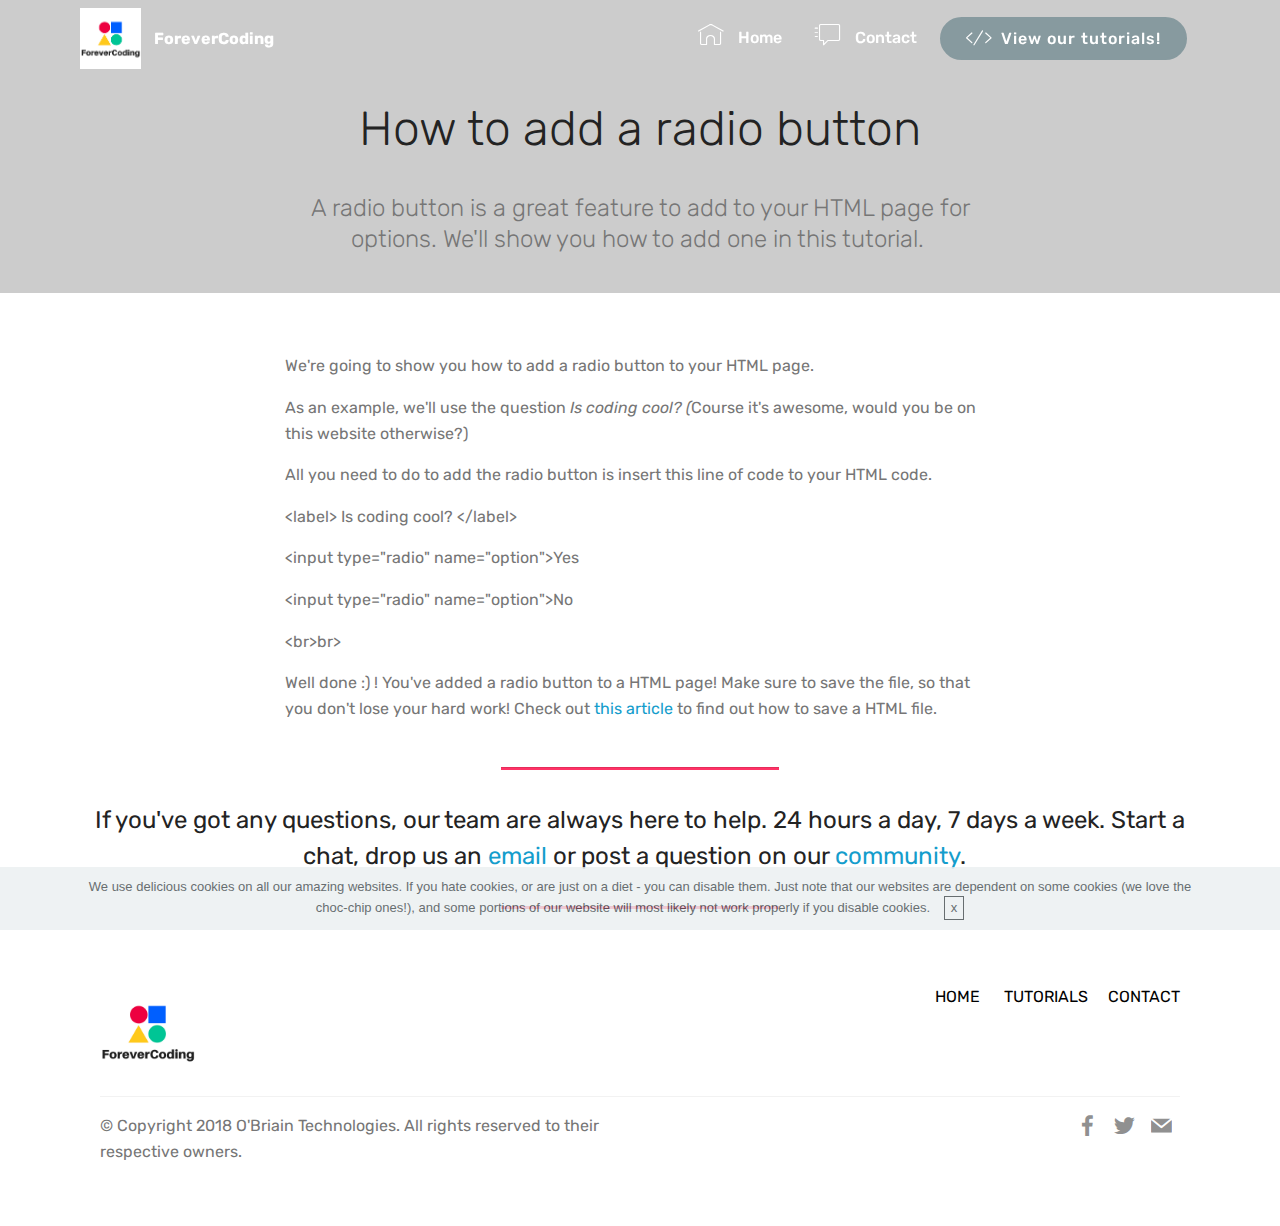
==== howtoaddadradiobutton.html @ 2c469338 "create github pages" ====
<!DOCTYPE html>
<html>
<head>
  <!-- Site made with Mobirise Website Builder v4.3.4, https://mobirise.com -->
  <meta charset="UTF-8">
  <meta http-equiv="X-UA-Compatible" content="IE=edge">
  <meta name="generator" content="Mobirise v4.3.4, mobirise.com">
  <meta name="viewport" content="width=device-width, initial-scale=1">
  <link rel="shortcut icon" href="assets/images/forevercoding.-128x128.png" type="image/x-icon">
  <meta name="description" content="">
  <title>How to add a radio button | ForeverCoding</title>
  <link rel="stylesheet" href="assets/web/assets/mobirise-icons/mobirise-icons.css">
  <link rel="stylesheet" href="assets/tether/tether.min.css">
  <link rel="stylesheet" href="assets/bootstrap/css/bootstrap.min.css">
  <link rel="stylesheet" href="assets/bootstrap/css/bootstrap-grid.min.css">
  <link rel="stylesheet" href="assets/bootstrap/css/bootstrap-reboot.min.css">
  <link rel="stylesheet" href="assets/socicon/css/styles.css">
  <link rel="stylesheet" href="assets/dropdown/css/style.css">
  <link rel="stylesheet" href="assets/theme/css/style.css">
  <link rel="stylesheet" href="assets/mobirise/css/mbr-additional.css" type="text/css">
  
  
  
</head>
<body>
<section class="menu cid-qLqTCGIyu8" once="menu" id="menu1-14" data-rv-view="99">

    

    <nav class="navbar navbar-expand beta-menu navbar-dropdown align-items-center navbar-fixed-top navbar-toggleable-sm bg-color transparent">
        <button class="navbar-toggler navbar-toggler-right" type="button" data-toggle="collapse" data-target="#navbarSupportedContent" aria-controls="navbarSupportedContent" aria-expanded="false" aria-label="Toggle navigation">
            <div class="hamburger">
                <span></span>
                <span></span>
                <span></span>
                <span></span>
            </div>
        </button>
        <div class="menu-logo">
            <div class="navbar-brand">
                <span class="navbar-logo">
                    <a href="https://forevercoding.com">
                         <img src="assets/images/forevercoding.-500x500.png" alt="ForeverCoding" title="" media-simple="true" style="height: 3.8rem;">
                    </a>
                </span>
                <span class="navbar-caption-wrap"><a class="navbar-caption text-white display-4" href="https://forevercoding.com">
                        ForeverCoding</a></span>
            </div>
        </div>
        <div class="collapse navbar-collapse" id="navbarSupportedContent">
            <ul class="navbar-nav nav-dropdown" data-app-modern-menu="true"><li class="nav-item">
                    <a class="nav-link link text-white display-4" href="https://forevercoding.com">
                        <span class="mbri-home mbr-iconfont mbr-iconfont-btn"></span>&nbsp;Home &nbsp;&nbsp;</a>
                </li>
                <li class="nav-item">
                    <a class="nav-link link text-white display-4" href="page6.html"><span class="mbri-help mbr-iconfont mbr-iconfont-btn"></span>
                        Contact</a>
                </li></ul>
            <div class="navbar-buttons mbr-section-btn"><a class="btn btn-sm btn-warning display-4" href="our-tutorials.html"><span class="mbri-code mbr-iconfont mbr-iconfont-btn"></span>
                    View our tutorials!</a></div>
        </div>
    </nav>
</section>

<section class="engine"><a href="https://mobirise.co/p">bootstrap menu</a></section><section class="mbr-section content4 cid-qLqnYWnkEF" id="content4-15" data-rv-view="101">

    

    <div class="container">
        <div class="media-container-row">
            <div class="title col-12 col-md-8">
                <h2 class="align-center pb-3 mbr-fonts-style display-2"><p>
                    How to add a radio button</p></h2>
                <h3 class="mbr-section-subtitle align-center mbr-light mbr-fonts-style display-5">A radio button is a great feature to add to your HTML page for options. We'll show you how to add one in this tutorial.&nbsp;</h3>
                
            </div>
        </div>
    </div>
</section>

<section class="mbr-section article content1 cid-qLqpxlnOiI" id="content1-16" data-rv-view="103">
    
     

    <div class="container">
        <div class="media-container-row">
            <div class="mbr-text col-12 col-md-8 mbr-fonts-style display-7"><p>We're going to show you how to add a radio button to your HTML page.&nbsp;</p><p>As an example, we'll use the question <em>Is coding cool? (</em>Course it's awesome, would you be on this website otherwise?)</p><p>All you need to do to add the radio button is insert this line of code to your HTML code.&nbsp;</p><p>&lt;label&gt; Is coding cool? &lt;/label&gt;</p><p>&lt;input type="radio" name="option"&gt;Yes</p><p>&lt;input type="radio" name="option"&gt;No</p><p>&lt;br&gt;br&gt;</p><p>Well done :) ! You've added a radio button to a HTML page! Make sure to save the file, so that you don't lose your hard work! Check out <a href="page3.html">this article</a> to find out how to save a HTML file.&nbsp;</p></div>
        </div>
    </div>
</section>

<section class="mbr-section article content9 cid-qLqzDOIBge" id="content9-17" data-rv-view="104">
    
     

    <div class="container">
        <div class="inner-container" style="width: 100%;">
            <hr class="line" style="width: 25%;">
            <div class="section-text align-center mbr-fonts-style display-5">
                    If you've got any questions, our team are always here to help. 24 hours a day, 7 days a week. Start a chat, drop us an <a href="mailto:support@forevercoding.com">email </a>or post a question on our <a href="https://community.forevercoding.com">community</a>. &nbsp;</div>
            <hr class="line" style="width: 25%;">
        </div>
        </div>
</section>

<section class="cid-qLwEzr8lSz" id="footer5-1y" data-rv-view="106">

    

    

    <div class="container">
        <div class="media-container-row">
            <div class="col-md-3">
                <div class="media-wrap">
                    <a href="https://forevercoding.com/">
                       <img src="assets/images/forevercoding.-500x500.png" alt="ForeverCoding" title="" media-simple="true">
                    </a>
                </div>
            </div>
            <div class="col-md-9">
                <p class="mbr-text align-right links mbr-fonts-style display-7"><a href="https://forevercoding.com" class="text-black" target="_blank">HOME &nbsp; &nbsp; &nbsp;</a><a href="our-tutorials.html" class="text-black"></a><a href="our-tutorials.html" target="_blank" class="text-black">TUTORIALS &nbsp;&nbsp; &nbsp;</a><a href="page6.html" class="text-black" target="_blank">CONTACT</a>
                </p>
            </div>
        </div>
        <div class="footer-lower">
            <div class="media-container-row">
                <div class="col-md-12">
                    <hr>
                </div>
            </div>
            <div class="media-container-row mbr-white">
                <div class="col-md-6 copyright">
                    <p class="mbr-text mbr-fonts-style display-7">
                        © Copyright 2018 O'Briain Technologies. All rights reserved to their respective owners. 
                    </p>
                </div>
                <div class="col-md-6">
                    <div class="social-list align-right">
                        <div class="soc-item">
                            <a href="https://www.facebook.com/ForeverCodingHQ" target="_blank">
                                <span class="mbr-iconfont mbr-iconfont-social socicon-facebook socicon" media-simple="true"></span>
                            </a>
                        </div>
                        <div class="soc-item">
                            <a href="https://twitter.com/FCodingHQ" target="_blank">
                                <span class="mbr-iconfont mbr-iconfont-social socicon-twitter socicon" media-simple="true"></span>
                            </a>
                        </div>
                        <div class="soc-item">
                            <a href="mailto:hi@forevercoding.com">
                                <span class="mbr-iconfont mbr-iconfont-social socicon-mail socicon" media-simple="true"></span>
                            </a>
                        </div>
                        
                        
                        
                    </div>
                </div>
            </div>
        </div>
    </div>
</section>


  <script src="assets/web/assets/jquery/jquery.min.js"></script>
  <script src="assets/popper/popper.min.js"></script>
  <script src="assets/tether/tether.min.js"></script>
  <script src="assets/bootstrap/js/bootstrap.min.js"></script>
  <script src="assets/cookies-alert-plugin/cookies-alert-core.js"></script>
  <script src="assets/cookies-alert-plugin/cookies-alert-script.js"></script>
  <script src="assets/dropdown/js/script.min.js"></script>
  <script src="assets/touch-swipe/jquery.touch-swipe.min.js"></script>
  <script src="assets/smooth-scroll/smooth-scroll.js"></script>
  <script src="assets/theme/js/script.js"></script>
  
  
<input name="cookieData" type="hidden" data-cookie-text="We use delicious cookies on all our amazing websites. If you hate cookies, or are just on a diet - you can disable them. Just note that our websites are dependent on some cookies (we love the choc-chip ones!), and some portions of our website will most likely not work properly if you disable cookies.  ">
  </body>
</html>
---- assets/web/assets/mobirise-icons/mobirise-icons.css ----
@font-face {
  font-family: 'MobiriseIcons';
  src:  url('mobirise-icons.eot?spat4u');
  src:  url('mobirise-icons.eot?spat4u#iefix') format('embedded-opentype'),
    url('mobirise-icons.ttf?spat4u') format('truetype'),
    url('mobirise-icons.woff?spat4u') format('woff'),
    url('mobirise-icons.svg?spat4u#MobiriseIcons') format('svg');
  font-weight: normal;
  font-style: normal;
}

[class^="mbri-"], [class*=" mbri-"] {
  /* use !important to prevent issues with browser extensions that change fonts */
  font-family: MobiriseIcons !important;
  speak: none;
  font-style: normal;
  font-weight: normal;
  font-variant: normal;
  text-transform: none;
  line-height: 1;

  /* Better Font Rendering =========== */
  -webkit-font-smoothing: antialiased;
  -moz-osx-font-smoothing: grayscale;
}

.mbri-add-submenu:before {
  content: "\e900";
}
.mbri-alert:before {
  content: "\e901";
}
.mbri-align-center:before {
  content: "\e902";
}
.mbri-align-justify:before {
  content: "\e903";
}
.mbri-align-left:before {
  content: "\e904";
}
.mbri-align-right:before {
  content: "\e905";
}
.mbri-android:before {
  content: "\e906";
}
.mbri-apple:before {
  content: "\e907";
}
.mbri-arrow-down:before {
  content: "\e908";
}
.mbri-arrow-next:before {
  content: "\e909";
}
.mbri-arrow-prev:before {
  content: "\e90a";
}
.mbri-arrow-up:before {
  content: "\e90b";
}
.mbri-bold:before {
  content: "\e90c";
}
.mbri-bookmark:before {
  content: "\e90d";
}
.mbri-bootstrap:before {
  content: "\e90e";
}
.mbri-briefcase:before {
  content: "\e90f";
}
.mbri-browse:before {
  content: "\e910";
}
.mbri-bulleted-list:before {
  content: "\e911";
}
.mbri-calendar:before {
  content: "\e912";
}
.mbri-camera:before {
  content: "\e913";
}
.mbri-cart-add:before {
  content: "\e914";
}
.mbri-cart-full:before {
  content: "\e915";
}
.mbri-cash:before {
  content: "\e916";
}
.mbri-change-style:before {
  content: "\e917";
}
.mbri-chat:before {
  content: "\e918";
}
.mbri-clock:before {
  content: "\e919";
}
.mbri-close:before {
  content: "\e91a";
}
.mbri-cloud:before {
  content: "\e91b";
}
.mbri-code:before {
  content: "\e91c";
}
.mbri-contact-form:before {
  content: "\e91d";
}
.mbri-credit-card:before {
  content: "\e91e";
}
.mbri-cursor-click:before {
  content: "\e91f";
}
.mbri-cust-feedback:before {
  content: "\e920";
}
.mbri-database:before {
  content: "\e921";
}
.mbri-delivery:before {
  content: "\e922";
}
.mbri-desktop:before {
  content: "\e923";
}
.mbri-devices:before {
  content: "\e924";
}
.mbri-down:before {
  content: "\e925";
}
.mbri-download:before {
  content: "\e989";
}
.mbri-drag-n-drop:before {
  content: "\e927";
}
.mbri-drag-n-drop2:before {
  content: "\e928";
}
.mbri-edit:before {
  content: "\e929";
}
.mbri-edit2:before {
  content: "\e92a";
}
.mbri-error:before {
  content: "\e92b";
}
.mbri-extension:before {
  content: "\e92c";
}
.mbri-features:before {
  content: "\e92d";
}
.mbri-file:before {
  content: "\e92e";
}
.mbri-flag:before {
  content: "\e92f";
}
.mbri-folder:before {
  content: "\e930";
}
.mbri-gift:before {
  content: "\e931";
}
.mbri-github:before {
  content: "\e932";
}
.mbri-globe:before {
  content: "\e933";
}
.mbri-globe-2:before {
  content: "\e934";
}
.mbri-growing-chart:before {
  content: "\e935";
}
.mbri-hearth:before {
  content: "\e936";
}
.mbri-help:before {
  content: "\e937";
}
.mbri-home:before {
  content: "\e938";
}
.mbri-hot-cup:before {
  content: "\e939";
}
.mbri-idea:before {
  content: "\e93a";
}
.mbri-image-gallery:before {
  content: "\e93b";
}
.mbri-image-slider:before {
  content: "\e93c";
}
.mbri-info:before {
  content: "\e93d";
}
.mbri-italic:before {
  content: "\e93e";
}
.mbri-key:before {
  content: "\e93f";
}
.mbri-laptop:before {
  content: "\e940";
}
.mbri-layers:before {
  content: "\e941";
}
.mbri-left-right:before {
  content: "\e942";
}
.mbri-left:before {
  content: "\e943";
}
.mbri-letter:before {
  content: "\e944";
}
.mbri-like:before {
  content: "\e945";
}
.mbri-link:before {
  content: "\e946";
}
.mbri-lock:before {
  content: "\e947";
}
.mbri-login:before {
  content: "\e948";
}
.mbri-logout:before {
  content: "\e949";
}
.mbri-magic-stick:before {
  content: "\e94a";
}
.mbri-map-pin:before {
  content: "\e94b";
}
.mbri-menu:before {
  content: "\e94c";
}
.mbri-mobile:before {
  content: "\e94d";
}
.mbri-mobile2:before {
  content: "\e94e";
}
.mbri-mobirise:before {
  content: "\e94f";
}
.mbri-more-horizontal:before {
  content: "\e950";
}
.mbri-more-vertical:before {
  content: "\e951";
}
.mbri-music:before {
  content: "\e952";
}
.mbri-new-file:before {
  content: "\e953";
}
.mbri-numbered-list:before {
  content: "\e954";
}
.mbri-opened-folder:before {
  content: "\e955";
}
.mbri-pages:before {
  content: "\e956";
}
.mbri-paper-plane:before {
  content: "\e957";
}
.mbri-paperclip:before {
  content: "\e958";
}
.mbri-photo:before {
  content: "\e959";
}
.mbri-photos:before {
  content: "\e95a";
}
.mbri-pin:before {
  content: "\e95b";
}
.mbri-play:before {
  content: "\e95c";
}
.mbri-plus:before {
  content: "\e95d";
}
.mbri-preview:before {
  content: "\e95e";
}
.mbri-print:before {
  content: "\e95f";
}
.mbri-protect:before {
  content: "\e960";
}
.mbri-question:before {
  content: "\e961";
}
.mbri-quote-left:before {
  content: "\e962";
}
.mbri-quote-right:before {
  content: "\e963";
}
.mbri-refresh:before {
  content: "\e964";
}
.mbri-responsive:before {
  content: "\e965";
}
.mbri-right:before {
  content: "\e966";
}
.mbri-rocket:before {
  content: "\e967";
}
.mbri-sad-face:before {
  content: "\e968";
}
.mbri-sale:before {
  content: "\e969";
}
.mbri-save:before {
  content: "\e96a";
}
.mbri-search:before {
  content: "\e96b";
}
.mbri-setting:before {
  content: "\e96c";
}
.mbri-setting2:before {
  content: "\e96d";
}
.mbri-setting3:before {
  content: "\e96e";
}
.mbri-share:before {
  content: "\e96f";
}
.mbri-shopping-bag:before {
  content: "\e970";
}
.mbri-shopping-basket:before {
  content: "\e971";
}
.mbri-shopping-cart:before {
  content: "\e972";
}
.mbri-sites:before {
  content: "\e973";
}
.mbri-smile-face:before {
  content: "\e974";
}
.mbri-speed:before {
  content: "\e975";
}
.mbri-star:before {
  content: "\e976";
}
.mbri-success:before {
  content: "\e977";
}
.mbri-sun:before {
  content: "\e978";
}
.mbri-sun2:before {
  content: "\e979";
}
.mbri-tablet:before {
  content: "\e97a";
}
.mbri-tablet-vertical:before {
  content: "\e97b";
}
.mbri-target:before {
  content: "\e97c";
}
.mbri-timer:before {
  content: "\e97d";
}
.mbri-to-ftp:before {
  content: "\e97e";
}
.mbri-to-local-drive:before {
  content: "\e97f";
}
.mbri-touch-swipe:before {
  content: "\e980";
}
.mbri-touch:before {
  content: "\e981";
}
.mbri-trash:before {
  content: "\e982";
}
.mbri-underline:before {
  content: "\e983";
}
.mbri-unlink:before {
  content: "\e984";
}
.mbri-unlock:before {
  content: "\e985";
}
.mbri-up-down:before {
  content: "\e986";
}
.mbri-up:before {
  content: "\e987";
}
.mbri-update:before {
  content: "\e988";
}
.mbri-upload:before {
 content: "\e926"; 
}
.mbri-user:before {
  content: "\e98a";
}
.mbri-user2:before {
  content: "\e98b";
}
.mbri-users:before {
  content: "\e98c";
}
.mbri-video:before {
  content: "\e98d";
}
.mbri-video-play:before {
  content: "\e98e";
}
.mbri-watch:before {
  content: "\e98f";
}
.mbri-website-theme:before {
  content: "\e990";
}
.mbri-wifi:before {
  content: "\e991";
}
.mbri-windows:before {
  content: "\e992";
}
.mbri-zoom-out:before {
  content: "\e993";
}
.mbri-redo:before {
  content: "\e994";
}
.mbri-undo:before {
  content: "\e995";
}
---- assets/socicon/css/styles.css ----
@charset "UTF-8";

@font-face {
  font-family: "socicon";
  src:url("../fonts/socicon.eot");
  src:url("../fonts/socicon.eot?#iefix") format("embedded-opentype"),
    url("../fonts/socicon.woff") format("woff"),
    url("../fonts/socicon.ttf") format("truetype"),
    url("../fonts/socicon.svg#socicon") format("svg");
  font-weight: normal;
  font-style: normal;

}

[data-icon]:before {
  font-family: "socicon" !important;
  content: attr(data-icon);
  font-style: normal !important;
  font-weight: normal !important;
  font-variant: normal !important;
  text-transform: none !important;
  speak: none;
  line-height: 1;
  -webkit-font-smoothing: antialiased;
  -moz-osx-font-smoothing: grayscale;
}

[class^="socicon-"]:before,
[class*=" socicon-"]:before {
  font-family: "socicon" !important;
  font-style: normal !important;
  font-weight: normal !important;
  font-variant: normal !important;
  text-transform: none !important;
  speak: none;
  line-height: 1;
  -webkit-font-smoothing: antialiased;
  -moz-osx-font-smoothing: grayscale;
}

.socicon-modelmayhem:before {
  content: "\e000";
}
.socicon-mixcloud:before {
  content: "\e001";
}
.socicon-drupal:before {
  content: "\e002";
}
.socicon-swarm:before {
  content: "\e003";
}
.socicon-istock:before {
  content: "\e004";
}
.socicon-yammer:before {
  content: "\e005";
}
.socicon-ello:before {
  content: "\e006";
}
.socicon-stackoverflow:before {
  content: "\e007";
}
.socicon-persona:before {
  content: "\e008";
}
.socicon-triplej:before {
  content: "\e009";
}
.socicon-houzz:before {
  content: "\e00a";
}
.socicon-rss:before {
  content: "\e00b";
}
.socicon-paypal:before {
  content: "\e00c";
}
.socicon-odnoklassniki:before {
  content: "\e00d";
}
.socicon-airbnb:before {
  content: "\e00e";
}
.socicon-periscope:before {
  content: "\e00f";
}
.socicon-outlook:before {
  content: "\e010";
}
.socicon-coderwall:before {
  content: "\e011";
}
.socicon-tripadvisor:before {
  content: "\e012";
}
.socicon-appnet:before {
  content: "\e013";
}
.socicon-goodreads:before {
  content: "\e014";
}
.socicon-tripit:before {
  content: "\e015";
}
.socicon-lanyrd:before {
  content: "\e016";
}
.socicon-slideshare:before {
  content: "\e017";
}
.socicon-buffer:before {
  content: "\e018";
}
.socicon-disqus:before {
  content: "\e019";
}
.socicon-vkontakte:before {
  content: "\e01a";
}
.socicon-whatsapp:before {
  content: "\e01b";
}
.socicon-patreon:before {
  content: "\e01c";
}
.socicon-storehouse:before {
  content: "\e01d";
}
.socicon-pocket:before {
  content: "\e01e";
}
.socicon-mail:before {
  content: "\e01f";
}
.socicon-blogger:before {
  content: "\e020";
}
.socicon-technorati:before {
  content: "\e021";
}
.socicon-reddit:before {
  content: "\e022";
}
.socicon-dribbble:before {
  content: "\e023";
}
.socicon-stumbleupon:before {
  content: "\e024";
}
.socicon-digg:before {
  content: "\e025";
}
.socicon-envato:before {
  content: "\e026";
}
.socicon-behance:before {
  content: "\e027";
}
.socicon-delicious:before {
  content: "\e028";
}
.socicon-deviantart:before {
  content: "\e029";
}
.socicon-forrst:before {
  content: "\e02a";
}
.socicon-play:before {
  content: "\e02b";
}
.socicon-zerply:before {
  content: "\e02c";
}
.socicon-wikipedia:before {
  content: "\e02d";
}
.socicon-apple:before {
  content: "\e02e";
}
.socicon-flattr:before {
  content: "\e02f";
}
.socicon-github:before {
  content: "\e030";
}
.socicon-renren:before {
  content: "\e031";
}
.socicon-friendfeed:before {
  content: "\e032";
}
.socicon-newsvine:before {
  content: "\e033";
}
.socicon-identica:before {
  content: "\e034";
}
.socicon-bebo:before {
  content: "\e035";
}
.socicon-zynga:before {
  content: "\e036";
}
.socicon-steam:before {
  content: "\e037";
}
.socicon-xbox:before {
  content: "\e038";
}
.socicon-windows:before {
  content: "\e039";
}
.socicon-qq:before {
  content: "\e03a";
}
.socicon-douban:before {
  content: "\e03b";
}
.socicon-meetup:before {
  content: "\e03c";
}
.socicon-playstation:before {
  content: "\e03d";
}
.socicon-android:before {
  content: "\e03e";
}
.socicon-snapchat:before {
  content: "\e03f";
}
.socicon-twitter:before {
  content: "\e040";
}
.socicon-facebook:before {
  content: "\e041";
}
.socicon-googleplus:before {
  content: "\e042";
}
.socicon-pinterest:before {
  content: "\e043";
}
.socicon-foursquare:before {
  content: "\e044";
}
.socicon-yahoo:before {
  content: "\e045";
}
.socicon-skype:before {
  content: "\e046";
}
.socicon-yelp:before {
  content: "\e047";
}
.socicon-feedburner:before {
  content: "\e048";
}
.socicon-linkedin:before {
  content: "\e049";
}
.socicon-viadeo:before {
  content: "\e04a";
}
.socicon-xing:before {
  content: "\e04b";
}
.socicon-myspace:before {
  content: "\e04c";
}
.socicon-soundcloud:before {
  content: "\e04d";
}
.socicon-spotify:before {
  content: "\e04e";
}
.socicon-grooveshark:before {
  content: "\e04f";
}
.socicon-lastfm:before {
  content: "\e050";
}
.socicon-youtube:before {
  content: "\e051";
}
.socicon-vimeo:before {
  content: "\e052";
}
.socicon-dailymotion:before {
  content: "\e053";
}
.socicon-vine:before {
  content: "\e054";
}
.socicon-flickr:before {
  content: "\e055";
}
.socicon-500px:before {
  content: "\e056";
}
.socicon-wordpress:before {
  content: "\e058";
}
.socicon-tumblr:before {
  content: "\e059";
}
.socicon-twitch:before {
  content: "\e05a";
}
.socicon-8tracks:before {
  content: "\e05b";
}
.socicon-amazon:before {
  content: "\e05c";
}
.socicon-icq:before {
  content: "\e05d";
}
.socicon-smugmug:before {
  content: "\e05e";
}
.socicon-ravelry:before {
  content: "\e05f";
}
.socicon-weibo:before {
  content: "\e060";
}
.socicon-baidu:before {
  content: "\e061";
}
.socicon-angellist:before {
  content: "\e062";
}
.socicon-ebay:before {
  content: "\e063";
}
.socicon-imdb:before {
  content: "\e064";
}
.socicon-stayfriends:before {
  content: "\e065";
}
.socicon-residentadvisor:before {
  content: "\e066";
}
.socicon-google:before {
  content: "\e067";
}
.socicon-yandex:before {
  content: "\e068";
}
.socicon-sharethis:before {
  content: "\e069";
}
.socicon-bandcamp:before {
  content: "\e06a";
}
.socicon-itunes:before {
  content: "\e06b";
}
.socicon-deezer:before {
  content: "\e06c";
}
.socicon-telegram:before {
  content: "\e06e";
}
.socicon-openid:before {
  content: "\e06f";
}
.socicon-amplement:before {
  content: "\e070";
}
.socicon-viber:before {
  content: "\e071";
}
.socicon-zomato:before {
  content: "\e072";
}
.socicon-draugiem:before {
  content: "\e074";
}
.socicon-endomodo:before {
  content: "\e075";
}
.socicon-filmweb:before {
  content: "\e076";
}
.socicon-stackexchange:before {
  content: "\e077";
}
.socicon-wykop:before {
  content: "\e078";
}
.socicon-teamspeak:before {
  content: "\e079";
}
.socicon-teamviewer:before {
  content: "\e07a";
}
.socicon-ventrilo:before {
  content: "\e07b";
}
.socicon-younow:before {
  content: "\e07c";
}
.socicon-raidcall:before {
  content: "\e07d";
}
.socicon-mumble:before {
  content: "\e07e";
}
.socicon-medium:before {
  content: "\e06d";
}
.socicon-bebee:before {
  content: "\e07f";
}
.socicon-hitbox:before {
  content: "\e080";
}
.socicon-reverbnation:before {
  content: "\e081";
}
.socicon-formulr:before {
  content: "\e082";
}
.socicon-instagram:before {
  content: "\e057";
}
.socicon-battlenet:before {
  content: "\e083";
}
.socicon-chrome:before {
  content: "\e084";
}
.socicon-discord:before {
  content: "\e086";
}
.socicon-issuu:before {
  content: "\e087";
}
.socicon-macos:before {
  content: "\e088";
}
.socicon-firefox:before {
  content: "\e089";
}
.socicon-opera:before {
  content: "\e08d";
}
.socicon-keybase:before {
  content: "\e090";
}
.socicon-alliance:before {
  content: "\e091";
}
.socicon-livejournal:before {
  content: "\e092";
}
.socicon-googlephotos:before {
  content: "\e093";
}
.socicon-horde:before {
  content: "\e094";
}
.socicon-etsy:before {
  content: "\e095";
}
.socicon-zapier:before {
  content: "\e096";
}
.socicon-google-scholar:before {
  content: "\e097";
}
.socicon-researchgate:before {
  content: "\e098";
}
.socicon-wechat:before {
  content: "\e099";
}
.socicon-strava:before {
  content: "\e09a";
}
.socicon-line:before {
  content: "\e09b";
}
.socicon-lyft:before {
  content: "\e09c";
}
.socicon-uber:before {
  content: "\e09d";
}
.socicon-songkick:before {
  content: "\e09e";
}
.socicon-viewbug:before {
  content: "\e09f";
}
.socicon-googlegroups:before {
  content: "\e0a0";
}
.socicon-quora:before {
  content: "\e073";
}
.socicon-diablo:before {
  content: "\e085";
}
.socicon-blizzard:before {
  content: "\e0a1";
}
.socicon-hearthstone:before {
  content: "\e08b";
}
.socicon-heroes:before {
  content: "\e08a";
}
.socicon-overwatch:before {
  content: "\e08c";
}
.socicon-warcraft:before {
  content: "\e08e";
}
.socicon-starcraft:before {
  content: "\e08f";
}
.socicon-beam:before {
  content: "\e0a2";
}
.socicon-curse:before {
  content: "\e0a3";
}
.socicon-player:before {
  content: "\e0a4";
}
.socicon-streamjar:before {
  content: "\e0a5";
}
.socicon-nintendo:before {
  content: "\e0a6";
}
.socicon-hellocoton:before {
  content: "\e0a7";
}
---- assets/dropdown/css/style.css ----
.navbar-dropdown {
  left: 0;
  padding: 0;
  position: absolute;
  right: 0;
  top: 0;
  transition: all 0.45s ease;
  z-index: 1030;
  background: #282828; }
  .navbar-dropdown .navbar-logo {
    margin-right: 0.8rem;
    transition: margin 0.3s ease-in-out;
    vertical-align: middle; }
    .navbar-dropdown .navbar-logo img {
      height: 3.125rem;
      transition: all 0.3s ease-in-out; }
    .navbar-dropdown .navbar-logo.mbr-iconfont {
      font-size: 3.125rem;
      line-height: 3.125rem; }
  .navbar-dropdown .navbar-caption {
    font-weight: 700;
    white-space: normal;
    vertical-align: -4px;
    line-height: 3.125rem !important; }
    .navbar-dropdown .navbar-caption, .navbar-dropdown .navbar-caption:hover {
      color: inherit;
      text-decoration: none; }
  .navbar-dropdown .mbr-iconfont + .navbar-caption {
    vertical-align: -1px; }
  .navbar-dropdown.navbar-fixed-top {
    position: fixed; }
  .navbar-dropdown .navbar-brand span {
    vertical-align: -4px; }
  .navbar-dropdown.bg-color.transparent {
    background: none; }
  .navbar-dropdown.navbar-short .navbar-brand {
    padding: 0.625rem 0; }
    .navbar-dropdown.navbar-short .navbar-brand span {
      vertical-align: -1px; }
  .navbar-dropdown.navbar-short .navbar-caption {
    line-height: 2.375rem !important;
    vertical-align: -2px; }
  .navbar-dropdown.navbar-short .navbar-logo {
    margin-right: 0.5rem; }
    .navbar-dropdown.navbar-short .navbar-logo img {
      height: 2.375rem; }
    .navbar-dropdown.navbar-short .navbar-logo.mbr-iconfont {
      font-size: 2.375rem;
      line-height: 2.375rem; }
  .navbar-dropdown.navbar-short .mbr-table-cell {
    height: 3.625rem; }
  .navbar-dropdown .navbar-close {
    left: 0.6875rem;
    position: fixed;
    top: 0.75rem;
    z-index: 1000; }
  .navbar-dropdown .hamburger-icon {
    content: "";
    display: inline-block;
    vertical-align: middle;
    width: 16px;
    -webkit-box-shadow: 0 -6px 0 1px #282828,0 0 0 1px #282828,0 6px 0 1px #282828;
    -moz-box-shadow: 0 -6px 0 1px #282828,0 0 0 1px #282828,0 6px 0 1px #282828;
    box-shadow: 0 -6px 0 1px #282828,0 0 0 1px #282828,0 6px 0 1px #282828; }

.dropdown-menu .dropdown-toggle[data-toggle="dropdown-submenu"]::after {
  border-bottom: 0.35em solid transparent;
  border-left: 0.35em solid;
  border-right: 0;
  border-top: 0.35em solid transparent;
  margin-left: 0.3rem; }

.dropdown-menu .dropdown-item:focus {
  outline: 0; }

.nav-dropdown {
  font-size: 0.75rem;
  font-weight: 500;
  height: auto !important; }
  .nav-dropdown .nav-btn {
    padding-left: 1rem; }
  .nav-dropdown .link {
    margin: .667em 1.667em;
    font-weight: 500;
    padding: 0;
    transition: color .2s ease-in-out; }
    .nav-dropdown .link.dropdown-toggle {
      margin-right: 2.583em; }
      .nav-dropdown .link.dropdown-toggle::after {
        margin-left: .25rem;
        border-top: 0.35em solid;
        border-right: 0.35em solid transparent;
        border-left: 0.35em solid transparent;
        border-bottom: 0; }
      .nav-dropdown .link.dropdown-toggle[aria-expanded="true"] {
        margin: 0;
        padding: 0.667em 3.263em  0.667em 1.667em; }
  .nav-dropdown .link::after,
  .nav-dropdown .dropdown-item::after {
    color: inherit; }
  .nav-dropdown .btn {
    font-size: 0.75rem;
    font-weight: 700;
    letter-spacing: 0;
    margin-bottom: 0;
    padding-left: 1.25rem;
    padding-right: 1.25rem; }
  .nav-dropdown .dropdown-menu {
    border-radius: 0;
    border: 0;
    left: 0;
    margin: 0;
    padding-bottom: 1.25rem;
    padding-top: 1.25rem;
    position: relative; }
  .nav-dropdown .dropdown-submenu {
    margin-left: 0.125rem;
    top: 0; }
  .nav-dropdown .dropdown-item {
    font-weight: 500;
    line-height: 2;
    padding: 0.3846em 4.615em 0.3846em 1.5385em;
    position: relative;
    transition: color .2s ease-in-out, background-color .2s ease-in-out; }
    .nav-dropdown .dropdown-item::after {
      margin-top: -0.3077em;
      position: absolute;
      right: 1.1538em;
      top: 50%; }
    .nav-dropdown .dropdown-item:focus, .nav-dropdown .dropdown-item:hover {
      background: none; }

@media (max-width: 767px) {
  .nav-dropdown.navbar-toggleable-sm {
    bottom: 0;
    display: none;
    left: 0;
    overflow-x: hidden;
    position: fixed;
    top: 0;
    transform: translateX(-100%);
    -ms-transform: translateX(-100%);
    -webkit-transform: translateX(-100%);
    width: 18.75rem;
    z-index: 999; } }
.nav-dropdown.navbar-toggleable-xl {
  bottom: 0;
  display: none;
  left: 0;
  overflow-x: hidden;
  position: fixed;
  top: 0;
  transform: translateX(-100%);
  -ms-transform: translateX(-100%);
  -webkit-transform: translateX(-100%);
  width: 18.75rem;
  z-index: 999; }

.nav-dropdown-sm {
  display: block !important;
  overflow-x: hidden;
  overflow: auto;
  padding-top: 3.875rem; }
  .nav-dropdown-sm::after {
    content: "";
    display: block;
    height: 3rem;
    width: 100%; }
  .nav-dropdown-sm.collapse.in ~ .navbar-close {
    display: block !important; }
  .nav-dropdown-sm.collapsing, .nav-dropdown-sm.collapse.in {
    transform: translateX(0);
    -ms-transform: translateX(0);
    -webkit-transform: translateX(0);
    transition: all 0.25s ease-out;
    -webkit-transition: all 0.25s ease-out;
    background: #282828; }
  .nav-dropdown-sm.collapsing[aria-expanded="false"] {
    transform: translateX(-100%);
    -ms-transform: translateX(-100%);
    -webkit-transform: translateX(-100%); }
  .nav-dropdown-sm .nav-item {
    display: block;
    margin-left: 0 !important;
    padding-left: 0; }
  .nav-dropdown-sm .link,
  .nav-dropdown-sm .dropdown-item {
    border-top: 1px dotted rgba(255, 255, 255, 0.1);
    font-size: 0.8125rem;
    line-height: 1.6;
    margin: 0 !important;
    padding: 0.875rem 2.4rem 0.875rem 1.5625rem !important;
    position: relative;
    white-space: normal; }
    .nav-dropdown-sm .link:focus, .nav-dropdown-sm .link:hover,
    .nav-dropdown-sm .dropdown-item:focus,
    .nav-dropdown-sm .dropdown-item:hover {
      background: rgba(0, 0, 0, 0.2) !important;
      color: #c0a375; }
  .nav-dropdown-sm .nav-btn {
    position: relative;
    padding: 1.5625rem 1.5625rem 0 1.5625rem; }
    .nav-dropdown-sm .nav-btn::before {
      border-top: 1px dotted rgba(255, 255, 255, 0.1);
      content: "";
      left: 0;
      position: absolute;
      top: 0;
      width: 100%; }
    .nav-dropdown-sm .nav-btn + .nav-btn {
      padding-top: 0.625rem; }
      .nav-dropdown-sm .nav-btn + .nav-btn::before {
        display: none; }
  .nav-dropdown-sm .btn {
    padding: 0.625rem 0; }
  .nav-dropdown-sm .dropdown-toggle[data-toggle="dropdown-submenu"]::after {
    margin-left: .25rem;
    border-top: 0.35em solid;
    border-right: 0.35em solid transparent;
    border-left: 0.35em solid transparent;
    border-bottom: 0; }
  .nav-dropdown-sm .dropdown-toggle[data-toggle="dropdown-submenu"][aria-expanded="true"]::after {
    border-top: 0;
    border-right: 0.35em solid transparent;
    border-left: 0.35em solid transparent;
    border-bottom: 0.35em solid; }
  .nav-dropdown-sm .dropdown-menu {
    margin: 0;
    padding: 0;
    position: relative;
    top: 0;
    left: 0;
    width: 100%;
    border: 0;
    float: none;
    border-radius: 0;
    background: none; }
  .nav-dropdown-sm .dropdown-submenu {
    left: 100%;
    margin-left: 0.125rem;
    margin-top: -1.25rem;
    top: 0; }

.navbar-toggleable-sm .nav-dropdown .dropdown-menu {
  position: absolute; }

.navbar-toggleable-sm .nav-dropdown .dropdown-submenu {
  left: 100%;
  margin-left: 0.125rem;
  margin-top: -1.25rem;
  top: 0; }

.navbar-toggleable-sm.opened .nav-dropdown .dropdown-menu {
  position: relative; }

.navbar-toggleable-sm.opened .nav-dropdown .dropdown-submenu {
  left: 0;
  margin-left: 00rem;
  margin-top: 0rem;
  top: 0; }

.is-builder .nav-dropdown.collapsing {
  transition: none !important; }

/*# sourceMappingURL=style.css.map */
---- assets/theme/css/style.css ----
/*!
 * Mobirise v4 theme (https://mobirise.com/)
 * Copyright 2017 Mobirise
 */
section {
  background-color: #eeeeee; }

section,
.container,
.container-fluid {
  position: relative;
  word-wrap: break-word; }

a.mbr-iconfont:hover {
  text-decoration: none; }

.article .lead p, .article .lead ul, .article .lead ol, .article .lead pre, .article .lead blockquote {
  margin-bottom: 0; }

a {
  font-style: normal;
  font-weight: 400;
  cursor: pointer; }
  a, a:hover {
    text-decoration: none; }

figure {
  margin-bottom: 0; }

body {
  color: #232323; }

h1, h2, h3, h4, h5, h6,
.h1, .h2, .h3, .h4, .h5, .h6,
.display-1, .display-2, .display-3, .display-4 {
  line-height: 1;
  word-break: break-word;
  word-wrap: break-word; }

b, strong {
  font-weight: bold; }

blockquote {
  padding: 10px 0 10px 20px;
  position: relative;
  border-left: 2px solid;
  border-color: #ff3366; }

input:-webkit-autofill, input:-webkit-autofill:hover, input:-webkit-autofill:focus, input:-webkit-autofill:active {
  transition-delay: 9999s;
  transition-property: background-color, color; }

textarea[type="hidden"] {
  display: none; }

body {
  position: relative; }

section {
  background-position: 50% 50%;
  background-repeat: no-repeat;
  background-size: cover; }
  section .mbr-background-video,
  section .mbr-background-video-preview {
    position: absolute;
    bottom: 0;
    left: 0;
    right: 0;
    top: 0; }

.hidden {
  visibility: hidden; }

.mbr-z-index20 {
  z-index: 20; }

/*! Base colors */
.mbr-white {
  color: #ffffff; }

.mbr-black {
  color: #000000; }

.mbr-bg-white {
  background-color: #ffffff; }

.mbr-bg-black {
  background-color: #000000; }

/*! Text-aligns */
.align-left {
  text-align: left; }

.align-center {
  text-align: center; }

.align-right {
  text-align: right; }

@media (max-width: 767px) {
  .align-left, .align-center, .align-right, .mbr-section-btn, .mbr-section-title {
    text-align: center; } }
/*! Font-weight  */
.mbr-light {
  font-weight: 300; }

.mbr-regular {
  font-weight: 400; }

.mbr-semibold {
  font-weight: 500; }

.mbr-bold {
  font-weight: 700; }

/*! Media  */
.media-size-item {
  -webkit-flex: 1 1 auto;
  -moz-flex: 1 1 auto;
  -ms-flex: 1 1 auto;
  -o-flex: 1 1 auto;
  flex: 1 1 auto; }

.media-content {
  -webkit-flex-basis: 100%;
  flex-basis: 100%; }

.media-container-row {
  display: -ms-flexbox;
  display: -webkit-flex;
  display: flex;
  -webkit-flex-direction: row;
  -ms-flex-direction: row;
  flex-direction: row;
  -webkit-flex-wrap: wrap;
  -ms-flex-wrap: wrap;
  flex-wrap: wrap;
  -webkit-justify-content: center;
  -ms-flex-pack: center;
  justify-content: center;
  -webkit-align-content: center;
  -ms-flex-line-pack: center;
  align-content: center;
  -webkit-align-items: start;
  -ms-flex-align: start;
  align-items: start; }
  .media-container-row .media-size-item {
    width: 400px; }

.media-container-column {
  display: -ms-flexbox;
  display: -webkit-flex;
  display: flex;
  -webkit-flex-direction: column;
  -ms-flex-direction: column;
  flex-direction: column;
  -webkit-flex-wrap: wrap;
  -ms-flex-wrap: wrap;
  flex-wrap: wrap;
  -webkit-justify-content: center;
  -ms-flex-pack: center;
  justify-content: center;
  -webkit-align-content: center;
  -ms-flex-line-pack: center;
  align-content: center;
  -webkit-align-items: stretch;
  -ms-flex-align: stretch;
  align-items: stretch; }
  .media-container-column > * {
    width: 100%; }

@media (min-width: 992px) {
  .media-container-row {
    -webkit-flex-wrap: nowrap;
    -ms-flex-wrap: nowrap;
    flex-wrap: nowrap; } }
figure {
  overflow: hidden; }

figure[mbr-media-size] {
  transition: width 0.1s; }

.mbr-figure img, .mbr-figure iframe {
  display: block;
  width: 100%; }

.card {
  background-color: transparent;
  border: none; }

.card-img {
  text-align: center;
  flex-shrink: 0; }

.media {
  max-width: 100%;
  margin: 0 auto; }

.mbr-figure {
  -ms-flex-item-align: center;
  -ms-grid-row-align: center;
  -webkit-align-self: center;
  align-self: center; }

.media-container > div {
  max-width: 100%; }

.mbr-figure img, .card-img img {
  width: 100%; }

@media (max-width: 991px) {
  .media-size-item {
    width: auto !important; }

  .media {
    width: auto; }

  .mbr-figure {
    width: 100% !important; } }
/*! Buttons */
.mbr-section-btn {
  margin-left: -.25rem;
  margin-right: -.25rem;
  font-size: 0; }

nav .mbr-section-btn {
  margin-left: 0rem;
  margin-right: 0rem; }

/*! Btn icon margin */
.btn .mbr-iconfont, .btn.btn-sm .mbr-iconfont {
  cursor: pointer;
  margin-right: 0.5rem; }

.btn.btn-md .mbr-iconfont, .btn.btn-md .mbr-iconfont {
  margin-right: 0.8rem; }

.mbr-regular {
  font-weight: 400; }

.mbr-semibold {
  font-weight: 500; }

.mbr-bold {
  font-weight: 700; }

[type="submit"] {
  -webkit-appearance: none; }

/*! Full-screen */
.mbr-fullscreen .mbr-overlay {
  min-height: 100vh; }

.mbr-fullscreen {
  display: flex;
  display: -webkit-flex;
  display: -moz-flex;
  display: -ms-flex;
  display: -o-flex;
  align-items: center;
  -webkit-align-items: center;
  min-height: 100vh;
  padding-top: 3rem;
  padding-bottom: 3rem; }

/*! Map */
.map {
  height: 25rem;
  position: relative; }
  .map iframe {
    width: 100%;
    height: 100%; }

/* Form */
.form-asterisk {
  font-family: initial;
  position: absolute;
  top: -2px;
  font-weight: normal; }

/*! Scroll to top arrow */
.mbr-arrow-up {
  bottom: 25px;
  right: 90px;
  position: fixed;
  text-align: right;
  z-index: 5000;
  color: #ffffff;
  font-size: 32px;
  transform: rotate(180deg);
  -webkit-transform: rotate(180deg); }

.mbr-arrow-up a {
  background: rgba(0, 0, 0, 0.2);
  border-radius: 3px;
  color: #fff;
  display: inline-block;
  height: 60px;
  width: 60px;
  outline-style: none !important;
  position: relative;
  text-decoration: none;
  transition: all .3s ease-in-out;
  cursor: pointer;
  text-align: center; }
  .mbr-arrow-up a:hover {
    background-color: rgba(0, 0, 0, 0.4); }
  .mbr-arrow-up a i {
    line-height: 60px; }

.mbr-arrow-up-icon {
  display: block;
  color: #fff; }

.mbr-arrow-up-icon::before {
  content: "\203a";
  display: inline-block;
  font-family: serif;
  font-size: 32px;
  line-height: 1;
  font-style: normal;
  position: relative;
  top: 6px;
  left: -4px;
  -webkit-transform: rotate(-90deg);
  transform: rotate(-90deg); }

/*! Arrow Down */
.mbr-arrow {
  position: absolute;
  bottom: 45px;
  left: 50%;
  width: 60px;
  height: 60px;
  cursor: pointer;
  background-color: rgba(80, 80, 80, 0.5);
  border-radius: 50%;
  -webkit-transform: translateX(-50%);
  transform: translateX(-50%); }
  .mbr-arrow > a {
    display: inline-block;
    text-decoration: none;
    outline-style: none;
    -webkit-animation: arrowdown 1.7s ease-in-out infinite;
    animation: arrowdown 1.7s ease-in-out infinite; }
    .mbr-arrow > a > i {
      position: absolute;
      top: -2px;
      left: 15px;
      font-size: 2rem; }

@keyframes arrowdown {
  0% {
    transform: translateY(0px);
    -webkit-transform: translateY(0px); }
  50% {
    transform: translateY(-5px);
    -webkit-transform: translateY(-5px); }
  100% {
    transform: translateY(0px);
    -webkit-transform: translateY(0px); } }
@-webkit-keyframes arrowdown {
  0% {
    transform: translateY(0px);
    -webkit-transform: translateY(0px); }
  50% {
    transform: translateY(-5px);
    -webkit-transform: translateY(-5px); }
  100% {
    transform: translateY(0px);
    -webkit-transform: translateY(0px); } }
@media (max-width: 500px) {
  .mbr-arrow-up {
    left: 50%;
    right: auto;
    transform: translateX(-50%) rotate(180deg);
    -webkit-transform: translateX(-50%) rotate(180deg); } }
/*Gradients animation*/
@keyframes gradient-animation {
  from {
    background-position: 0% 100%;
    animation-timing-function: ease-in-out; }
  to {
    background-position: 100% 0%;
    animation-timing-function: ease-in-out; } }
@-webkit-keyframes gradient-animation {
  from {
    background-position: 0% 100%;
    animation-timing-function: ease-in-out; }
  to {
    background-position: 100% 0%;
    animation-timing-function: ease-in-out; } }
.bg-gradient {
  background-size: 200% 200%;
  animation: gradient-animation 5s infinite alternate;
  -webkit-animation: gradient-animation 5s infinite alternate; }

.menu .navbar-brand {
  display: -webkit-flex; }
  .menu .navbar-brand span {
    display: flex;
    display: -webkit-flex; }
  .menu .navbar-brand .navbar-caption-wrap {
    display: -webkit-flex; }
  .menu .navbar-brand .navbar-logo img {
    display: -webkit-flex; }
@media (min-width: 768px) and (max-width: 991px) {
  .menu .navbar-toggleable-sm .navbar-nav {
    display: -webkit-box;
    display: -webkit-flex;
    display: -ms-flexbox; } }
@media (min-width: 992px) {
  .menu .navbar-nav.nav-dropdown {
    display: -webkit-flex; }
  .menu .navbar-toggleable-sm .navbar-collapse {
    display: -webkit-flex !important; } }

/*# sourceMappingURL=style.css.map */
.engine {
	position: absolute;
	text-indent: -2400px;
	text-align: center;
	padding: 0;
	top: 0;
	left: -2400px;
}
---- assets/mobirise/css/mbr-additional.css ----
@import url(https://fonts.googleapis.com/css?family=Rubik:300,300i,400,400i,500,500i,700,700i,900,900i);





body {
  font-style: normal;
  line-height: 1.5;
}
.mbr-section-title {
  font-style: normal;
  line-height: 1.2;
}
.mbr-section-subtitle {
  line-height: 1.3;
}
.mbr-text {
  font-style: normal;
  line-height: 1.6;
}
.display-1 {
  font-family: 'Rubik', sans-serif;
  font-size: 4.25rem;
}
.display-1 > .mbr-iconfont {
  font-size: 6.8rem;
}
.display-2 {
  font-family: 'Rubik', sans-serif;
  font-size: 3rem;
}
.display-2 > .mbr-iconfont {
  font-size: 4.8rem;
}
.display-4 {
  font-family: 'Rubik', sans-serif;
  font-size: 1rem;
}
.display-4 > .mbr-iconfont {
  font-size: 1.6rem;
}
.display-5 {
  font-family: 'Rubik', sans-serif;
  font-size: 1.5rem;
}
.display-5 > .mbr-iconfont {
  font-size: 2.4rem;
}
.display-7 {
  font-family: 'Rubik', sans-serif;
  font-size: 1rem;
}
.display-7 > .mbr-iconfont {
  font-size: 1.6rem;
}
/* ---- Fluid typography for mobile devices ---- */
/* 1.4 - font scale ratio ( bootstrap == 1.42857 ) */
/* 100vw - current viewport width */
/* (48 - 20)  48 == 48rem == 768px, 20 == 20rem == 320px(minimal supported viewport) */
/* 0.65 - min scale variable, may vary */
@media (max-width: 768px) {
  .display-1 {
    font-size: 3.4rem;
    font-size: calc( 2.1374999999999997rem + (4.25 - 2.1374999999999997) * ((100vw - 20rem) / (48 - 20)));
    line-height: calc( 1.4 * (2.1374999999999997rem + (4.25 - 2.1374999999999997) * ((100vw - 20rem) / (48 - 20))));
  }
  .display-2 {
    font-size: 2.4rem;
    font-size: calc( 1.7rem + (3 - 1.7) * ((100vw - 20rem) / (48 - 20)));
    line-height: calc( 1.4 * (1.7rem + (3 - 1.7) * ((100vw - 20rem) / (48 - 20))));
  }
  .display-4 {
    font-size: 0.8rem;
    font-size: calc( 1rem + (1 - 1) * ((100vw - 20rem) / (48 - 20)));
    line-height: calc( 1.4 * (1rem + (1 - 1) * ((100vw - 20rem) / (48 - 20))));
  }
  .display-5 {
    font-size: 1.2rem;
    font-size: calc( 1.175rem + (1.5 - 1.175) * ((100vw - 20rem) / (48 - 20)));
    line-height: calc( 1.4 * (1.175rem + (1.5 - 1.175) * ((100vw - 20rem) / (48 - 20))));
  }
}
/* Buttons */
.btn {
  font-weight: 500;
  border-width: 2px;
  font-style: normal;
  letter-spacing: 1px;
  margin: .4rem .8rem;
  white-space: normal;
  -webkit-transition: all 0.3s ease-in-out;
  -moz-transition: all 0.3s ease-in-out;
  transition: all 0.3s ease-in-out;
  padding: 1rem 3rem;
  border-radius: 3px;
  display: inline-flex;
  align-items: center;
  justify-content: center;
  word-break: break-word;
}
.btn-sm {
  font-weight: 500;
  letter-spacing: 1px;
  -webkit-transition: all 0.3s ease-in-out;
  -moz-transition: all 0.3s ease-in-out;
  transition: all 0.3s ease-in-out;
  padding: 0.6rem 1.5rem;
  border-radius: 3px;
}
.btn-md {
  font-weight: 500;
  letter-spacing: 1px;
  margin: .4rem .8rem !important;
  -webkit-transition: all 0.3s ease-in-out;
  -moz-transition: all 0.3s ease-in-out;
  transition: all 0.3s ease-in-out;
  padding: 1rem 3rem;
  border-radius: 3px;
}
.btn-lg {
  font-weight: 500;
  letter-spacing: 1px;
  margin: .4rem .8rem !important;
  -webkit-transition: all 0.3s ease-in-out;
  -moz-transition: all 0.3s ease-in-out;
  transition: all 0.3s ease-in-out;
  padding: 1.2rem 3.2rem;
  border-radius: 3px;
}
.bg-primary {
  background-color: #149dcc !important;
}
.bg-success {
  background-color: #f7ed4a !important;
}
.bg-info {
  background-color: #82786e !important;
}
.bg-warning {
  background-color: #879a9f !important;
}
.bg-danger {
  background-color: #b1a374 !important;
}
.btn-primary,
.btn-primary:active {
  background-color: #149dcc;
  border-color: #149dcc;
  color: #ffffff;
}
.btn-primary:hover,
.btn-primary:focus,
.btn-primary.focus,
.btn-primary.active {
  color: #ffffff;
  background-color: #0d6786;
  border-color: #0d6786;
}
.btn-primary.disabled,
.btn-primary:disabled {
  color: #ffffff !important;
  background-color: #0d6786 !important;
  border-color: #0d6786 !important;
}
.btn-secondary,
.btn-secondary:active {
  background-color: #a60707;
  border-color: #a60707;
  color: #ffffff;
}
.btn-secondary:hover,
.btn-secondary:focus,
.btn-secondary.focus,
.btn-secondary.active {
  color: #ffffff;
  background-color: #5d0404;
  border-color: #5d0404;
}
.btn-secondary.disabled,
.btn-secondary:disabled {
  color: #ffffff !important;
  background-color: #5d0404 !important;
  border-color: #5d0404 !important;
}
.btn-info,
.btn-info:active {
  background-color: #82786e;
  border-color: #82786e;
  color: #ffffff;
}
.btn-info:hover,
.btn-info:focus,
.btn-info.focus,
.btn-info.active {
  color: #ffffff;
  background-color: #59524b;
  border-color: #59524b;
}
.btn-info.disabled,
.btn-info:disabled {
  color: #ffffff !important;
  background-color: #59524b !important;
  border-color: #59524b !important;
}
.btn-success,
.btn-success:active {
  background-color: #f7ed4a;
  border-color: #f7ed4a;
  color: #ffffff;
}
.btn-success:hover,
.btn-success:focus,
.btn-success.focus,
.btn-success.active {
  color: #ffffff;
  background-color: #eadd0a;
  border-color: #eadd0a;
}
.btn-success.disabled,
.btn-success:disabled {
  color: #ffffff !important;
  background-color: #eadd0a !important;
  border-color: #eadd0a !important;
}
.btn-warning,
.btn-warning:active {
  background-color: #879a9f;
  border-color: #879a9f;
  color: #ffffff;
}
.btn-warning:hover,
.btn-warning:focus,
.btn-warning.focus,
.btn-warning.active {
  color: #ffffff;
  background-color: #617479;
  border-color: #617479;
}
.btn-warning.disabled,
.btn-warning:disabled {
  color: #ffffff !important;
  background-color: #617479 !important;
  border-color: #617479 !important;
}
.btn-danger,
.btn-danger:active {
  background-color: #b1a374;
  border-color: #b1a374;
  color: #ffffff;
}
.btn-danger:hover,
.btn-danger:focus,
.btn-danger.focus,
.btn-danger.active {
  color: #ffffff;
  background-color: #8b7d4e;
  border-color: #8b7d4e;
}
.btn-danger.disabled,
.btn-danger:disabled {
  color: #ffffff !important;
  background-color: #8b7d4e !important;
  border-color: #8b7d4e !important;
}
.btn-white {
  color: #333333 !important;
}
.btn-white,
.btn-white:active {
  background-color: #ffffff;
  border-color: #ffffff;
  color: #ffffff;
}
.btn-white:hover,
.btn-white:focus,
.btn-white.focus,
.btn-white.active {
  color: #ffffff;
  background-color: #d4d4d4;
  border-color: #d4d4d4;
}
.btn-white.disabled,
.btn-white:disabled {
  color: #ffffff !important;
  background-color: #d4d4d4 !important;
  border-color: #d4d4d4 !important;
}
.btn-black,
.btn-black:active {
  background-color: #333333;
  border-color: #333333;
  color: #ffffff;
}
.btn-black:hover,
.btn-black:focus,
.btn-black.focus,
.btn-black.active {
  color: #ffffff;
  background-color: #0d0d0d;
  border-color: #0d0d0d;
}
.btn-black.disabled,
.btn-black:disabled {
  color: #ffffff !important;
  background-color: #0d0d0d !important;
  border-color: #0d0d0d !important;
}
.btn-primary-outline,
.btn-primary-outline:active {
  background: none;
  border-color: #0b566f;
  color: #0b566f;
}
.btn-primary-outline:hover,
.btn-primary-outline:focus,
.btn-primary-outline.focus,
.btn-primary-outline.active {
  color: #ffffff;
  background-color: #149dcc;
  border-color: #149dcc;
}
.btn-primary-outline.disabled,
.btn-primary-outline:disabled {
  color: #ffffff !important;
  background-color: #149dcc !important;
  border-color: #149dcc !important;
}
.btn-secondary-outline,
.btn-secondary-outline:active {
  background: none;
  border-color: #440303;
  color: #440303;
}
.btn-secondary-outline:hover,
.btn-secondary-outline:focus,
.btn-secondary-outline.focus,
.btn-secondary-outline.active {
  color: #ffffff;
  background-color: #a60707;
  border-color: #a60707;
}
.btn-secondary-outline.disabled,
.btn-secondary-outline:disabled {
  color: #ffffff !important;
  background-color: #a60707 !important;
  border-color: #a60707 !important;
}
.btn-info-outline,
.btn-info-outline:active {
  background: none;
  border-color: #4b453f;
  color: #4b453f;
}
.btn-info-outline:hover,
.btn-info-outline:focus,
.btn-info-outline.focus,
.btn-info-outline.active {
  color: #ffffff;
  background-color: #82786e;
  border-color: #82786e;
}
.btn-info-outline.disabled,
.btn-info-outline:disabled {
  color: #ffffff !important;
  background-color: #82786e !important;
  border-color: #82786e !important;
}
.btn-success-outline,
.btn-success-outline:active {
  background: none;
  border-color: #d2c609;
  color: #d2c609;
}
.btn-success-outline:hover,
.btn-success-outline:focus,
.btn-success-outline.focus,
.btn-success-outline.active {
  color: #ffffff;
  background-color: #f7ed4a;
  border-color: #f7ed4a;
}
.btn-success-outline.disabled,
.btn-success-outline:disabled {
  color: #ffffff !important;
  background-color: #f7ed4a !important;
  border-color: #f7ed4a !important;
}
.btn-warning-outline,
.btn-warning-outline:active {
  background: none;
  border-color: #55666b;
  color: #55666b;
}
.btn-warning-outline:hover,
.btn-warning-outline:focus,
.btn-warning-outline.focus,
.btn-warning-outline.active {
  color: #ffffff;
  background-color: #879a9f;
  border-color: #879a9f;
}
.btn-warning-outline.disabled,
.btn-warning-outline:disabled {
  color: #ffffff !important;
  background-color: #879a9f !important;
  border-color: #879a9f !important;
}
.btn-danger-outline,
.btn-danger-outline:active {
  background: none;
  border-color: #7a6e45;
  color: #7a6e45;
}
.btn-danger-outline:hover,
.btn-danger-outline:focus,
.btn-danger-outline.focus,
.btn-danger-outline.active {
  color: #ffffff;
  background-color: #b1a374;
  border-color: #b1a374;
}
.btn-danger-outline.disabled,
.btn-danger-outline:disabled {
  color: #ffffff !important;
  background-color: #b1a374 !important;
  border-color: #b1a374 !important;
}
.btn-black-outline,
.btn-black-outline:active {
  background: none;
  border-color: #000000;
  color: #000000;
}
.btn-black-outline:hover,
.btn-black-outline:focus,
.btn-black-outline.focus,
.btn-black-outline.active {
  color: #ffffff;
  background-color: #333333;
  border-color: #333333;
}
.btn-black-outline.disabled,
.btn-black-outline:disabled {
  color: #ffffff !important;
  background-color: #333333 !important;
  border-color: #333333 !important;
}
.btn-white-outline,
.btn-white-outline:active,
.btn-white-outline.active {
  background: none;
  border-color: #ffffff;
  color: #ffffff;
}
.btn-white-outline:hover,
.btn-white-outline:focus,
.btn-white-outline.focus {
  color: #333333;
  background-color: #ffffff;
  border-color: #ffffff;
}
.text-primary {
  color: #149dcc !important;
}
.text-secondary {
  color: #a60707 !important;
}
.text-success {
  color: #f7ed4a !important;
}
.text-info {
  color: #82786e !important;
}
.text-warning {
  color: #879a9f !important;
}
.text-danger {
  color: #b1a374 !important;
}
.text-white {
  color: #ffffff !important;
}
.text-black {
  color: #000000 !important;
}
a.text-primary:hover,
a.text-primary:focus {
  color: #0b566f !important;
}
a.text-secondary:hover,
a.text-secondary:focus {
  color: #440303 !important;
}
a.text-success:hover,
a.text-success:focus {
  color: #d2c609 !important;
}
a.text-info:hover,
a.text-info:focus {
  color: #4b453f !important;
}
a.text-warning:hover,
a.text-warning:focus {
  color: #55666b !important;
}
a.text-danger:hover,
a.text-danger:focus {
  color: #7a6e45 !important;
}
a.text-white:hover,
a.text-white:focus {
  color: #b3b3b3 !important;
}
a.text-black:hover,
a.text-black:focus {
  color: #4d4d4d !important;
}
.alert-success {
  background-color: #70c770;
}
.alert-info {
  background-color: #82786e;
}
.alert-warning {
  background-color: #879a9f;
}
.alert-danger {
  background-color: #b1a374;
}
.mbr-section-btn a.btn:not(.btn-form) {
  border-radius: 100px;
}
.mbr-section-btn a.btn:not(.btn-form):hover {
  box-shadow: 0 10px 40px 0 rgba(0, 0, 0, 0.2);
}
.mbr-gallery-filter li a {
  border-radius: 100px !important;
}
.mbr-gallery-filter li.active .btn {
  background-color: #149dcc;
  border-color: #149dcc;
  color: #ffffff;
}
.mbr-gallery-filter li.active .btn:focus {
  box-shadow: none;
}
.nav-tabs .nav-link {
  border-radius: 100px !important;
}
.btn-form {
  border-radius: 0;
}
.btn-form:hover {
  cursor: pointer;
}
a,
a:hover {
  color: #149dcc;
}
.mbr-plan-header.bg-primary .mbr-plan-subtitle,
.mbr-plan-header.bg-primary .mbr-plan-price-desc {
  color: #b4e6f8;
}
.mbr-plan-header.bg-success .mbr-plan-subtitle,
.mbr-plan-header.bg-success .mbr-plan-price-desc {
  color: #ffffff;
}
.mbr-plan-header.bg-info .mbr-plan-subtitle,
.mbr-plan-header.bg-info .mbr-plan-price-desc {
  color: #beb8b2;
}
.mbr-plan-header.bg-warning .mbr-plan-subtitle,
.mbr-plan-header.bg-warning .mbr-plan-price-desc {
  color: #ced6d8;
}
.mbr-plan-header.bg-danger .mbr-plan-subtitle,
.mbr-plan-header.bg-danger .mbr-plan-price-desc {
  color: #dfd9c6;
}
/* Scroll to top button*/
.scrollToTop_wraper {
  opacity: 0 !important;
}
/* Others*/
.note-check a[data-value=Rubik] {
  font-style: normal;
}
.mbr-arrow a {
  color: #ffffff;
}
.form-control-label {
  position: relative;
  cursor: pointer;
  margin-bottom: .357em;
  padding: 0;
}
.alert {
  color: #ffffff;
  border-radius: 0;
  border: 0;
  font-size: .875rem;
  line-height: 1.5;
  margin-bottom: 1.875rem;
  padding: 1.25rem;
  position: relative;
}
.alert.alert-form::after {
  background-color: inherit;
  bottom: -7px;
  content: "";
  display: block;
  height: 14px;
  left: 50%;
  margin-left: -7px;
  position: absolute;
  transform: rotate(45deg);
  width: 14px;
}
.form-control {
  background-color: #f5f5f5;
  box-shadow: none;
  color: #565656;
  font-family: 'Rubik', sans-serif;
  font-size: 1rem;
  line-height: 1.43;
  min-height: 3.5em;
  padding: 1.07em .5em;
}
.form-control > .mbr-iconfont {
  font-size: 1.6rem;
}
.form-control,
.form-control:focus {
  border: 1px solid #e8e8e8;
}
.form-active .form-control:invalid {
  border-color: red;
}
.mbr-overlay {
  background-color: #000;
  bottom: 0;
  left: 0;
  opacity: .5;
  position: absolute;
  right: 0;
  top: 0;
  z-index: 0;
}
blockquote {
  font-style: italic;
  padding: 10px 0 10px 20px;
  font-size: 1.09rem;
  position: relative;
  border-color: #149dcc;
  border-width: 3px;
}
ul,
ol,
pre,
blockquote {
  margin-bottom: 2.3125rem;
}
pre {
  background: #f4f4f4;
  padding: 10px 24px;
  white-space: pre-wrap;
}
.inactive {
  -webkit-user-select: none;
  -moz-user-select: none;
  -ms-user-select: none;
  user-select: none;
  pointer-events: none;
  -webkit-user-drag: none;
  user-drag: none;
}
.mbr-section__comments .row {
  justify-content: center;
}
/* Forms */
.mbr-form .btn {
  margin: .4rem 0;
}
.mbr-form .input-group-btn a.btn {
  border-radius: 100px !important;
}
.mbr-form .input-group-btn a.btn:hover {
  box-shadow: 0 10px 40px 0 rgba(0, 0, 0, 0.2);
}
.mbr-form .input-group-btn button[type="submit"] {
  border-radius: 100px !important;
  padding: 1rem 3rem;
}
.mbr-form .input-group-btn button[type="submit"]:hover {
  box-shadow: 0 10px 40px 0 rgba(0, 0, 0, 0.2);
}
.form2 .form-control {
  border-top-left-radius: 100px;
  border-bottom-left-radius: 100px;
}
.form2 .input-group-btn a.btn {
  border-top-left-radius: 0 !important;
  border-bottom-left-radius: 0 !important;
}
.form2 .input-group-btn button[type="submit"] {
  border-top-left-radius: 0 !important;
  border-bottom-left-radius: 0 !important;
}
.form3 input[type="email"] {
  border-radius: 100px !important;
}
@media (max-width: 349px) {
  .form2 input[type="email"] {
    border-radius: 100px !important;
  }
  .form2 .input-group-btn a.btn {
    border-radius: 100px !important;
  }
  .form2 .input-group-btn button[type="submit"] {
    border-radius: 100px !important;
  }
}
@media (max-width: 767px) {
  .btn {
    font-size: .75rem !important;
  }
  .btn .mbr-iconfont {
    font-size: 1rem !important;
  }
}
/* Social block */
.btn-social {
  font-size: 20px;
  border-radius: 50%;
  padding: 0;
  width: 44px;
  height: 44px;
  line-height: 44px;
  text-align: center;
  position: relative;
  border: 2px solid #c0a375;
  border-color: #149dcc;
  color: #232323;
  cursor: pointer;
}
.btn-social i {
  top: 0;
  line-height: 44px;
  width: 44px;
}
.btn-social:hover {
  color: #fff;
  background: #149dcc;
}
.btn-social + .btn {
  margin-left: .1rem;
}
/* Footer */
.mbr-footer-content li::before,
.mbr-footer .mbr-contacts li::before {
  background: #149dcc;
}
.mbr-footer-content li a:hover,
.mbr-footer .mbr-contacts li a:hover {
  color: #149dcc;
}
.footer3 input[type="email"],
.footer4 input[type="email"] {
  border-radius: 100px !important;
}
.footer3 .input-group-btn a.btn,
.footer4 .input-group-btn a.btn {
  border-radius: 100px !important;
}
.footer3 .input-group-btn button[type="submit"],
.footer4 .input-group-btn button[type="submit"] {
  border-radius: 100px !important;
}
/* Headers*/
.header13 .form-inline input[type="email"],
.header14 .form-inline input[type="email"] {
  border-radius: 100px;
}
.header13 .form-inline input[type="text"],
.header14 .form-inline input[type="text"] {
  border-radius: 100px;
}
.header13 .form-inline input[type="tel"],
.header14 .form-inline input[type="tel"] {
  border-radius: 100px;
}
.header13 .form-inline a.btn,
.header14 .form-inline a.btn {
  border-radius: 100px;
}
.header13 .form-inline button,
.header14 .form-inline button {
  border-radius: 100px !important;
}
.offset-1 {
  margin-left: 8.33333%;
}
.offset-2 {
  margin-left: 16.66667%;
}
.offset-3 {
  margin-left: 25%;
}
.offset-4 {
  margin-left: 33.33333%;
}
.offset-5 {
  margin-left: 41.66667%;
}
.offset-6 {
  margin-left: 50%;
}
.offset-7 {
  margin-left: 58.33333%;
}
.offset-8 {
  margin-left: 66.66667%;
}
.offset-9 {
  margin-left: 75%;
}
.offset-10 {
  margin-left: 83.33333%;
}
.offset-11 {
  margin-left: 91.66667%;
}
@media (min-width: 576px) {
  .offset-sm-0 {
    margin-left: 0%;
  }
  .offset-sm-1 {
    margin-left: 8.33333%;
  }
  .offset-sm-2 {
    margin-left: 16.66667%;
  }
  .offset-sm-3 {
    margin-left: 25%;
  }
  .offset-sm-4 {
    margin-left: 33.33333%;
  }
  .offset-sm-5 {
    margin-left: 41.66667%;
  }
  .offset-sm-6 {
    margin-left: 50%;
  }
  .offset-sm-7 {
    margin-left: 58.33333%;
  }
  .offset-sm-8 {
    margin-left: 66.66667%;
  }
  .offset-sm-9 {
    margin-left: 75%;
  }
  .offset-sm-10 {
    margin-left: 83.33333%;
  }
  .offset-sm-11 {
    margin-left: 91.66667%;
  }
}
@media (min-width: 768px) {
  .offset-md-0 {
    margin-left: 0%;
  }
  .offset-md-1 {
    margin-left: 8.33333%;
  }
  .offset-md-2 {
    margin-left: 16.66667%;
  }
  .offset-md-3 {
    margin-left: 25%;
  }
  .offset-md-4 {
    margin-left: 33.33333%;
  }
  .offset-md-5 {
    margin-left: 41.66667%;
  }
  .offset-md-6 {
    margin-left: 50%;
  }
  .offset-md-7 {
    margin-left: 58.33333%;
  }
  .offset-md-8 {
    margin-left: 66.66667%;
  }
  .offset-md-9 {
    margin-left: 75%;
  }
  .offset-md-10 {
    margin-left: 83.33333%;
  }
  .offset-md-11 {
    margin-left: 91.66667%;
  }
}
@media (min-width: 992px) {
  .offset-lg-0 {
    margin-left: 0%;
  }
  .offset-lg-1 {
    margin-left: 8.33333%;
  }
  .offset-lg-2 {
    margin-left: 16.66667%;
  }
  .offset-lg-3 {
    margin-left: 25%;
  }
  .offset-lg-4 {
    margin-left: 33.33333%;
  }
  .offset-lg-5 {
    margin-left: 41.66667%;
  }
  .offset-lg-6 {
    margin-left: 50%;
  }
  .offset-lg-7 {
    margin-left: 58.33333%;
  }
  .offset-lg-8 {
    margin-left: 66.66667%;
  }
  .offset-lg-9 {
    margin-left: 75%;
  }
  .offset-lg-10 {
    margin-left: 83.33333%;
  }
  .offset-lg-11 {
    margin-left: 91.66667%;
  }
}
@media (min-width: 1200px) {
  .offset-xl-0 {
    margin-left: 0%;
  }
  .offset-xl-1 {
    margin-left: 8.33333%;
  }
  .offset-xl-2 {
    margin-left: 16.66667%;
  }
  .offset-xl-3 {
    margin-left: 25%;
  }
  .offset-xl-4 {
    margin-left: 33.33333%;
  }
  .offset-xl-5 {
    margin-left: 41.66667%;
  }
  .offset-xl-6 {
    margin-left: 50%;
  }
  .offset-xl-7 {
    margin-left: 58.33333%;
  }
  .offset-xl-8 {
    margin-left: 66.66667%;
  }
  .offset-xl-9 {
    margin-left: 75%;
  }
  .offset-xl-10 {
    margin-left: 83.33333%;
  }
  .offset-xl-11 {
    margin-left: 91.66667%;
  }
}
.navbar-toggler {
  -webkit-align-self: flex-start;
  -ms-flex-item-align: start;
  align-self: flex-start;
  padding: 0.25rem 0.75rem;
  font-size: 1.25rem;
  line-height: 1;
  background: transparent;
  border: 1px solid transparent;
  -webkit-border-radius: 0.25rem;
  border-radius: 0.25rem;
}
.navbar-toggler:focus,
.navbar-toggler:hover {
  text-decoration: none;
}
.navbar-toggler-icon {
  display: inline-block;
  width: 1.5em;
  height: 1.5em;
  vertical-align: middle;
  content: "";
  background: no-repeat center center;
  -webkit-background-size: 100% 100%;
  -o-background-size: 100% 100%;
  background-size: 100% 100%;
}
.navbar-toggler-left {
  position: absolute;
  left: 1rem;
}
.navbar-toggler-right {
  position: absolute;
  right: 1rem;
}
@media (max-width: 575px) {
  .navbar-toggleable .navbar-nav .dropdown-menu {
    position: static;
    float: none;
  }
  .navbar-toggleable > .container {
    padding-right: 0;
    padding-left: 0;
  }
}
@media (min-width: 576px) {
  .navbar-toggleable {
    -webkit-box-orient: horizontal;
    -webkit-box-direction: normal;
    -webkit-flex-direction: row;
    -ms-flex-direction: row;
    flex-direction: row;
    -webkit-flex-wrap: nowrap;
    -ms-flex-wrap: nowrap;
    flex-wrap: nowrap;
    -webkit-box-align: center;
    -webkit-align-items: center;
    -ms-flex-align: center;
    align-items: center;
  }
  .navbar-toggleable .navbar-nav {
    -webkit-box-orient: horizontal;
    -webkit-box-direction: normal;
    -webkit-flex-direction: row;
    -ms-flex-direction: row;
    flex-direction: row;
  }
  .navbar-toggleable .navbar-nav .nav-link {
    padding-right: .5rem;
    padding-left: .5rem;
  }
  .navbar-toggleable > .container {
    display: -webkit-box;
    display: -webkit-flex;
    display: -ms-flexbox;
    display: flex;
    -webkit-flex-wrap: nowrap;
    -ms-flex-wrap: nowrap;
    flex-wrap: nowrap;
    -webkit-box-align: center;
    -webkit-align-items: center;
    -ms-flex-align: center;
    align-items: center;
  }
  .navbar-toggleable .navbar-collapse {
    display: -webkit-box !important;
    display: -webkit-flex !important;
    display: -ms-flexbox !important;
    display: flex !important;
    width: 100%;
  }
  .navbar-toggleable .navbar-toggler {
    display: none;
  }
}
@media (max-width: 767px) {
  .navbar-toggleable-sm .navbar-nav .dropdown-menu {
    position: static;
    float: none;
  }
  .navbar-toggleable-sm > .container {
    padding-right: 0;
    padding-left: 0;
  }
}
@media (min-width: 768px) {
  .navbar-toggleable-sm {
    -webkit-box-orient: horizontal;
    -webkit-box-direction: normal;
    -webkit-flex-direction: row;
    -ms-flex-direction: row;
    flex-direction: row;
    -webkit-flex-wrap: nowrap;
    -ms-flex-wrap: nowrap;
    flex-wrap: nowrap;
    -webkit-box-align: center;
    -webkit-align-items: center;
    -ms-flex-align: center;
    align-items: center;
  }
  .navbar-toggleable-sm .navbar-nav {
    -webkit-box-orient: horizontal;
    -webkit-box-direction: normal;
    -webkit-flex-direction: row;
    -ms-flex-direction: row;
    flex-direction: row;
  }
  .navbar-toggleable-sm .navbar-nav .nav-link {
    padding-right: .5rem;
    padding-left: .5rem;
  }
  .navbar-toggleable-sm > .container {
    display: -webkit-box;
    display: -webkit-flex;
    display: -ms-flexbox;
    display: flex;
    -webkit-flex-wrap: nowrap;
    -ms-flex-wrap: nowrap;
    flex-wrap: nowrap;
    -webkit-box-align: center;
    -webkit-align-items: center;
    -ms-flex-align: center;
    align-items: center;
  }
  .navbar-toggleable-sm .navbar-collapse {
    display: -webkit-box !important;
    display: -webkit-flex !important;
    display: -ms-flexbox !important;
    display: flex !important;
    width: 100%;
  }
  .navbar-toggleable-sm .navbar-toggler {
    display: none;
  }
}
@media (max-width: 991px) {
  .navbar-toggleable-md .navbar-nav .dropdown-menu {
    position: static;
    float: none;
  }
  .navbar-toggleable-md > .container {
    padding-right: 0;
    padding-left: 0;
  }
}
@media (min-width: 992px) {
  .navbar-toggleable-md {
    -webkit-box-orient: horizontal;
    -webkit-box-direction: normal;
    -webkit-flex-direction: row;
    -ms-flex-direction: row;
    flex-direction: row;
    -webkit-flex-wrap: nowrap;
    -ms-flex-wrap: nowrap;
    flex-wrap: nowrap;
    -webkit-box-align: center;
    -webkit-align-items: center;
    -ms-flex-align: center;
    align-items: center;
  }
  .navbar-toggleable-md .navbar-nav {
    -webkit-box-orient: horizontal;
    -webkit-box-direction: normal;
    -webkit-flex-direction: row;
    -ms-flex-direction: row;
    flex-direction: row;
  }
  .navbar-toggleable-md .navbar-nav .nav-link {
    padding-right: .5rem;
    padding-left: .5rem;
  }
  .navbar-toggleable-md > .container {
    display: -webkit-box;
    display: -webkit-flex;
    display: -ms-flexbox;
    display: flex;
    -webkit-flex-wrap: nowrap;
    -ms-flex-wrap: nowrap;
    flex-wrap: nowrap;
    -webkit-box-align: center;
    -webkit-align-items: center;
    -ms-flex-align: center;
    align-items: center;
  }
  .navbar-toggleable-md .navbar-collapse {
    display: -webkit-box !important;
    display: -webkit-flex !important;
    display: -ms-flexbox !important;
    display: flex !important;
    width: 100%;
  }
  .navbar-toggleable-md .navbar-toggler {
    display: none;
  }
}
@media (max-width: 1199px) {
  .navbar-toggleable-lg .navbar-nav .dropdown-menu {
    position: static;
    float: none;
  }
  .navbar-toggleable-lg > .container {
    padding-right: 0;
    padding-left: 0;
  }
}
@media (min-width: 1200px) {
  .navbar-toggleable-lg {
    -webkit-box-orient: horizontal;
    -webkit-box-direction: normal;
    -webkit-flex-direction: row;
    -ms-flex-direction: row;
    flex-direction: row;
    -webkit-flex-wrap: nowrap;
    -ms-flex-wrap: nowrap;
    flex-wrap: nowrap;
    -webkit-box-align: center;
    -webkit-align-items: center;
    -ms-flex-align: center;
    align-items: center;
  }
  .navbar-toggleable-lg .navbar-nav {
    -webkit-box-orient: horizontal;
    -webkit-box-direction: normal;
    -webkit-flex-direction: row;
    -ms-flex-direction: row;
    flex-direction: row;
  }
  .navbar-toggleable-lg .navbar-nav .nav-link {
    padding-right: .5rem;
    padding-left: .5rem;
  }
  .navbar-toggleable-lg > .container {
    display: -webkit-box;
    display: -webkit-flex;
    display: -ms-flexbox;
    display: flex;
    -webkit-flex-wrap: nowrap;
    -ms-flex-wrap: nowrap;
    flex-wrap: nowrap;
    -webkit-box-align: center;
    -webkit-align-items: center;
    -ms-flex-align: center;
    align-items: center;
  }
  .navbar-toggleable-lg .navbar-collapse {
    display: -webkit-box !important;
    display: -webkit-flex !important;
    display: -ms-flexbox !important;
    display: flex !important;
    width: 100%;
  }
  .navbar-toggleable-lg .navbar-toggler {
    display: none;
  }
}
.navbar-toggleable-xl {
  -webkit-box-orient: horizontal;
  -webkit-box-direction: normal;
  -webkit-flex-direction: row;
  -ms-flex-direction: row;
  flex-direction: row;
  -webkit-flex-wrap: nowrap;
  -ms-flex-wrap: nowrap;
  flex-wrap: nowrap;
  -webkit-box-align: center;
  -webkit-align-items: center;
  -ms-flex-align: center;
  align-items: center;
}
.navbar-toggleable-xl .navbar-nav .dropdown-menu {
  position: static;
  float: none;
}
.navbar-toggleable-xl > .container {
  padding-right: 0;
  padding-left: 0;
}
.navbar-toggleable-xl .navbar-nav {
  -webkit-box-orient: horizontal;
  -webkit-box-direction: normal;
  -webkit-flex-direction: row;
  -ms-flex-direction: row;
  flex-direction: row;
}
.navbar-toggleable-xl .navbar-nav .nav-link {
  padding-right: .5rem;
  padding-left: .5rem;
}
.navbar-toggleable-xl > .container {
  display: -webkit-box;
  display: -webkit-flex;
  display: -ms-flexbox;
  display: flex;
  -webkit-flex-wrap: nowrap;
  -ms-flex-wrap: nowrap;
  flex-wrap: nowrap;
  -webkit-box-align: center;
  -webkit-align-items: center;
  -ms-flex-align: center;
  align-items: center;
}
.navbar-toggleable-xl .navbar-collapse {
  display: -webkit-box !important;
  display: -webkit-flex !important;
  display: -ms-flexbox !important;
  display: flex !important;
  width: 100%;
}
.navbar-toggleable-xl .navbar-toggler {
  display: none;
}
.card-img {
  width: auto;
}
.menu .navbar.collapsed:not(.beta-menu) {
  flex-direction: column;
}
.carousel-item.active,
.carousel-item-next,
.carousel-item-prev {
  display: -webkit-box;
  display: -webkit-flex;
  display: -ms-flexbox;
  display: flex;
}
.note-air-layout .dropup .dropdown-menu,
.note-air-layout .navbar-fixed-bottom .dropdown .dropdown-menu {
  bottom: initial !important;
}
html,
body {
  height: auto;
  min-height: 100vh;
}
.cid-qLqFZQeOSm .navbar {
  padding: .5rem 0;
  background: #333333;
  transition: none;
  min-height: 77px;
}
.cid-qLqFZQeOSm .navbar-dropdown.bg-color.transparent.opened {
  background: #333333;
}
.cid-qLqFZQeOSm a {
  font-style: normal;
}
.cid-qLqFZQeOSm .nav-item span {
  padding-right: 0.4em;
  line-height: 0.5em;
  vertical-align: text-bottom;
  position: relative;
  top: -0.2em;
  text-decoration: none;
}
.cid-qLqFZQeOSm .nav-item a {
  padding: 0.7rem 0 !important;
  margin: 0rem .65rem !important;
}
.cid-qLqFZQeOSm .btn {
  padding: 0.4rem 1.5rem;
  display: inline-flex;
  align-items: center;
}
.cid-qLqFZQeOSm .btn .mbr-iconfont {
  font-size: 1.6rem;
}
.cid-qLqFZQeOSm .menu-logo {
  margin-right: auto;
}
.cid-qLqFZQeOSm .menu-logo .navbar-brand {
  display: flex;
  margin-left: 5rem;
  padding: 0;
  transition: padding .2s;
  min-height: 3.8rem;
  align-items: center;
}
.cid-qLqFZQeOSm .menu-logo .navbar-brand .navbar-caption-wrap {
  display: -webkit-flex;
  -webkit-align-items: center;
  align-items: center;
  word-break: break-word;
  min-width: 7rem;
  margin: .3rem 0;
}
.cid-qLqFZQeOSm .menu-logo .navbar-brand .navbar-caption-wrap .navbar-caption {
  line-height: 1.2rem !important;
  padding-right: 2rem;
}
.cid-qLqFZQeOSm .menu-logo .navbar-brand .navbar-logo {
  font-size: 4rem;
  transition: font-size 0.25s;
}
.cid-qLqFZQeOSm .menu-logo .navbar-brand .navbar-logo img {
  display: flex;
}
.cid-qLqFZQeOSm .menu-logo .navbar-brand .navbar-logo .mbr-iconfont {
  transition: font-size 0.25s;
}
.cid-qLqFZQeOSm .navbar-toggleable-sm .navbar-collapse {
  justify-content: flex-end;
  -webkit-justify-content: flex-end;
  padding-right: 5rem;
  width: auto;
}
.cid-qLqFZQeOSm .navbar-toggleable-sm .navbar-collapse .navbar-nav {
  flex-wrap: wrap;
  -webkit-flex-wrap: wrap;
  padding-left: 0;
}
.cid-qLqFZQeOSm .navbar-toggleable-sm .navbar-collapse .navbar-nav .nav-item {
  -webkit-align-self: center;
  align-self: center;
}
.cid-qLqFZQeOSm .navbar-toggleable-sm .navbar-collapse .navbar-buttons {
  padding-left: 0;
  padding-bottom: 0;
}
.cid-qLqFZQeOSm .dropdown .dropdown-menu {
  background: #333333;
  display: none;
  position: absolute;
  min-width: 5rem;
  padding-top: 1.4rem;
  padding-bottom: 1.4rem;
  text-align: left;
}
.cid-qLqFZQeOSm .dropdown .dropdown-menu .dropdown-item {
  width: auto;
  padding: 0.235em 1.5385em 0.235em 1.5385em !important;
}
.cid-qLqFZQeOSm .dropdown .dropdown-menu .dropdown-item::after {
  right: 0.5rem;
}
.cid-qLqFZQeOSm .dropdown .dropdown-menu .dropdown-submenu {
  margin: 0;
}
.cid-qLqFZQeOSm .dropdown.open > .dropdown-menu {
  display: block;
}
.cid-qLqFZQeOSm .navbar-toggleable-sm.opened:after {
  position: absolute;
  width: 100vw;
  height: 100vh;
  content: '';
  background-color: rgba(0, 0, 0, 0.1);
  left: 0;
  bottom: 0;
  transform: translateY(100%);
  -webkit-transform: translateY(100%);
  z-index: 1000;
}
.cid-qLqFZQeOSm .navbar.navbar-short {
  min-height: 60px;
  transition: all .2s;
}
.cid-qLqFZQeOSm .navbar.navbar-short .navbar-toggler-right {
  top: 20px;
}
.cid-qLqFZQeOSm .navbar.navbar-short .navbar-logo a {
  font-size: 2.5rem !important;
  line-height: 2.5rem;
  transition: font-size 0.25s;
}
.cid-qLqFZQeOSm .navbar.navbar-short .navbar-logo a .mbr-iconfont {
  font-size: 2.5rem !important;
}
.cid-qLqFZQeOSm .navbar.navbar-short .navbar-logo a img {
  height: 3rem !important;
}
.cid-qLqFZQeOSm .navbar.navbar-short .navbar-brand {
  min-height: 3rem;
}
.cid-qLqFZQeOSm button.navbar-toggler {
  width: 31px;
  height: 18px;
  cursor: pointer;
  transition: all .2s;
  top: 1.5rem;
  right: 1rem;
}
.cid-qLqFZQeOSm button.navbar-toggler:focus {
  outline: none;
}
.cid-qLqFZQeOSm button.navbar-toggler .hamburger span {
  position: absolute;
  right: 0;
  width: 30px;
  height: 2px;
  border-right: 5px;
  background-color: #ffffff;
}
.cid-qLqFZQeOSm button.navbar-toggler .hamburger span:nth-child(1) {
  top: 0;
  transition: all .2s;
}
.cid-qLqFZQeOSm button.navbar-toggler .hamburger span:nth-child(2) {
  top: 8px;
  transition: all .15s;
}
.cid-qLqFZQeOSm button.navbar-toggler .hamburger span:nth-child(3) {
  top: 8px;
  transition: all .15s;
}
.cid-qLqFZQeOSm button.navbar-toggler .hamburger span:nth-child(4) {
  top: 16px;
  transition: all .2s;
}
.cid-qLqFZQeOSm nav.opened .hamburger span:nth-child(1) {
  top: 8px;
  width: 0;
  opacity: 0;
  right: 50%;
  transition: all .2s;
}
.cid-qLqFZQeOSm nav.opened .hamburger span:nth-child(2) {
  -webkit-transform: rotate(45deg);
  transform: rotate(45deg);
  transition: all .25s;
}
.cid-qLqFZQeOSm nav.opened .hamburger span:nth-child(3) {
  -webkit-transform: rotate(-45deg);
  transform: rotate(-45deg);
  transition: all .25s;
}
.cid-qLqFZQeOSm nav.opened .hamburger span:nth-child(4) {
  top: 8px;
  width: 0;
  opacity: 0;
  right: 50%;
  transition: all .2s;
}
.cid-qLqFZQeOSm .collapsed.navbar-expand {
  flex-direction: column;
}
.cid-qLqFZQeOSm .collapsed .btn {
  display: flex;
}
.cid-qLqFZQeOSm .collapsed .navbar-collapse {
  display: none !important;
  padding-right: 0 !important;
}
.cid-qLqFZQeOSm .collapsed .navbar-collapse.collapsing,
.cid-qLqFZQeOSm .collapsed .navbar-collapse.show {
  display: block !important;
}
.cid-qLqFZQeOSm .collapsed .navbar-collapse.collapsing .navbar-nav,
.cid-qLqFZQeOSm .collapsed .navbar-collapse.show .navbar-nav {
  display: block;
  text-align: center;
}
.cid-qLqFZQeOSm .collapsed .navbar-collapse.collapsing .navbar-nav .nav-item,
.cid-qLqFZQeOSm .collapsed .navbar-collapse.show .navbar-nav .nav-item {
  clear: both;
}
.cid-qLqFZQeOSm .collapsed .navbar-collapse.collapsing .navbar-buttons,
.cid-qLqFZQeOSm .collapsed .navbar-collapse.show .navbar-buttons {
  text-align: center;
}
.cid-qLqFZQeOSm .collapsed .navbar-collapse.collapsing .navbar-buttons:last-child,
.cid-qLqFZQeOSm .collapsed .navbar-collapse.show .navbar-buttons:last-child {
  margin-bottom: 1rem;
}
.cid-qLqFZQeOSm .collapsed button.navbar-toggler {
  display: block;
}
.cid-qLqFZQeOSm .collapsed .navbar-brand {
  margin-left: 1rem !important;
}
.cid-qLqFZQeOSm .collapsed .navbar-toggleable-sm {
  flex-direction: column;
  -webkit-flex-direction: column;
}
.cid-qLqFZQeOSm .collapsed .dropdown .dropdown-menu {
  width: 100%;
  text-align: center;
  position: relative;
  opacity: 0;
  display: block;
  height: 0;
  visibility: hidden;
  padding: 0;
  transition-duration: .5s;
  transition-property: opacity,padding,height;
}
.cid-qLqFZQeOSm .collapsed .dropdown.open > .dropdown-menu {
  position: relative;
  opacity: 1;
  height: auto;
  padding: 1.4rem 0;
  visibility: visible;
}
.cid-qLqFZQeOSm .collapsed .dropdown .dropdown-submenu {
  left: 0;
  text-align: center;
  width: 100%;
}
.cid-qLqFZQeOSm .collapsed .dropdown .dropdown-toggle[data-toggle="dropdown-submenu"]::after {
  margin-top: 0;
  position: inherit;
  right: 0;
  top: 50%;
  display: inline-block;
  width: 0;
  height: 0;
  margin-left: .3em;
  vertical-align: middle;
  content: "";
  border-top: .30em solid;
  border-right: .30em solid transparent;
  border-left: .30em solid transparent;
}
@media (max-width: 991px) {
  .cid-qLqFZQeOSm .navbar-expand {
    flex-direction: column;
  }
  .cid-qLqFZQeOSm img {
    height: 3.8rem !important;
  }
  .cid-qLqFZQeOSm .btn {
    display: flex;
  }
  .cid-qLqFZQeOSm button.navbar-toggler {
    display: block;
  }
  .cid-qLqFZQeOSm .navbar-brand {
    margin-left: 1rem !important;
  }
  .cid-qLqFZQeOSm .navbar-toggleable-sm {
    flex-direction: column;
    -webkit-flex-direction: column;
  }
  .cid-qLqFZQeOSm .navbar-collapse {
    display: none !important;
    padding-right: 0 !important;
  }
  .cid-qLqFZQeOSm .navbar-collapse.collapsing,
  .cid-qLqFZQeOSm .navbar-collapse.show {
    display: block !important;
  }
  .cid-qLqFZQeOSm .navbar-collapse.collapsing .navbar-nav,
  .cid-qLqFZQeOSm .navbar-collapse.show .navbar-nav {
    display: block;
    text-align: center;
  }
  .cid-qLqFZQeOSm .navbar-collapse.collapsing .navbar-nav .nav-item,
  .cid-qLqFZQeOSm .navbar-collapse.show .navbar-nav .nav-item {
    clear: both;
  }
  .cid-qLqFZQeOSm .navbar-collapse.collapsing .navbar-buttons,
  .cid-qLqFZQeOSm .navbar-collapse.show .navbar-buttons {
    text-align: center;
  }
  .cid-qLqFZQeOSm .navbar-collapse.collapsing .navbar-buttons:last-child,
  .cid-qLqFZQeOSm .navbar-collapse.show .navbar-buttons:last-child {
    margin-bottom: 1rem;
  }
  .cid-qLqFZQeOSm .dropdown .dropdown-menu {
    width: 100%;
    text-align: center;
    position: relative;
    opacity: 0;
    display: block;
    height: 0;
    visibility: hidden;
    padding: 0;
    transition-duration: .5s;
    transition-property: opacity,padding,height;
  }
  .cid-qLqFZQeOSm .dropdown.open > .dropdown-menu {
    position: relative;
    opacity: 1;
    height: auto;
    padding: 1.4rem 0;
    visibility: visible;
  }
  .cid-qLqFZQeOSm .dropdown .dropdown-submenu {
    left: 0;
    text-align: center;
    width: 100%;
  }
  .cid-qLqFZQeOSm .dropdown .dropdown-toggle[data-toggle="dropdown-submenu"]::after {
    margin-top: 0;
    position: inherit;
    right: 0;
    top: 50%;
    display: inline-block;
    width: 0;
    height: 0;
    margin-left: .3em;
    vertical-align: middle;
    content: "";
    border-top: .30em solid;
    border-right: .30em solid transparent;
    border-left: .30em solid transparent;
  }
}
@media (min-width: 767px) {
  .cid-qLqFZQeOSm .menu-logo {
    flex-shrink: 0;
  }
}
.cid-qLqkCruLup {
  background: linear-gradient(45deg, #ff3366, #6576aa);
}
.cid-qLwsxfHLEk {
  padding-top: 90px;
  padding-bottom: 90px;
  background-color: #ffffff;
}
.cid-qLwsxfHLEk .mbr-section-subtitle {
  color: #767676;
}
.cid-qLwsxfHLEk .media-container-row {
  -webkit-flex-wrap: wrap;
  -ms-flex-wrap: wrap;
  flex-wrap: wrap;
}
.cid-qLwsxfHLEk .mbr-text {
  color: #767676;
}
.cid-qLwsxfHLEk .mbr-author-desc {
  display: block;
  color: #767676;
}
.cid-qLwsxfHLEk .mbr-author-name {
  color: #767676;
}
.cid-qLwsxfHLEk .mbr-testimonial .panel-item {
  background-color: #ffffff;
}
.cid-qLwsxfHLEk .mbr-testimonial .card-block {
  -webkit-flex-grow: 0;
  flex-grow: 0;
  padding: 2.4rem 2.4rem 0 2.4rem;
}
.cid-qLwsxfHLEk .mbr-testimonial .card-block .testimonial-photo {
  display: inline-block;
  width: 120px;
  height: 120px;
  margin-bottom: 1.6rem;
  overflow: hidden;
  border-radius: 50%;
}
.cid-qLwsxfHLEk .mbr-testimonial .card-block .testimonial-photo img {
  width: 100%;
  min-width: 100%;
  min-height: 100%;
}
.cid-qLwsxfHLEk .mbr-testimonial .card-footer {
  padding-bottom: 2.4rem;
  border-top: 0;
  padding-top: 1rem;
  word-wrap: break-word;
  word-break: break-word;
  background: none;
}
@media (max-width: 300px) {
  .cid-qLwsxfHLEk .testimonial-photo {
    width: 100% !important;
    height: auto !important;
  }
}
.cid-qLwvtkg54l {
  padding-top: 90px;
  padding-bottom: 90px;
  background-color: #fafafa;
}
.cid-qLwvtkg54l h3 {
  text-align: center;
  font-weight: 300;
}
.cid-qLwvtkg54l .wrap {
  width: 150px;
  height: 150px;
  margin: 0 auto;
}
.cid-qLwvtkg54l .mbr-section-subtitle {
  color: #767676;
}
.cid-qLwvtkg54l .card {
  -webkit-flex-basis: 100%;
  flex-basis: 100%;
  word-wrap: break-word;
}
.cid-qLwvtkg54l ellipse {
  stroke: rgba(206, 206, 206, 0.4);
}
.cid-qLwvtkg54l path {
  stroke: #a60707;
}
@media (max-width: 991px) and (min-width: 768px) {
  .cid-qLwvtkg54l .card {
    -webkit-flex-basis: 33%;
    flex-basis: 33%;
  }
}
.cid-qLwwnjnsiD {
  padding-top: 60px;
  padding-bottom: 60px;
  background-color: #ffffff;
}
.cid-qLwrk52lu5 {
  padding-top: 45px;
  padding-bottom: 45px;
  background-color: #ffffff;
}
@media (max-width: 767px) {
  .cid-qLwrk52lu5 .media-wrap {
    margin-bottom: 1rem;
    text-align: center;
  }
}
.cid-qLwrk52lu5 .media-wrap .mbr-iconfont-logo {
  font-size: 7rem;
  color: #f36;
}
.cid-qLwrk52lu5 .media-wrap img {
  height: 6rem;
}
.cid-qLwrk52lu5 .mbr-text {
  color: #767676;
}
@media (max-width: 767px) {
  .cid-qLwrk52lu5 .footer-lower .copyright {
    margin-bottom: 1rem;
    text-align: center;
  }
}
.cid-qLwrk52lu5 .footer-lower hr {
  margin: 1rem 0;
  border-color: #000;
  opacity: .05;
}
.cid-qLwrk52lu5 .footer-lower .social-list {
  padding-left: 0;
  margin-bottom: 0;
  list-style: none;
  display: flex;
  flex-wrap: wrap;
  justify-content: flex-end;
  -webkit-justify-content: flex-end;
}
.cid-qLwrk52lu5 .footer-lower .social-list .mbr-iconfont-social {
  font-size: 1.3rem;
  color: #232323;
}
.cid-qLwrk52lu5 .footer-lower .social-list .soc-item {
  margin: 0 .5rem;
}
.cid-qLwrk52lu5 .footer-lower .social-list a {
  margin: 0;
  opacity: .5;
  -webkit-transition: .2s linear;
  transition: .2s linear;
}
.cid-qLwrk52lu5 .footer-lower .social-list a:hover {
  opacity: 1;
}
@media (max-width: 767px) {
  .cid-qLwrk52lu5 .footer-lower .social-list {
    justify-content: center;
    -webkit-justify-content: center;
  }
}
.cid-qLwrk52lu5 .links {
  color: #232323;
}
.cid-qLqpyzblpg .navbar {
  padding: .5rem 0;
  background: #333333;
  transition: none;
  min-height: 77px;
}
.cid-qLqpyzblpg .navbar-dropdown.bg-color.transparent.opened {
  background: #333333;
}
.cid-qLqpyzblpg a {
  font-style: normal;
}
.cid-qLqpyzblpg .nav-item span {
  padding-right: 0.4em;
  line-height: 0.5em;
  vertical-align: text-bottom;
  position: relative;
  top: -0.2em;
  text-decoration: none;
}
.cid-qLqpyzblpg .nav-item a {
  padding: 0.7rem 0 !important;
  margin: 0rem .65rem !important;
}
.cid-qLqpyzblpg .btn {
  padding: 0.4rem 1.5rem;
  display: inline-flex;
  align-items: center;
}
.cid-qLqpyzblpg .btn .mbr-iconfont {
  font-size: 1.6rem;
}
.cid-qLqpyzblpg .menu-logo {
  margin-right: auto;
}
.cid-qLqpyzblpg .menu-logo .navbar-brand {
  display: flex;
  margin-left: 5rem;
  padding: 0;
  transition: padding .2s;
  min-height: 3.8rem;
  align-items: center;
}
.cid-qLqpyzblpg .menu-logo .navbar-brand .navbar-caption-wrap {
  display: -webkit-flex;
  -webkit-align-items: center;
  align-items: center;
  word-break: break-word;
  min-width: 7rem;
  margin: .3rem 0;
}
.cid-qLqpyzblpg .menu-logo .navbar-brand .navbar-caption-wrap .navbar-caption {
  line-height: 1.2rem !important;
  padding-right: 2rem;
}
.cid-qLqpyzblpg .menu-logo .navbar-brand .navbar-logo {
  font-size: 4rem;
  transition: font-size 0.25s;
}
.cid-qLqpyzblpg .menu-logo .navbar-brand .navbar-logo img {
  display: flex;
}
.cid-qLqpyzblpg .menu-logo .navbar-brand .navbar-logo .mbr-iconfont {
  transition: font-size 0.25s;
}
.cid-qLqpyzblpg .navbar-toggleable-sm .navbar-collapse {
  justify-content: flex-end;
  -webkit-justify-content: flex-end;
  padding-right: 5rem;
  width: auto;
}
.cid-qLqpyzblpg .navbar-toggleable-sm .navbar-collapse .navbar-nav {
  flex-wrap: wrap;
  -webkit-flex-wrap: wrap;
  padding-left: 0;
}
.cid-qLqpyzblpg .navbar-toggleable-sm .navbar-collapse .navbar-nav .nav-item {
  -webkit-align-self: center;
  align-self: center;
}
.cid-qLqpyzblpg .navbar-toggleable-sm .navbar-collapse .navbar-buttons {
  padding-left: 0;
  padding-bottom: 0;
}
.cid-qLqpyzblpg .dropdown .dropdown-menu {
  background: #333333;
  display: none;
  position: absolute;
  min-width: 5rem;
  padding-top: 1.4rem;
  padding-bottom: 1.4rem;
  text-align: left;
}
.cid-qLqpyzblpg .dropdown .dropdown-menu .dropdown-item {
  width: auto;
  padding: 0.235em 1.5385em 0.235em 1.5385em !important;
}
.cid-qLqpyzblpg .dropdown .dropdown-menu .dropdown-item::after {
  right: 0.5rem;
}
.cid-qLqpyzblpg .dropdown .dropdown-menu .dropdown-submenu {
  margin: 0;
}
.cid-qLqpyzblpg .dropdown.open > .dropdown-menu {
  display: block;
}
.cid-qLqpyzblpg .navbar-toggleable-sm.opened:after {
  position: absolute;
  width: 100vw;
  height: 100vh;
  content: '';
  background-color: rgba(0, 0, 0, 0.1);
  left: 0;
  bottom: 0;
  transform: translateY(100%);
  -webkit-transform: translateY(100%);
  z-index: 1000;
}
.cid-qLqpyzblpg .navbar.navbar-short {
  min-height: 60px;
  transition: all .2s;
}
.cid-qLqpyzblpg .navbar.navbar-short .navbar-toggler-right {
  top: 20px;
}
.cid-qLqpyzblpg .navbar.navbar-short .navbar-logo a {
  font-size: 2.5rem !important;
  line-height: 2.5rem;
  transition: font-size 0.25s;
}
.cid-qLqpyzblpg .navbar.navbar-short .navbar-logo a .mbr-iconfont {
  font-size: 2.5rem !important;
}
.cid-qLqpyzblpg .navbar.navbar-short .navbar-logo a img {
  height: 3rem !important;
}
.cid-qLqpyzblpg .navbar.navbar-short .navbar-brand {
  min-height: 3rem;
}
.cid-qLqpyzblpg button.navbar-toggler {
  width: 31px;
  height: 18px;
  cursor: pointer;
  transition: all .2s;
  top: 1.5rem;
  right: 1rem;
}
.cid-qLqpyzblpg button.navbar-toggler:focus {
  outline: none;
}
.cid-qLqpyzblpg button.navbar-toggler .hamburger span {
  position: absolute;
  right: 0;
  width: 30px;
  height: 2px;
  border-right: 5px;
  background-color: #ffffff;
}
.cid-qLqpyzblpg button.navbar-toggler .hamburger span:nth-child(1) {
  top: 0;
  transition: all .2s;
}
.cid-qLqpyzblpg button.navbar-toggler .hamburger span:nth-child(2) {
  top: 8px;
  transition: all .15s;
}
.cid-qLqpyzblpg button.navbar-toggler .hamburger span:nth-child(3) {
  top: 8px;
  transition: all .15s;
}
.cid-qLqpyzblpg button.navbar-toggler .hamburger span:nth-child(4) {
  top: 16px;
  transition: all .2s;
}
.cid-qLqpyzblpg nav.opened .hamburger span:nth-child(1) {
  top: 8px;
  width: 0;
  opacity: 0;
  right: 50%;
  transition: all .2s;
}
.cid-qLqpyzblpg nav.opened .hamburger span:nth-child(2) {
  -webkit-transform: rotate(45deg);
  transform: rotate(45deg);
  transition: all .25s;
}
.cid-qLqpyzblpg nav.opened .hamburger span:nth-child(3) {
  -webkit-transform: rotate(-45deg);
  transform: rotate(-45deg);
  transition: all .25s;
}
.cid-qLqpyzblpg nav.opened .hamburger span:nth-child(4) {
  top: 8px;
  width: 0;
  opacity: 0;
  right: 50%;
  transition: all .2s;
}
.cid-qLqpyzblpg .collapsed.navbar-expand {
  flex-direction: column;
}
.cid-qLqpyzblpg .collapsed .btn {
  display: flex;
}
.cid-qLqpyzblpg .collapsed .navbar-collapse {
  display: none !important;
  padding-right: 0 !important;
}
.cid-qLqpyzblpg .collapsed .navbar-collapse.collapsing,
.cid-qLqpyzblpg .collapsed .navbar-collapse.show {
  display: block !important;
}
.cid-qLqpyzblpg .collapsed .navbar-collapse.collapsing .navbar-nav,
.cid-qLqpyzblpg .collapsed .navbar-collapse.show .navbar-nav {
  display: block;
  text-align: center;
}
.cid-qLqpyzblpg .collapsed .navbar-collapse.collapsing .navbar-nav .nav-item,
.cid-qLqpyzblpg .collapsed .navbar-collapse.show .navbar-nav .nav-item {
  clear: both;
}
.cid-qLqpyzblpg .collapsed .navbar-collapse.collapsing .navbar-buttons,
.cid-qLqpyzblpg .collapsed .navbar-collapse.show .navbar-buttons {
  text-align: center;
}
.cid-qLqpyzblpg .collapsed .navbar-collapse.collapsing .navbar-buttons:last-child,
.cid-qLqpyzblpg .collapsed .navbar-collapse.show .navbar-buttons:last-child {
  margin-bottom: 1rem;
}
.cid-qLqpyzblpg .collapsed button.navbar-toggler {
  display: block;
}
.cid-qLqpyzblpg .collapsed .navbar-brand {
  margin-left: 1rem !important;
}
.cid-qLqpyzblpg .collapsed .navbar-toggleable-sm {
  flex-direction: column;
  -webkit-flex-direction: column;
}
.cid-qLqpyzblpg .collapsed .dropdown .dropdown-menu {
  width: 100%;
  text-align: center;
  position: relative;
  opacity: 0;
  display: block;
  height: 0;
  visibility: hidden;
  padding: 0;
  transition-duration: .5s;
  transition-property: opacity,padding,height;
}
.cid-qLqpyzblpg .collapsed .dropdown.open > .dropdown-menu {
  position: relative;
  opacity: 1;
  height: auto;
  padding: 1.4rem 0;
  visibility: visible;
}
.cid-qLqpyzblpg .collapsed .dropdown .dropdown-submenu {
  left: 0;
  text-align: center;
  width: 100%;
}
.cid-qLqpyzblpg .collapsed .dropdown .dropdown-toggle[data-toggle="dropdown-submenu"]::after {
  margin-top: 0;
  position: inherit;
  right: 0;
  top: 50%;
  display: inline-block;
  width: 0;
  height: 0;
  margin-left: .3em;
  vertical-align: middle;
  content: "";
  border-top: .30em solid;
  border-right: .30em solid transparent;
  border-left: .30em solid transparent;
}
@media (max-width: 991px) {
  .cid-qLqpyzblpg .navbar-expand {
    flex-direction: column;
  }
  .cid-qLqpyzblpg img {
    height: 3.8rem !important;
  }
  .cid-qLqpyzblpg .btn {
    display: flex;
  }
  .cid-qLqpyzblpg button.navbar-toggler {
    display: block;
  }
  .cid-qLqpyzblpg .navbar-brand {
    margin-left: 1rem !important;
  }
  .cid-qLqpyzblpg .navbar-toggleable-sm {
    flex-direction: column;
    -webkit-flex-direction: column;
  }
  .cid-qLqpyzblpg .navbar-collapse {
    display: none !important;
    padding-right: 0 !important;
  }
  .cid-qLqpyzblpg .navbar-collapse.collapsing,
  .cid-qLqpyzblpg .navbar-collapse.show {
    display: block !important;
  }
  .cid-qLqpyzblpg .navbar-collapse.collapsing .navbar-nav,
  .cid-qLqpyzblpg .navbar-collapse.show .navbar-nav {
    display: block;
    text-align: center;
  }
  .cid-qLqpyzblpg .navbar-collapse.collapsing .navbar-nav .nav-item,
  .cid-qLqpyzblpg .navbar-collapse.show .navbar-nav .nav-item {
    clear: both;
  }
  .cid-qLqpyzblpg .navbar-collapse.collapsing .navbar-buttons,
  .cid-qLqpyzblpg .navbar-collapse.show .navbar-buttons {
    text-align: center;
  }
  .cid-qLqpyzblpg .navbar-collapse.collapsing .navbar-buttons:last-child,
  .cid-qLqpyzblpg .navbar-collapse.show .navbar-buttons:last-child {
    margin-bottom: 1rem;
  }
  .cid-qLqpyzblpg .dropdown .dropdown-menu {
    width: 100%;
    text-align: center;
    position: relative;
    opacity: 0;
    display: block;
    height: 0;
    visibility: hidden;
    padding: 0;
    transition-duration: .5s;
    transition-property: opacity,padding,height;
  }
  .cid-qLqpyzblpg .dropdown.open > .dropdown-menu {
    position: relative;
    opacity: 1;
    height: auto;
    padding: 1.4rem 0;
    visibility: visible;
  }
  .cid-qLqpyzblpg .dropdown .dropdown-submenu {
    left: 0;
    text-align: center;
    width: 100%;
  }
  .cid-qLqpyzblpg .dropdown .dropdown-toggle[data-toggle="dropdown-submenu"]::after {
    margin-top: 0;
    position: inherit;
    right: 0;
    top: 50%;
    display: inline-block;
    width: 0;
    height: 0;
    margin-left: .3em;
    vertical-align: middle;
    content: "";
    border-top: .30em solid;
    border-right: .30em solid transparent;
    border-left: .30em solid transparent;
  }
}
@media (min-width: 767px) {
  .cid-qLqpyzblpg .menu-logo {
    flex-shrink: 0;
  }
}
.cid-qLqnYWnkEF {
  padding-top: 105px;
  padding-bottom: 30px;
  background-color: #cccccc;
}
.cid-qLqnYWnkEF .mbr-section-subtitle {
  color: #767676;
}
.cid-qLqpxlnOiI {
  padding-top: 60px;
  padding-bottom: 45px;
  background-color: #ffffff;
}
.cid-qLqpxlnOiI .mbr-text,
.cid-qLqpxlnOiI blockquote {
  color: #767676;
}
.cid-qLqzDOIBge {
  padding-top: 30px;
  padding-bottom: 30px;
  background-color: #ffffff;
}
.cid-qLqzDOIBge .line {
  background-color: #ff3366;
  color: #ff3366;
  align: center;
  height: 2px;
  margin: 0 auto;
}
.cid-qLqzDOIBge .section-text {
  padding: 2rem 0;
}
.cid-qLqzDOIBge .inner-container {
  margin: 0 auto;
}
@media (max-width: 768px) {
  .cid-qLqzDOIBge .inner-container {
    width: 100% !important;
  }
}
.cid-qLwEuBtW6H {
  padding-top: 45px;
  padding-bottom: 45px;
  background-color: #ffffff;
}
@media (max-width: 767px) {
  .cid-qLwEuBtW6H .media-wrap {
    margin-bottom: 1rem;
    text-align: center;
  }
}
.cid-qLwEuBtW6H .media-wrap .mbr-iconfont-logo {
  font-size: 7rem;
  color: #f36;
}
.cid-qLwEuBtW6H .media-wrap img {
  height: 6rem;
}
.cid-qLwEuBtW6H .mbr-text {
  color: #767676;
}
@media (max-width: 767px) {
  .cid-qLwEuBtW6H .footer-lower .copyright {
    margin-bottom: 1rem;
    text-align: center;
  }
}
.cid-qLwEuBtW6H .footer-lower hr {
  margin: 1rem 0;
  border-color: #000;
  opacity: .05;
}
.cid-qLwEuBtW6H .footer-lower .social-list {
  padding-left: 0;
  margin-bottom: 0;
  list-style: none;
  display: flex;
  flex-wrap: wrap;
  justify-content: flex-end;
  -webkit-justify-content: flex-end;
}
.cid-qLwEuBtW6H .footer-lower .social-list .mbr-iconfont-social {
  font-size: 1.3rem;
  color: #232323;
}
.cid-qLwEuBtW6H .footer-lower .social-list .soc-item {
  margin: 0 .5rem;
}
.cid-qLwEuBtW6H .footer-lower .social-list a {
  margin: 0;
  opacity: .5;
  -webkit-transition: .2s linear;
  transition: .2s linear;
}
.cid-qLwEuBtW6H .footer-lower .social-list a:hover {
  opacity: 1;
}
@media (max-width: 767px) {
  .cid-qLwEuBtW6H .footer-lower .social-list {
    justify-content: center;
    -webkit-justify-content: center;
  }
}
.cid-qLwEuBtW6H .links {
  color: #232323;
}
.cid-qLqlOp6ede {
  padding-top: 120px;
  padding-bottom: 60px;
  background-color: #4f4943;
}
.cid-qLwzaOKPOR {
  padding-top: 45px;
  padding-bottom: 30px;
  background-color: #7f1933;
}
.cid-qLveGtIhMa {
  padding-top: 45px;
  padding-bottom: 30px;
  background-color: #093ca7;
}
.cid-qLqRG9ALeJ {
  padding-top: 45px;
  padding-bottom: 30px;
  background-color: #07a617;
}
.cid-qLqFBLV9Ge .navbar {
  padding: .5rem 0;
  background: #333333;
  transition: none;
  min-height: 77px;
}
.cid-qLqFBLV9Ge .navbar-dropdown.bg-color.transparent.opened {
  background: #333333;
}
.cid-qLqFBLV9Ge a {
  font-style: normal;
}
.cid-qLqFBLV9Ge .nav-item span {
  padding-right: 0.4em;
  line-height: 0.5em;
  vertical-align: text-bottom;
  position: relative;
  top: -0.2em;
  text-decoration: none;
}
.cid-qLqFBLV9Ge .nav-item a {
  padding: 0.7rem 0 !important;
  margin: 0rem .65rem !important;
}
.cid-qLqFBLV9Ge .btn {
  padding: 0.4rem 1.5rem;
  display: inline-flex;
  align-items: center;
}
.cid-qLqFBLV9Ge .btn .mbr-iconfont {
  font-size: 1.6rem;
}
.cid-qLqFBLV9Ge .menu-logo {
  margin-right: auto;
}
.cid-qLqFBLV9Ge .menu-logo .navbar-brand {
  display: flex;
  margin-left: 5rem;
  padding: 0;
  transition: padding .2s;
  min-height: 3.8rem;
  align-items: center;
}
.cid-qLqFBLV9Ge .menu-logo .navbar-brand .navbar-caption-wrap {
  display: -webkit-flex;
  -webkit-align-items: center;
  align-items: center;
  word-break: break-word;
  min-width: 7rem;
  margin: .3rem 0;
}
.cid-qLqFBLV9Ge .menu-logo .navbar-brand .navbar-caption-wrap .navbar-caption {
  line-height: 1.2rem !important;
  padding-right: 2rem;
}
.cid-qLqFBLV9Ge .menu-logo .navbar-brand .navbar-logo {
  font-size: 4rem;
  transition: font-size 0.25s;
}
.cid-qLqFBLV9Ge .menu-logo .navbar-brand .navbar-logo img {
  display: flex;
}
.cid-qLqFBLV9Ge .menu-logo .navbar-brand .navbar-logo .mbr-iconfont {
  transition: font-size 0.25s;
}
.cid-qLqFBLV9Ge .navbar-toggleable-sm .navbar-collapse {
  justify-content: flex-end;
  -webkit-justify-content: flex-end;
  padding-right: 5rem;
  width: auto;
}
.cid-qLqFBLV9Ge .navbar-toggleable-sm .navbar-collapse .navbar-nav {
  flex-wrap: wrap;
  -webkit-flex-wrap: wrap;
  padding-left: 0;
}
.cid-qLqFBLV9Ge .navbar-toggleable-sm .navbar-collapse .navbar-nav .nav-item {
  -webkit-align-self: center;
  align-self: center;
}
.cid-qLqFBLV9Ge .navbar-toggleable-sm .navbar-collapse .navbar-buttons {
  padding-left: 0;
  padding-bottom: 0;
}
.cid-qLqFBLV9Ge .dropdown .dropdown-menu {
  background: #333333;
  display: none;
  position: absolute;
  min-width: 5rem;
  padding-top: 1.4rem;
  padding-bottom: 1.4rem;
  text-align: left;
}
.cid-qLqFBLV9Ge .dropdown .dropdown-menu .dropdown-item {
  width: auto;
  padding: 0.235em 1.5385em 0.235em 1.5385em !important;
}
.cid-qLqFBLV9Ge .dropdown .dropdown-menu .dropdown-item::after {
  right: 0.5rem;
}
.cid-qLqFBLV9Ge .dropdown .dropdown-menu .dropdown-submenu {
  margin: 0;
}
.cid-qLqFBLV9Ge .dropdown.open > .dropdown-menu {
  display: block;
}
.cid-qLqFBLV9Ge .navbar-toggleable-sm.opened:after {
  position: absolute;
  width: 100vw;
  height: 100vh;
  content: '';
  background-color: rgba(0, 0, 0, 0.1);
  left: 0;
  bottom: 0;
  transform: translateY(100%);
  -webkit-transform: translateY(100%);
  z-index: 1000;
}
.cid-qLqFBLV9Ge .navbar.navbar-short {
  min-height: 60px;
  transition: all .2s;
}
.cid-qLqFBLV9Ge .navbar.navbar-short .navbar-toggler-right {
  top: 20px;
}
.cid-qLqFBLV9Ge .navbar.navbar-short .navbar-logo a {
  font-size: 2.5rem !important;
  line-height: 2.5rem;
  transition: font-size 0.25s;
}
.cid-qLqFBLV9Ge .navbar.navbar-short .navbar-logo a .mbr-iconfont {
  font-size: 2.5rem !important;
}
.cid-qLqFBLV9Ge .navbar.navbar-short .navbar-logo a img {
  height: 3rem !important;
}
.cid-qLqFBLV9Ge .navbar.navbar-short .navbar-brand {
  min-height: 3rem;
}
.cid-qLqFBLV9Ge button.navbar-toggler {
  width: 31px;
  height: 18px;
  cursor: pointer;
  transition: all .2s;
  top: 1.5rem;
  right: 1rem;
}
.cid-qLqFBLV9Ge button.navbar-toggler:focus {
  outline: none;
}
.cid-qLqFBLV9Ge button.navbar-toggler .hamburger span {
  position: absolute;
  right: 0;
  width: 30px;
  height: 2px;
  border-right: 5px;
  background-color: #ffffff;
}
.cid-qLqFBLV9Ge button.navbar-toggler .hamburger span:nth-child(1) {
  top: 0;
  transition: all .2s;
}
.cid-qLqFBLV9Ge button.navbar-toggler .hamburger span:nth-child(2) {
  top: 8px;
  transition: all .15s;
}
.cid-qLqFBLV9Ge button.navbar-toggler .hamburger span:nth-child(3) {
  top: 8px;
  transition: all .15s;
}
.cid-qLqFBLV9Ge button.navbar-toggler .hamburger span:nth-child(4) {
  top: 16px;
  transition: all .2s;
}
.cid-qLqFBLV9Ge nav.opened .hamburger span:nth-child(1) {
  top: 8px;
  width: 0;
  opacity: 0;
  right: 50%;
  transition: all .2s;
}
.cid-qLqFBLV9Ge nav.opened .hamburger span:nth-child(2) {
  -webkit-transform: rotate(45deg);
  transform: rotate(45deg);
  transition: all .25s;
}
.cid-qLqFBLV9Ge nav.opened .hamburger span:nth-child(3) {
  -webkit-transform: rotate(-45deg);
  transform: rotate(-45deg);
  transition: all .25s;
}
.cid-qLqFBLV9Ge nav.opened .hamburger span:nth-child(4) {
  top: 8px;
  width: 0;
  opacity: 0;
  right: 50%;
  transition: all .2s;
}
.cid-qLqFBLV9Ge .collapsed.navbar-expand {
  flex-direction: column;
}
.cid-qLqFBLV9Ge .collapsed .btn {
  display: flex;
}
.cid-qLqFBLV9Ge .collapsed .navbar-collapse {
  display: none !important;
  padding-right: 0 !important;
}
.cid-qLqFBLV9Ge .collapsed .navbar-collapse.collapsing,
.cid-qLqFBLV9Ge .collapsed .navbar-collapse.show {
  display: block !important;
}
.cid-qLqFBLV9Ge .collapsed .navbar-collapse.collapsing .navbar-nav,
.cid-qLqFBLV9Ge .collapsed .navbar-collapse.show .navbar-nav {
  display: block;
  text-align: center;
}
.cid-qLqFBLV9Ge .collapsed .navbar-collapse.collapsing .navbar-nav .nav-item,
.cid-qLqFBLV9Ge .collapsed .navbar-collapse.show .navbar-nav .nav-item {
  clear: both;
}
.cid-qLqFBLV9Ge .collapsed .navbar-collapse.collapsing .navbar-buttons,
.cid-qLqFBLV9Ge .collapsed .navbar-collapse.show .navbar-buttons {
  text-align: center;
}
.cid-qLqFBLV9Ge .collapsed .navbar-collapse.collapsing .navbar-buttons:last-child,
.cid-qLqFBLV9Ge .collapsed .navbar-collapse.show .navbar-buttons:last-child {
  margin-bottom: 1rem;
}
.cid-qLqFBLV9Ge .collapsed button.navbar-toggler {
  display: block;
}
.cid-qLqFBLV9Ge .collapsed .navbar-brand {
  margin-left: 1rem !important;
}
.cid-qLqFBLV9Ge .collapsed .navbar-toggleable-sm {
  flex-direction: column;
  -webkit-flex-direction: column;
}
.cid-qLqFBLV9Ge .collapsed .dropdown .dropdown-menu {
  width: 100%;
  text-align: center;
  position: relative;
  opacity: 0;
  display: block;
  height: 0;
  visibility: hidden;
  padding: 0;
  transition-duration: .5s;
  transition-property: opacity,padding,height;
}
.cid-qLqFBLV9Ge .collapsed .dropdown.open > .dropdown-menu {
  position: relative;
  opacity: 1;
  height: auto;
  padding: 1.4rem 0;
  visibility: visible;
}
.cid-qLqFBLV9Ge .collapsed .dropdown .dropdown-submenu {
  left: 0;
  text-align: center;
  width: 100%;
}
.cid-qLqFBLV9Ge .collapsed .dropdown .dropdown-toggle[data-toggle="dropdown-submenu"]::after {
  margin-top: 0;
  position: inherit;
  right: 0;
  top: 50%;
  display: inline-block;
  width: 0;
  height: 0;
  margin-left: .3em;
  vertical-align: middle;
  content: "";
  border-top: .30em solid;
  border-right: .30em solid transparent;
  border-left: .30em solid transparent;
}
@media (max-width: 991px) {
  .cid-qLqFBLV9Ge .navbar-expand {
    flex-direction: column;
  }
  .cid-qLqFBLV9Ge img {
    height: 3.8rem !important;
  }
  .cid-qLqFBLV9Ge .btn {
    display: flex;
  }
  .cid-qLqFBLV9Ge button.navbar-toggler {
    display: block;
  }
  .cid-qLqFBLV9Ge .navbar-brand {
    margin-left: 1rem !important;
  }
  .cid-qLqFBLV9Ge .navbar-toggleable-sm {
    flex-direction: column;
    -webkit-flex-direction: column;
  }
  .cid-qLqFBLV9Ge .navbar-collapse {
    display: none !important;
    padding-right: 0 !important;
  }
  .cid-qLqFBLV9Ge .navbar-collapse.collapsing,
  .cid-qLqFBLV9Ge .navbar-collapse.show {
    display: block !important;
  }
  .cid-qLqFBLV9Ge .navbar-collapse.collapsing .navbar-nav,
  .cid-qLqFBLV9Ge .navbar-collapse.show .navbar-nav {
    display: block;
    text-align: center;
  }
  .cid-qLqFBLV9Ge .navbar-collapse.collapsing .navbar-nav .nav-item,
  .cid-qLqFBLV9Ge .navbar-collapse.show .navbar-nav .nav-item {
    clear: both;
  }
  .cid-qLqFBLV9Ge .navbar-collapse.collapsing .navbar-buttons,
  .cid-qLqFBLV9Ge .navbar-collapse.show .navbar-buttons {
    text-align: center;
  }
  .cid-qLqFBLV9Ge .navbar-collapse.collapsing .navbar-buttons:last-child,
  .cid-qLqFBLV9Ge .navbar-collapse.show .navbar-buttons:last-child {
    margin-bottom: 1rem;
  }
  .cid-qLqFBLV9Ge .dropdown .dropdown-menu {
    width: 100%;
    text-align: center;
    position: relative;
    opacity: 0;
    display: block;
    height: 0;
    visibility: hidden;
    padding: 0;
    transition-duration: .5s;
    transition-property: opacity,padding,height;
  }
  .cid-qLqFBLV9Ge .dropdown.open > .dropdown-menu {
    position: relative;
    opacity: 1;
    height: auto;
    padding: 1.4rem 0;
    visibility: visible;
  }
  .cid-qLqFBLV9Ge .dropdown .dropdown-submenu {
    left: 0;
    text-align: center;
    width: 100%;
  }
  .cid-qLqFBLV9Ge .dropdown .dropdown-toggle[data-toggle="dropdown-submenu"]::after {
    margin-top: 0;
    position: inherit;
    right: 0;
    top: 50%;
    display: inline-block;
    width: 0;
    height: 0;
    margin-left: .3em;
    vertical-align: middle;
    content: "";
    border-top: .30em solid;
    border-right: .30em solid transparent;
    border-left: .30em solid transparent;
  }
}
@media (min-width: 767px) {
  .cid-qLqFBLV9Ge .menu-logo {
    flex-shrink: 0;
  }
}
.cid-qLqm4Phw6i {
  padding-top: 45px;
  padding-bottom: 30px;
  background-color: #a60707;
}
.cid-qLwEsUbb8F {
  padding-top: 45px;
  padding-bottom: 45px;
  background-color: #ffffff;
}
@media (max-width: 767px) {
  .cid-qLwEsUbb8F .media-wrap {
    margin-bottom: 1rem;
    text-align: center;
  }
}
.cid-qLwEsUbb8F .media-wrap .mbr-iconfont-logo {
  font-size: 7rem;
  color: #f36;
}
.cid-qLwEsUbb8F .media-wrap img {
  height: 6rem;
}
.cid-qLwEsUbb8F .mbr-text {
  color: #767676;
}
@media (max-width: 767px) {
  .cid-qLwEsUbb8F .footer-lower .copyright {
    margin-bottom: 1rem;
    text-align: center;
  }
}
.cid-qLwEsUbb8F .footer-lower hr {
  margin: 1rem 0;
  border-color: #000;
  opacity: .05;
}
.cid-qLwEsUbb8F .footer-lower .social-list {
  padding-left: 0;
  margin-bottom: 0;
  list-style: none;
  display: flex;
  flex-wrap: wrap;
  justify-content: flex-end;
  -webkit-justify-content: flex-end;
}
.cid-qLwEsUbb8F .footer-lower .social-list .mbr-iconfont-social {
  font-size: 1.3rem;
  color: #232323;
}
.cid-qLwEsUbb8F .footer-lower .social-list .soc-item {
  margin: 0 .5rem;
}
.cid-qLwEsUbb8F .footer-lower .social-list a {
  margin: 0;
  opacity: .5;
  -webkit-transition: .2s linear;
  transition: .2s linear;
}
.cid-qLwEsUbb8F .footer-lower .social-list a:hover {
  opacity: 1;
}
@media (max-width: 767px) {
  .cid-qLwEsUbb8F .footer-lower .social-list {
    justify-content: center;
    -webkit-justify-content: center;
  }
}
.cid-qLwEsUbb8F .links {
  color: #232323;
}
.cid-qLqEusDGca {
  padding-top: 120px;
  padding-bottom: 30px;
  background-color: #c1c1c1;
}
.cid-qLqEusDGca .mbr-section-subtitle {
  color: #767676;
}
.cid-qLqpyzblpg .navbar {
  padding: .5rem 0;
  background: #333333;
  transition: none;
  min-height: 77px;
}
.cid-qLqpyzblpg .navbar-dropdown.bg-color.transparent.opened {
  background: #333333;
}
.cid-qLqpyzblpg a {
  font-style: normal;
}
.cid-qLqpyzblpg .nav-item span {
  padding-right: 0.4em;
  line-height: 0.5em;
  vertical-align: text-bottom;
  position: relative;
  top: -0.2em;
  text-decoration: none;
}
.cid-qLqpyzblpg .nav-item a {
  padding: 0.7rem 0 !important;
  margin: 0rem .65rem !important;
}
.cid-qLqpyzblpg .btn {
  padding: 0.4rem 1.5rem;
  display: inline-flex;
  align-items: center;
}
.cid-qLqpyzblpg .btn .mbr-iconfont {
  font-size: 1.6rem;
}
.cid-qLqpyzblpg .menu-logo {
  margin-right: auto;
}
.cid-qLqpyzblpg .menu-logo .navbar-brand {
  display: flex;
  margin-left: 5rem;
  padding: 0;
  transition: padding .2s;
  min-height: 3.8rem;
  align-items: center;
}
.cid-qLqpyzblpg .menu-logo .navbar-brand .navbar-caption-wrap {
  display: -webkit-flex;
  -webkit-align-items: center;
  align-items: center;
  word-break: break-word;
  min-width: 7rem;
  margin: .3rem 0;
}
.cid-qLqpyzblpg .menu-logo .navbar-brand .navbar-caption-wrap .navbar-caption {
  line-height: 1.2rem !important;
  padding-right: 2rem;
}
.cid-qLqpyzblpg .menu-logo .navbar-brand .navbar-logo {
  font-size: 4rem;
  transition: font-size 0.25s;
}
.cid-qLqpyzblpg .menu-logo .navbar-brand .navbar-logo img {
  display: flex;
}
.cid-qLqpyzblpg .menu-logo .navbar-brand .navbar-logo .mbr-iconfont {
  transition: font-size 0.25s;
}
.cid-qLqpyzblpg .navbar-toggleable-sm .navbar-collapse {
  justify-content: flex-end;
  -webkit-justify-content: flex-end;
  padding-right: 5rem;
  width: auto;
}
.cid-qLqpyzblpg .navbar-toggleable-sm .navbar-collapse .navbar-nav {
  flex-wrap: wrap;
  -webkit-flex-wrap: wrap;
  padding-left: 0;
}
.cid-qLqpyzblpg .navbar-toggleable-sm .navbar-collapse .navbar-nav .nav-item {
  -webkit-align-self: center;
  align-self: center;
}
.cid-qLqpyzblpg .navbar-toggleable-sm .navbar-collapse .navbar-buttons {
  padding-left: 0;
  padding-bottom: 0;
}
.cid-qLqpyzblpg .dropdown .dropdown-menu {
  background: #333333;
  display: none;
  position: absolute;
  min-width: 5rem;
  padding-top: 1.4rem;
  padding-bottom: 1.4rem;
  text-align: left;
}
.cid-qLqpyzblpg .dropdown .dropdown-menu .dropdown-item {
  width: auto;
  padding: 0.235em 1.5385em 0.235em 1.5385em !important;
}
.cid-qLqpyzblpg .dropdown .dropdown-menu .dropdown-item::after {
  right: 0.5rem;
}
.cid-qLqpyzblpg .dropdown .dropdown-menu .dropdown-submenu {
  margin: 0;
}
.cid-qLqpyzblpg .dropdown.open > .dropdown-menu {
  display: block;
}
.cid-qLqpyzblpg .navbar-toggleable-sm.opened:after {
  position: absolute;
  width: 100vw;
  height: 100vh;
  content: '';
  background-color: rgba(0, 0, 0, 0.1);
  left: 0;
  bottom: 0;
  transform: translateY(100%);
  -webkit-transform: translateY(100%);
  z-index: 1000;
}
.cid-qLqpyzblpg .navbar.navbar-short {
  min-height: 60px;
  transition: all .2s;
}
.cid-qLqpyzblpg .navbar.navbar-short .navbar-toggler-right {
  top: 20px;
}
.cid-qLqpyzblpg .navbar.navbar-short .navbar-logo a {
  font-size: 2.5rem !important;
  line-height: 2.5rem;
  transition: font-size 0.25s;
}
.cid-qLqpyzblpg .navbar.navbar-short .navbar-logo a .mbr-iconfont {
  font-size: 2.5rem !important;
}
.cid-qLqpyzblpg .navbar.navbar-short .navbar-logo a img {
  height: 3rem !important;
}
.cid-qLqpyzblpg .navbar.navbar-short .navbar-brand {
  min-height: 3rem;
}
.cid-qLqpyzblpg button.navbar-toggler {
  width: 31px;
  height: 18px;
  cursor: pointer;
  transition: all .2s;
  top: 1.5rem;
  right: 1rem;
}
.cid-qLqpyzblpg button.navbar-toggler:focus {
  outline: none;
}
.cid-qLqpyzblpg button.navbar-toggler .hamburger span {
  position: absolute;
  right: 0;
  width: 30px;
  height: 2px;
  border-right: 5px;
  background-color: #ffffff;
}
.cid-qLqpyzblpg button.navbar-toggler .hamburger span:nth-child(1) {
  top: 0;
  transition: all .2s;
}
.cid-qLqpyzblpg button.navbar-toggler .hamburger span:nth-child(2) {
  top: 8px;
  transition: all .15s;
}
.cid-qLqpyzblpg button.navbar-toggler .hamburger span:nth-child(3) {
  top: 8px;
  transition: all .15s;
}
.cid-qLqpyzblpg button.navbar-toggler .hamburger span:nth-child(4) {
  top: 16px;
  transition: all .2s;
}
.cid-qLqpyzblpg nav.opened .hamburger span:nth-child(1) {
  top: 8px;
  width: 0;
  opacity: 0;
  right: 50%;
  transition: all .2s;
}
.cid-qLqpyzblpg nav.opened .hamburger span:nth-child(2) {
  -webkit-transform: rotate(45deg);
  transform: rotate(45deg);
  transition: all .25s;
}
.cid-qLqpyzblpg nav.opened .hamburger span:nth-child(3) {
  -webkit-transform: rotate(-45deg);
  transform: rotate(-45deg);
  transition: all .25s;
}
.cid-qLqpyzblpg nav.opened .hamburger span:nth-child(4) {
  top: 8px;
  width: 0;
  opacity: 0;
  right: 50%;
  transition: all .2s;
}
.cid-qLqpyzblpg .collapsed.navbar-expand {
  flex-direction: column;
}
.cid-qLqpyzblpg .collapsed .btn {
  display: flex;
}
.cid-qLqpyzblpg .collapsed .navbar-collapse {
  display: none !important;
  padding-right: 0 !important;
}
.cid-qLqpyzblpg .collapsed .navbar-collapse.collapsing,
.cid-qLqpyzblpg .collapsed .navbar-collapse.show {
  display: block !important;
}
.cid-qLqpyzblpg .collapsed .navbar-collapse.collapsing .navbar-nav,
.cid-qLqpyzblpg .collapsed .navbar-collapse.show .navbar-nav {
  display: block;
  text-align: center;
}
.cid-qLqpyzblpg .collapsed .navbar-collapse.collapsing .navbar-nav .nav-item,
.cid-qLqpyzblpg .collapsed .navbar-collapse.show .navbar-nav .nav-item {
  clear: both;
}
.cid-qLqpyzblpg .collapsed .navbar-collapse.collapsing .navbar-buttons,
.cid-qLqpyzblpg .collapsed .navbar-collapse.show .navbar-buttons {
  text-align: center;
}
.cid-qLqpyzblpg .collapsed .navbar-collapse.collapsing .navbar-buttons:last-child,
.cid-qLqpyzblpg .collapsed .navbar-collapse.show .navbar-buttons:last-child {
  margin-bottom: 1rem;
}
.cid-qLqpyzblpg .collapsed button.navbar-toggler {
  display: block;
}
.cid-qLqpyzblpg .collapsed .navbar-brand {
  margin-left: 1rem !important;
}
.cid-qLqpyzblpg .collapsed .navbar-toggleable-sm {
  flex-direction: column;
  -webkit-flex-direction: column;
}
.cid-qLqpyzblpg .collapsed .dropdown .dropdown-menu {
  width: 100%;
  text-align: center;
  position: relative;
  opacity: 0;
  display: block;
  height: 0;
  visibility: hidden;
  padding: 0;
  transition-duration: .5s;
  transition-property: opacity,padding,height;
}
.cid-qLqpyzblpg .collapsed .dropdown.open > .dropdown-menu {
  position: relative;
  opacity: 1;
  height: auto;
  padding: 1.4rem 0;
  visibility: visible;
}
.cid-qLqpyzblpg .collapsed .dropdown .dropdown-submenu {
  left: 0;
  text-align: center;
  width: 100%;
}
.cid-qLqpyzblpg .collapsed .dropdown .dropdown-toggle[data-toggle="dropdown-submenu"]::after {
  margin-top: 0;
  position: inherit;
  right: 0;
  top: 50%;
  display: inline-block;
  width: 0;
  height: 0;
  margin-left: .3em;
  vertical-align: middle;
  content: "";
  border-top: .30em solid;
  border-right: .30em solid transparent;
  border-left: .30em solid transparent;
}
@media (max-width: 991px) {
  .cid-qLqpyzblpg .navbar-expand {
    flex-direction: column;
  }
  .cid-qLqpyzblpg img {
    height: 3.8rem !important;
  }
  .cid-qLqpyzblpg .btn {
    display: flex;
  }
  .cid-qLqpyzblpg button.navbar-toggler {
    display: block;
  }
  .cid-qLqpyzblpg .navbar-brand {
    margin-left: 1rem !important;
  }
  .cid-qLqpyzblpg .navbar-toggleable-sm {
    flex-direction: column;
    -webkit-flex-direction: column;
  }
  .cid-qLqpyzblpg .navbar-collapse {
    display: none !important;
    padding-right: 0 !important;
  }
  .cid-qLqpyzblpg .navbar-collapse.collapsing,
  .cid-qLqpyzblpg .navbar-collapse.show {
    display: block !important;
  }
  .cid-qLqpyzblpg .navbar-collapse.collapsing .navbar-nav,
  .cid-qLqpyzblpg .navbar-collapse.show .navbar-nav {
    display: block;
    text-align: center;
  }
  .cid-qLqpyzblpg .navbar-collapse.collapsing .navbar-nav .nav-item,
  .cid-qLqpyzblpg .navbar-collapse.show .navbar-nav .nav-item {
    clear: both;
  }
  .cid-qLqpyzblpg .navbar-collapse.collapsing .navbar-buttons,
  .cid-qLqpyzblpg .navbar-collapse.show .navbar-buttons {
    text-align: center;
  }
  .cid-qLqpyzblpg .navbar-collapse.collapsing .navbar-buttons:last-child,
  .cid-qLqpyzblpg .navbar-collapse.show .navbar-buttons:last-child {
    margin-bottom: 1rem;
  }
  .cid-qLqpyzblpg .dropdown .dropdown-menu {
    width: 100%;
    text-align: center;
    position: relative;
    opacity: 0;
    display: block;
    height: 0;
    visibility: hidden;
    padding: 0;
    transition-duration: .5s;
    transition-property: opacity,padding,height;
  }
  .cid-qLqpyzblpg .dropdown.open > .dropdown-menu {
    position: relative;
    opacity: 1;
    height: auto;
    padding: 1.4rem 0;
    visibility: visible;
  }
  .cid-qLqpyzblpg .dropdown .dropdown-submenu {
    left: 0;
    text-align: center;
    width: 100%;
  }
  .cid-qLqpyzblpg .dropdown .dropdown-toggle[data-toggle="dropdown-submenu"]::after {
    margin-top: 0;
    position: inherit;
    right: 0;
    top: 50%;
    display: inline-block;
    width: 0;
    height: 0;
    margin-left: .3em;
    vertical-align: middle;
    content: "";
    border-top: .30em solid;
    border-right: .30em solid transparent;
    border-left: .30em solid transparent;
  }
}
@media (min-width: 767px) {
  .cid-qLqpyzblpg .menu-logo {
    flex-shrink: 0;
  }
}
.cid-qLqEy3LVVb {
  padding-top: 0px;
  padding-bottom: 30px;
  background-color: #ffffff;
}
.cid-qLqEy3LVVb .mbr-text,
.cid-qLqEy3LVVb blockquote {
  color: #767676;
}
.cid-qLqOBTJl2N {
  padding-top: 0px;
  padding-bottom: 60px;
  background: #ffffff;
}
.cid-qLqOBTJl2N .image-block {
  margin: auto;
}
.cid-qLqOBTJl2N figcaption {
  position: relative;
}
.cid-qLqOBTJl2N figcaption div {
  position: absolute;
  bottom: 0;
  width: 100%;
}
@media (max-width: 768px) {
  .cid-qLqOBTJl2N .image-block {
    width: 100% !important;
  }
}
.cid-qLqPt8n6wW {
  padding-top: 0px;
  padding-bottom: 60px;
  background-color: #ffffff;
}
.cid-qLqPt8n6wW .mbr-text,
.cid-qLqPt8n6wW blockquote {
  color: #767676;
}
.cid-qLqPAOw9Q7 {
  padding-top: 15px;
  padding-bottom: 45px;
  background: #ffffff;
}
.cid-qLqPAOw9Q7 .image-block {
  margin: auto;
}
.cid-qLqPAOw9Q7 figcaption {
  position: relative;
}
.cid-qLqPAOw9Q7 figcaption div {
  position: absolute;
  bottom: 0;
  width: 100%;
}
@media (max-width: 768px) {
  .cid-qLqPAOw9Q7 .image-block {
    width: 100% !important;
  }
}
.cid-qLqPS4ZwAq {
  padding-top: 60px;
  padding-bottom: 0px;
  background-color: #ffffff;
}
.cid-qLqPS4ZwAq .mbr-text,
.cid-qLqPS4ZwAq blockquote {
  color: #767676;
}
.cid-qLqQ5n0lev {
  padding-top: 30px;
  padding-bottom: 60px;
  background: #ffffff;
}
.cid-qLqQ5n0lev .image-block {
  margin: auto;
}
.cid-qLqQ5n0lev figcaption {
  position: relative;
}
.cid-qLqQ5n0lev figcaption div {
  position: absolute;
  bottom: 0;
  width: 100%;
}
@media (max-width: 768px) {
  .cid-qLqQ5n0lev .image-block {
    width: 100% !important;
  }
}
.cid-qLqQh5FhiY {
  padding-top: 60px;
  padding-bottom: 60px;
  background-color: #ffffff;
}
.cid-qLqQh5FhiY .mbr-text,
.cid-qLqQh5FhiY blockquote {
  color: #767676;
}
.cid-qLqQKPTxOX {
  padding-top: 30px;
  padding-bottom: 60px;
  background: #ffffff;
}
.cid-qLqQKPTxOX .image-block {
  margin: auto;
}
.cid-qLqQKPTxOX figcaption {
  position: relative;
}
.cid-qLqQKPTxOX figcaption div {
  position: absolute;
  bottom: 0;
  width: 100%;
}
@media (max-width: 768px) {
  .cid-qLqQKPTxOX .image-block {
    width: 100% !important;
  }
}
.cid-qLqQY7sniH {
  padding-top: 30px;
  padding-bottom: 30px;
  background-color: #ffffff;
}
.cid-qLqQY7sniH .line {
  background-color: #b1a374;
  color: #b1a374;
  align: center;
  height: 2px;
  margin: 0 auto;
}
.cid-qLqQY7sniH .section-text {
  padding: 2rem 0;
}
.cid-qLqQY7sniH .inner-container {
  margin: 0 auto;
}
@media (max-width: 768px) {
  .cid-qLqQY7sniH .inner-container {
    width: 100% !important;
  }
}
.cid-qLwEHHLXVa {
  padding-top: 45px;
  padding-bottom: 45px;
  background-color: #ffffff;
}
@media (max-width: 767px) {
  .cid-qLwEHHLXVa .media-wrap {
    margin-bottom: 1rem;
    text-align: center;
  }
}
.cid-qLwEHHLXVa .media-wrap .mbr-iconfont-logo {
  font-size: 7rem;
  color: #f36;
}
.cid-qLwEHHLXVa .media-wrap img {
  height: 6rem;
}
.cid-qLwEHHLXVa .mbr-text {
  color: #767676;
}
@media (max-width: 767px) {
  .cid-qLwEHHLXVa .footer-lower .copyright {
    margin-bottom: 1rem;
    text-align: center;
  }
}
.cid-qLwEHHLXVa .footer-lower hr {
  margin: 1rem 0;
  border-color: #000;
  opacity: .05;
}
.cid-qLwEHHLXVa .footer-lower .social-list {
  padding-left: 0;
  margin-bottom: 0;
  list-style: none;
  display: flex;
  flex-wrap: wrap;
  justify-content: flex-end;
  -webkit-justify-content: flex-end;
}
.cid-qLwEHHLXVa .footer-lower .social-list .mbr-iconfont-social {
  font-size: 1.3rem;
  color: #232323;
}
.cid-qLwEHHLXVa .footer-lower .social-list .soc-item {
  margin: 0 .5rem;
}
.cid-qLwEHHLXVa .footer-lower .social-list a {
  margin: 0;
  opacity: .5;
  -webkit-transition: .2s linear;
  transition: .2s linear;
}
.cid-qLwEHHLXVa .footer-lower .social-list a:hover {
  opacity: 1;
}
@media (max-width: 767px) {
  .cid-qLwEHHLXVa .footer-lower .social-list {
    justify-content: center;
    -webkit-justify-content: center;
  }
}
.cid-qLwEHHLXVa .links {
  color: #232323;
}
.cid-qLqTCGIyu8 .navbar {
  padding: .5rem 0;
  background: #333333;
  transition: none;
  min-height: 77px;
}
.cid-qLqTCGIyu8 .navbar-dropdown.bg-color.transparent.opened {
  background: #333333;
}
.cid-qLqTCGIyu8 a {
  font-style: normal;
}
.cid-qLqTCGIyu8 .nav-item span {
  padding-right: 0.4em;
  line-height: 0.5em;
  vertical-align: text-bottom;
  position: relative;
  top: -0.2em;
  text-decoration: none;
}
.cid-qLqTCGIyu8 .nav-item a {
  padding: 0.7rem 0 !important;
  margin: 0rem .65rem !important;
}
.cid-qLqTCGIyu8 .btn {
  padding: 0.4rem 1.5rem;
  display: inline-flex;
  align-items: center;
}
.cid-qLqTCGIyu8 .btn .mbr-iconfont {
  font-size: 1.6rem;
}
.cid-qLqTCGIyu8 .menu-logo {
  margin-right: auto;
}
.cid-qLqTCGIyu8 .menu-logo .navbar-brand {
  display: flex;
  margin-left: 5rem;
  padding: 0;
  transition: padding .2s;
  min-height: 3.8rem;
  align-items: center;
}
.cid-qLqTCGIyu8 .menu-logo .navbar-brand .navbar-caption-wrap {
  display: -webkit-flex;
  -webkit-align-items: center;
  align-items: center;
  word-break: break-word;
  min-width: 7rem;
  margin: .3rem 0;
}
.cid-qLqTCGIyu8 .menu-logo .navbar-brand .navbar-caption-wrap .navbar-caption {
  line-height: 1.2rem !important;
  padding-right: 2rem;
}
.cid-qLqTCGIyu8 .menu-logo .navbar-brand .navbar-logo {
  font-size: 4rem;
  transition: font-size 0.25s;
}
.cid-qLqTCGIyu8 .menu-logo .navbar-brand .navbar-logo img {
  display: flex;
}
.cid-qLqTCGIyu8 .menu-logo .navbar-brand .navbar-logo .mbr-iconfont {
  transition: font-size 0.25s;
}
.cid-qLqTCGIyu8 .navbar-toggleable-sm .navbar-collapse {
  justify-content: flex-end;
  -webkit-justify-content: flex-end;
  padding-right: 5rem;
  width: auto;
}
.cid-qLqTCGIyu8 .navbar-toggleable-sm .navbar-collapse .navbar-nav {
  flex-wrap: wrap;
  -webkit-flex-wrap: wrap;
  padding-left: 0;
}
.cid-qLqTCGIyu8 .navbar-toggleable-sm .navbar-collapse .navbar-nav .nav-item {
  -webkit-align-self: center;
  align-self: center;
}
.cid-qLqTCGIyu8 .navbar-toggleable-sm .navbar-collapse .navbar-buttons {
  padding-left: 0;
  padding-bottom: 0;
}
.cid-qLqTCGIyu8 .dropdown .dropdown-menu {
  background: #333333;
  display: none;
  position: absolute;
  min-width: 5rem;
  padding-top: 1.4rem;
  padding-bottom: 1.4rem;
  text-align: left;
}
.cid-qLqTCGIyu8 .dropdown .dropdown-menu .dropdown-item {
  width: auto;
  padding: 0.235em 1.5385em 0.235em 1.5385em !important;
}
.cid-qLqTCGIyu8 .dropdown .dropdown-menu .dropdown-item::after {
  right: 0.5rem;
}
.cid-qLqTCGIyu8 .dropdown .dropdown-menu .dropdown-submenu {
  margin: 0;
}
.cid-qLqTCGIyu8 .dropdown.open > .dropdown-menu {
  display: block;
}
.cid-qLqTCGIyu8 .navbar-toggleable-sm.opened:after {
  position: absolute;
  width: 100vw;
  height: 100vh;
  content: '';
  background-color: rgba(0, 0, 0, 0.1);
  left: 0;
  bottom: 0;
  transform: translateY(100%);
  -webkit-transform: translateY(100%);
  z-index: 1000;
}
.cid-qLqTCGIyu8 .navbar.navbar-short {
  min-height: 60px;
  transition: all .2s;
}
.cid-qLqTCGIyu8 .navbar.navbar-short .navbar-toggler-right {
  top: 20px;
}
.cid-qLqTCGIyu8 .navbar.navbar-short .navbar-logo a {
  font-size: 2.5rem !important;
  line-height: 2.5rem;
  transition: font-size 0.25s;
}
.cid-qLqTCGIyu8 .navbar.navbar-short .navbar-logo a .mbr-iconfont {
  font-size: 2.5rem !important;
}
.cid-qLqTCGIyu8 .navbar.navbar-short .navbar-logo a img {
  height: 3rem !important;
}
.cid-qLqTCGIyu8 .navbar.navbar-short .navbar-brand {
  min-height: 3rem;
}
.cid-qLqTCGIyu8 button.navbar-toggler {
  width: 31px;
  height: 18px;
  cursor: pointer;
  transition: all .2s;
  top: 1.5rem;
  right: 1rem;
}
.cid-qLqTCGIyu8 button.navbar-toggler:focus {
  outline: none;
}
.cid-qLqTCGIyu8 button.navbar-toggler .hamburger span {
  position: absolute;
  right: 0;
  width: 30px;
  height: 2px;
  border-right: 5px;
  background-color: #ffffff;
}
.cid-qLqTCGIyu8 button.navbar-toggler .hamburger span:nth-child(1) {
  top: 0;
  transition: all .2s;
}
.cid-qLqTCGIyu8 button.navbar-toggler .hamburger span:nth-child(2) {
  top: 8px;
  transition: all .15s;
}
.cid-qLqTCGIyu8 button.navbar-toggler .hamburger span:nth-child(3) {
  top: 8px;
  transition: all .15s;
}
.cid-qLqTCGIyu8 button.navbar-toggler .hamburger span:nth-child(4) {
  top: 16px;
  transition: all .2s;
}
.cid-qLqTCGIyu8 nav.opened .hamburger span:nth-child(1) {
  top: 8px;
  width: 0;
  opacity: 0;
  right: 50%;
  transition: all .2s;
}
.cid-qLqTCGIyu8 nav.opened .hamburger span:nth-child(2) {
  -webkit-transform: rotate(45deg);
  transform: rotate(45deg);
  transition: all .25s;
}
.cid-qLqTCGIyu8 nav.opened .hamburger span:nth-child(3) {
  -webkit-transform: rotate(-45deg);
  transform: rotate(-45deg);
  transition: all .25s;
}
.cid-qLqTCGIyu8 nav.opened .hamburger span:nth-child(4) {
  top: 8px;
  width: 0;
  opacity: 0;
  right: 50%;
  transition: all .2s;
}
.cid-qLqTCGIyu8 .collapsed.navbar-expand {
  flex-direction: column;
}
.cid-qLqTCGIyu8 .collapsed .btn {
  display: flex;
}
.cid-qLqTCGIyu8 .collapsed .navbar-collapse {
  display: none !important;
  padding-right: 0 !important;
}
.cid-qLqTCGIyu8 .collapsed .navbar-collapse.collapsing,
.cid-qLqTCGIyu8 .collapsed .navbar-collapse.show {
  display: block !important;
}
.cid-qLqTCGIyu8 .collapsed .navbar-collapse.collapsing .navbar-nav,
.cid-qLqTCGIyu8 .collapsed .navbar-collapse.show .navbar-nav {
  display: block;
  text-align: center;
}
.cid-qLqTCGIyu8 .collapsed .navbar-collapse.collapsing .navbar-nav .nav-item,
.cid-qLqTCGIyu8 .collapsed .navbar-collapse.show .navbar-nav .nav-item {
  clear: both;
}
.cid-qLqTCGIyu8 .collapsed .navbar-collapse.collapsing .navbar-buttons,
.cid-qLqTCGIyu8 .collapsed .navbar-collapse.show .navbar-buttons {
  text-align: center;
}
.cid-qLqTCGIyu8 .collapsed .navbar-collapse.collapsing .navbar-buttons:last-child,
.cid-qLqTCGIyu8 .collapsed .navbar-collapse.show .navbar-buttons:last-child {
  margin-bottom: 1rem;
}
.cid-qLqTCGIyu8 .collapsed button.navbar-toggler {
  display: block;
}
.cid-qLqTCGIyu8 .collapsed .navbar-brand {
  margin-left: 1rem !important;
}
.cid-qLqTCGIyu8 .collapsed .navbar-toggleable-sm {
  flex-direction: column;
  -webkit-flex-direction: column;
}
.cid-qLqTCGIyu8 .collapsed .dropdown .dropdown-menu {
  width: 100%;
  text-align: center;
  position: relative;
  opacity: 0;
  display: block;
  height: 0;
  visibility: hidden;
  padding: 0;
  transition-duration: .5s;
  transition-property: opacity,padding,height;
}
.cid-qLqTCGIyu8 .collapsed .dropdown.open > .dropdown-menu {
  position: relative;
  opacity: 1;
  height: auto;
  padding: 1.4rem 0;
  visibility: visible;
}
.cid-qLqTCGIyu8 .collapsed .dropdown .dropdown-submenu {
  left: 0;
  text-align: center;
  width: 100%;
}
.cid-qLqTCGIyu8 .collapsed .dropdown .dropdown-toggle[data-toggle="dropdown-submenu"]::after {
  margin-top: 0;
  position: inherit;
  right: 0;
  top: 50%;
  display: inline-block;
  width: 0;
  height: 0;
  margin-left: .3em;
  vertical-align: middle;
  content: "";
  border-top: .30em solid;
  border-right: .30em solid transparent;
  border-left: .30em solid transparent;
}
@media (max-width: 991px) {
  .cid-qLqTCGIyu8 .navbar-expand {
    flex-direction: column;
  }
  .cid-qLqTCGIyu8 img {
    height: 3.8rem !important;
  }
  .cid-qLqTCGIyu8 .btn {
    display: flex;
  }
  .cid-qLqTCGIyu8 button.navbar-toggler {
    display: block;
  }
  .cid-qLqTCGIyu8 .navbar-brand {
    margin-left: 1rem !important;
  }
  .cid-qLqTCGIyu8 .navbar-toggleable-sm {
    flex-direction: column;
    -webkit-flex-direction: column;
  }
  .cid-qLqTCGIyu8 .navbar-collapse {
    display: none !important;
    padding-right: 0 !important;
  }
  .cid-qLqTCGIyu8 .navbar-collapse.collapsing,
  .cid-qLqTCGIyu8 .navbar-collapse.show {
    display: block !important;
  }
  .cid-qLqTCGIyu8 .navbar-collapse.collapsing .navbar-nav,
  .cid-qLqTCGIyu8 .navbar-collapse.show .navbar-nav {
    display: block;
    text-align: center;
  }
  .cid-qLqTCGIyu8 .navbar-collapse.collapsing .navbar-nav .nav-item,
  .cid-qLqTCGIyu8 .navbar-collapse.show .navbar-nav .nav-item {
    clear: both;
  }
  .cid-qLqTCGIyu8 .navbar-collapse.collapsing .navbar-buttons,
  .cid-qLqTCGIyu8 .navbar-collapse.show .navbar-buttons {
    text-align: center;
  }
  .cid-qLqTCGIyu8 .navbar-collapse.collapsing .navbar-buttons:last-child,
  .cid-qLqTCGIyu8 .navbar-collapse.show .navbar-buttons:last-child {
    margin-bottom: 1rem;
  }
  .cid-qLqTCGIyu8 .dropdown .dropdown-menu {
    width: 100%;
    text-align: center;
    position: relative;
    opacity: 0;
    display: block;
    height: 0;
    visibility: hidden;
    padding: 0;
    transition-duration: .5s;
    transition-property: opacity,padding,height;
  }
  .cid-qLqTCGIyu8 .dropdown.open > .dropdown-menu {
    position: relative;
    opacity: 1;
    height: auto;
    padding: 1.4rem 0;
    visibility: visible;
  }
  .cid-qLqTCGIyu8 .dropdown .dropdown-submenu {
    left: 0;
    text-align: center;
    width: 100%;
  }
  .cid-qLqTCGIyu8 .dropdown .dropdown-toggle[data-toggle="dropdown-submenu"]::after {
    margin-top: 0;
    position: inherit;
    right: 0;
    top: 50%;
    display: inline-block;
    width: 0;
    height: 0;
    margin-left: .3em;
    vertical-align: middle;
    content: "";
    border-top: .30em solid;
    border-right: .30em solid transparent;
    border-left: .30em solid transparent;
  }
}
@media (min-width: 767px) {
  .cid-qLqTCGIyu8 .menu-logo {
    flex-shrink: 0;
  }
}
.cid-qLqnYWnkEF {
  padding-top: 105px;
  padding-bottom: 30px;
  background-color: #cccccc;
}
.cid-qLqnYWnkEF .mbr-section-subtitle {
  color: #767676;
}
.cid-qLqpxlnOiI {
  padding-top: 60px;
  padding-bottom: 45px;
  background-color: #ffffff;
}
.cid-qLqpxlnOiI .mbr-text,
.cid-qLqpxlnOiI blockquote {
  color: #767676;
}
.cid-qLqzDOIBge {
  padding-top: 30px;
  padding-bottom: 30px;
  background-color: #ffffff;
}
.cid-qLqzDOIBge .line {
  background-color: #0f7699;
  color: #0f7699;
  align: center;
  height: 2px;
  margin: 0 auto;
}
.cid-qLqzDOIBge .section-text {
  padding: 2rem 0;
}
.cid-qLqzDOIBge .inner-container {
  margin: 0 auto;
}
@media (max-width: 768px) {
  .cid-qLqzDOIBge .inner-container {
    width: 100% !important;
  }
}
.cid-qLwEwO4hG1 {
  padding-top: 45px;
  padding-bottom: 45px;
  background-color: #ffffff;
}
@media (max-width: 767px) {
  .cid-qLwEwO4hG1 .media-wrap {
    margin-bottom: 1rem;
    text-align: center;
  }
}
.cid-qLwEwO4hG1 .media-wrap .mbr-iconfont-logo {
  font-size: 7rem;
  color: #f36;
}
.cid-qLwEwO4hG1 .media-wrap img {
  height: 6rem;
}
.cid-qLwEwO4hG1 .mbr-text {
  color: #767676;
}
@media (max-width: 767px) {
  .cid-qLwEwO4hG1 .footer-lower .copyright {
    margin-bottom: 1rem;
    text-align: center;
  }
}
.cid-qLwEwO4hG1 .footer-lower hr {
  margin: 1rem 0;
  border-color: #000;
  opacity: .05;
}
.cid-qLwEwO4hG1 .footer-lower .social-list {
  padding-left: 0;
  margin-bottom: 0;
  list-style: none;
  display: flex;
  flex-wrap: wrap;
  justify-content: flex-end;
  -webkit-justify-content: flex-end;
}
.cid-qLwEwO4hG1 .footer-lower .social-list .mbr-iconfont-social {
  font-size: 1.3rem;
  color: #232323;
}
.cid-qLwEwO4hG1 .footer-lower .social-list .soc-item {
  margin: 0 .5rem;
}
.cid-qLwEwO4hG1 .footer-lower .social-list a {
  margin: 0;
  opacity: .5;
  -webkit-transition: .2s linear;
  transition: .2s linear;
}
.cid-qLwEwO4hG1 .footer-lower .social-list a:hover {
  opacity: 1;
}
@media (max-width: 767px) {
  .cid-qLwEwO4hG1 .footer-lower .social-list {
    justify-content: center;
    -webkit-justify-content: center;
  }
}
.cid-qLwEwO4hG1 .links {
  color: #232323;
}
.cid-qLqTCGIyu8 .navbar {
  padding: .5rem 0;
  background: #333333;
  transition: none;
  min-height: 77px;
}
.cid-qLqTCGIyu8 .navbar-dropdown.bg-color.transparent.opened {
  background: #333333;
}
.cid-qLqTCGIyu8 a {
  font-style: normal;
}
.cid-qLqTCGIyu8 .nav-item span {
  padding-right: 0.4em;
  line-height: 0.5em;
  vertical-align: text-bottom;
  position: relative;
  top: -0.2em;
  text-decoration: none;
}
.cid-qLqTCGIyu8 .nav-item a {
  padding: 0.7rem 0 !important;
  margin: 0rem .65rem !important;
}
.cid-qLqTCGIyu8 .btn {
  padding: 0.4rem 1.5rem;
  display: inline-flex;
  align-items: center;
}
.cid-qLqTCGIyu8 .btn .mbr-iconfont {
  font-size: 1.6rem;
}
.cid-qLqTCGIyu8 .menu-logo {
  margin-right: auto;
}
.cid-qLqTCGIyu8 .menu-logo .navbar-brand {
  display: flex;
  margin-left: 5rem;
  padding: 0;
  transition: padding .2s;
  min-height: 3.8rem;
  align-items: center;
}
.cid-qLqTCGIyu8 .menu-logo .navbar-brand .navbar-caption-wrap {
  display: -webkit-flex;
  -webkit-align-items: center;
  align-items: center;
  word-break: break-word;
  min-width: 7rem;
  margin: .3rem 0;
}
.cid-qLqTCGIyu8 .menu-logo .navbar-brand .navbar-caption-wrap .navbar-caption {
  line-height: 1.2rem !important;
  padding-right: 2rem;
}
.cid-qLqTCGIyu8 .menu-logo .navbar-brand .navbar-logo {
  font-size: 4rem;
  transition: font-size 0.25s;
}
.cid-qLqTCGIyu8 .menu-logo .navbar-brand .navbar-logo img {
  display: flex;
}
.cid-qLqTCGIyu8 .menu-logo .navbar-brand .navbar-logo .mbr-iconfont {
  transition: font-size 0.25s;
}
.cid-qLqTCGIyu8 .navbar-toggleable-sm .navbar-collapse {
  justify-content: flex-end;
  -webkit-justify-content: flex-end;
  padding-right: 5rem;
  width: auto;
}
.cid-qLqTCGIyu8 .navbar-toggleable-sm .navbar-collapse .navbar-nav {
  flex-wrap: wrap;
  -webkit-flex-wrap: wrap;
  padding-left: 0;
}
.cid-qLqTCGIyu8 .navbar-toggleable-sm .navbar-collapse .navbar-nav .nav-item {
  -webkit-align-self: center;
  align-self: center;
}
.cid-qLqTCGIyu8 .navbar-toggleable-sm .navbar-collapse .navbar-buttons {
  padding-left: 0;
  padding-bottom: 0;
}
.cid-qLqTCGIyu8 .dropdown .dropdown-menu {
  background: #333333;
  display: none;
  position: absolute;
  min-width: 5rem;
  padding-top: 1.4rem;
  padding-bottom: 1.4rem;
  text-align: left;
}
.cid-qLqTCGIyu8 .dropdown .dropdown-menu .dropdown-item {
  width: auto;
  padding: 0.235em 1.5385em 0.235em 1.5385em !important;
}
.cid-qLqTCGIyu8 .dropdown .dropdown-menu .dropdown-item::after {
  right: 0.5rem;
}
.cid-qLqTCGIyu8 .dropdown .dropdown-menu .dropdown-submenu {
  margin: 0;
}
.cid-qLqTCGIyu8 .dropdown.open > .dropdown-menu {
  display: block;
}
.cid-qLqTCGIyu8 .navbar-toggleable-sm.opened:after {
  position: absolute;
  width: 100vw;
  height: 100vh;
  content: '';
  background-color: rgba(0, 0, 0, 0.1);
  left: 0;
  bottom: 0;
  transform: translateY(100%);
  -webkit-transform: translateY(100%);
  z-index: 1000;
}
.cid-qLqTCGIyu8 .navbar.navbar-short {
  min-height: 60px;
  transition: all .2s;
}
.cid-qLqTCGIyu8 .navbar.navbar-short .navbar-toggler-right {
  top: 20px;
}
.cid-qLqTCGIyu8 .navbar.navbar-short .navbar-logo a {
  font-size: 2.5rem !important;
  line-height: 2.5rem;
  transition: font-size 0.25s;
}
.cid-qLqTCGIyu8 .navbar.navbar-short .navbar-logo a .mbr-iconfont {
  font-size: 2.5rem !important;
}
.cid-qLqTCGIyu8 .navbar.navbar-short .navbar-logo a img {
  height: 3rem !important;
}
.cid-qLqTCGIyu8 .navbar.navbar-short .navbar-brand {
  min-height: 3rem;
}
.cid-qLqTCGIyu8 button.navbar-toggler {
  width: 31px;
  height: 18px;
  cursor: pointer;
  transition: all .2s;
  top: 1.5rem;
  right: 1rem;
}
.cid-qLqTCGIyu8 button.navbar-toggler:focus {
  outline: none;
}
.cid-qLqTCGIyu8 button.navbar-toggler .hamburger span {
  position: absolute;
  right: 0;
  width: 30px;
  height: 2px;
  border-right: 5px;
  background-color: #ffffff;
}
.cid-qLqTCGIyu8 button.navbar-toggler .hamburger span:nth-child(1) {
  top: 0;
  transition: all .2s;
}
.cid-qLqTCGIyu8 button.navbar-toggler .hamburger span:nth-child(2) {
  top: 8px;
  transition: all .15s;
}
.cid-qLqTCGIyu8 button.navbar-toggler .hamburger span:nth-child(3) {
  top: 8px;
  transition: all .15s;
}
.cid-qLqTCGIyu8 button.navbar-toggler .hamburger span:nth-child(4) {
  top: 16px;
  transition: all .2s;
}
.cid-qLqTCGIyu8 nav.opened .hamburger span:nth-child(1) {
  top: 8px;
  width: 0;
  opacity: 0;
  right: 50%;
  transition: all .2s;
}
.cid-qLqTCGIyu8 nav.opened .hamburger span:nth-child(2) {
  -webkit-transform: rotate(45deg);
  transform: rotate(45deg);
  transition: all .25s;
}
.cid-qLqTCGIyu8 nav.opened .hamburger span:nth-child(3) {
  -webkit-transform: rotate(-45deg);
  transform: rotate(-45deg);
  transition: all .25s;
}
.cid-qLqTCGIyu8 nav.opened .hamburger span:nth-child(4) {
  top: 8px;
  width: 0;
  opacity: 0;
  right: 50%;
  transition: all .2s;
}
.cid-qLqTCGIyu8 .collapsed.navbar-expand {
  flex-direction: column;
}
.cid-qLqTCGIyu8 .collapsed .btn {
  display: flex;
}
.cid-qLqTCGIyu8 .collapsed .navbar-collapse {
  display: none !important;
  padding-right: 0 !important;
}
.cid-qLqTCGIyu8 .collapsed .navbar-collapse.collapsing,
.cid-qLqTCGIyu8 .collapsed .navbar-collapse.show {
  display: block !important;
}
.cid-qLqTCGIyu8 .collapsed .navbar-collapse.collapsing .navbar-nav,
.cid-qLqTCGIyu8 .collapsed .navbar-collapse.show .navbar-nav {
  display: block;
  text-align: center;
}
.cid-qLqTCGIyu8 .collapsed .navbar-collapse.collapsing .navbar-nav .nav-item,
.cid-qLqTCGIyu8 .collapsed .navbar-collapse.show .navbar-nav .nav-item {
  clear: both;
}
.cid-qLqTCGIyu8 .collapsed .navbar-collapse.collapsing .navbar-buttons,
.cid-qLqTCGIyu8 .collapsed .navbar-collapse.show .navbar-buttons {
  text-align: center;
}
.cid-qLqTCGIyu8 .collapsed .navbar-collapse.collapsing .navbar-buttons:last-child,
.cid-qLqTCGIyu8 .collapsed .navbar-collapse.show .navbar-buttons:last-child {
  margin-bottom: 1rem;
}
.cid-qLqTCGIyu8 .collapsed button.navbar-toggler {
  display: block;
}
.cid-qLqTCGIyu8 .collapsed .navbar-brand {
  margin-left: 1rem !important;
}
.cid-qLqTCGIyu8 .collapsed .navbar-toggleable-sm {
  flex-direction: column;
  -webkit-flex-direction: column;
}
.cid-qLqTCGIyu8 .collapsed .dropdown .dropdown-menu {
  width: 100%;
  text-align: center;
  position: relative;
  opacity: 0;
  display: block;
  height: 0;
  visibility: hidden;
  padding: 0;
  transition-duration: .5s;
  transition-property: opacity,padding,height;
}
.cid-qLqTCGIyu8 .collapsed .dropdown.open > .dropdown-menu {
  position: relative;
  opacity: 1;
  height: auto;
  padding: 1.4rem 0;
  visibility: visible;
}
.cid-qLqTCGIyu8 .collapsed .dropdown .dropdown-submenu {
  left: 0;
  text-align: center;
  width: 100%;
}
.cid-qLqTCGIyu8 .collapsed .dropdown .dropdown-toggle[data-toggle="dropdown-submenu"]::after {
  margin-top: 0;
  position: inherit;
  right: 0;
  top: 50%;
  display: inline-block;
  width: 0;
  height: 0;
  margin-left: .3em;
  vertical-align: middle;
  content: "";
  border-top: .30em solid;
  border-right: .30em solid transparent;
  border-left: .30em solid transparent;
}
@media (max-width: 991px) {
  .cid-qLqTCGIyu8 .navbar-expand {
    flex-direction: column;
  }
  .cid-qLqTCGIyu8 img {
    height: 3.8rem !important;
  }
  .cid-qLqTCGIyu8 .btn {
    display: flex;
  }
  .cid-qLqTCGIyu8 button.navbar-toggler {
    display: block;
  }
  .cid-qLqTCGIyu8 .navbar-brand {
    margin-left: 1rem !important;
  }
  .cid-qLqTCGIyu8 .navbar-toggleable-sm {
    flex-direction: column;
    -webkit-flex-direction: column;
  }
  .cid-qLqTCGIyu8 .navbar-collapse {
    display: none !important;
    padding-right: 0 !important;
  }
  .cid-qLqTCGIyu8 .navbar-collapse.collapsing,
  .cid-qLqTCGIyu8 .navbar-collapse.show {
    display: block !important;
  }
  .cid-qLqTCGIyu8 .navbar-collapse.collapsing .navbar-nav,
  .cid-qLqTCGIyu8 .navbar-collapse.show .navbar-nav {
    display: block;
    text-align: center;
  }
  .cid-qLqTCGIyu8 .navbar-collapse.collapsing .navbar-nav .nav-item,
  .cid-qLqTCGIyu8 .navbar-collapse.show .navbar-nav .nav-item {
    clear: both;
  }
  .cid-qLqTCGIyu8 .navbar-collapse.collapsing .navbar-buttons,
  .cid-qLqTCGIyu8 .navbar-collapse.show .navbar-buttons {
    text-align: center;
  }
  .cid-qLqTCGIyu8 .navbar-collapse.collapsing .navbar-buttons:last-child,
  .cid-qLqTCGIyu8 .navbar-collapse.show .navbar-buttons:last-child {
    margin-bottom: 1rem;
  }
  .cid-qLqTCGIyu8 .dropdown .dropdown-menu {
    width: 100%;
    text-align: center;
    position: relative;
    opacity: 0;
    display: block;
    height: 0;
    visibility: hidden;
    padding: 0;
    transition-duration: .5s;
    transition-property: opacity,padding,height;
  }
  .cid-qLqTCGIyu8 .dropdown.open > .dropdown-menu {
    position: relative;
    opacity: 1;
    height: auto;
    padding: 1.4rem 0;
    visibility: visible;
  }
  .cid-qLqTCGIyu8 .dropdown .dropdown-submenu {
    left: 0;
    text-align: center;
    width: 100%;
  }
  .cid-qLqTCGIyu8 .dropdown .dropdown-toggle[data-toggle="dropdown-submenu"]::after {
    margin-top: 0;
    position: inherit;
    right: 0;
    top: 50%;
    display: inline-block;
    width: 0;
    height: 0;
    margin-left: .3em;
    vertical-align: middle;
    content: "";
    border-top: .30em solid;
    border-right: .30em solid transparent;
    border-left: .30em solid transparent;
  }
}
@media (min-width: 767px) {
  .cid-qLqTCGIyu8 .menu-logo {
    flex-shrink: 0;
  }
}
.cid-qLqnYWnkEF {
  padding-top: 105px;
  padding-bottom: 30px;
  background-color: #cccccc;
}
.cid-qLqnYWnkEF .mbr-section-subtitle {
  color: #767676;
}
.cid-qLqpxlnOiI {
  padding-top: 60px;
  padding-bottom: 45px;
  background-color: #ffffff;
}
.cid-qLqpxlnOiI .mbr-text,
.cid-qLqpxlnOiI blockquote {
  color: #767676;
}
.cid-qLqzDOIBge {
  padding-top: 30px;
  padding-bottom: 30px;
  background-color: #ffffff;
}
.cid-qLqzDOIBge .line {
  background-color: #0f7699;
  color: #0f7699;
  align: center;
  height: 2px;
  margin: 0 auto;
}
.cid-qLqzDOIBge .section-text {
  padding: 2rem 0;
}
.cid-qLqzDOIBge .inner-container {
  margin: 0 auto;
}
@media (max-width: 768px) {
  .cid-qLqzDOIBge .inner-container {
    width: 100% !important;
  }
}
.cid-qLwEzr8lSz {
  padding-top: 45px;
  padding-bottom: 45px;
  background-color: #ffffff;
}
@media (max-width: 767px) {
  .cid-qLwEzr8lSz .media-wrap {
    margin-bottom: 1rem;
    text-align: center;
  }
}
.cid-qLwEzr8lSz .media-wrap .mbr-iconfont-logo {
  font-size: 7rem;
  color: #f36;
}
.cid-qLwEzr8lSz .media-wrap img {
  height: 6rem;
}
.cid-qLwEzr8lSz .mbr-text {
  color: #767676;
}
@media (max-width: 767px) {
  .cid-qLwEzr8lSz .footer-lower .copyright {
    margin-bottom: 1rem;
    text-align: center;
  }
}
.cid-qLwEzr8lSz .footer-lower hr {
  margin: 1rem 0;
  border-color: #000;
  opacity: .05;
}
.cid-qLwEzr8lSz .footer-lower .social-list {
  padding-left: 0;
  margin-bottom: 0;
  list-style: none;
  display: flex;
  flex-wrap: wrap;
  justify-content: flex-end;
  -webkit-justify-content: flex-end;
}
.cid-qLwEzr8lSz .footer-lower .social-list .mbr-iconfont-social {
  font-size: 1.3rem;
  color: #232323;
}
.cid-qLwEzr8lSz .footer-lower .social-list .soc-item {
  margin: 0 .5rem;
}
.cid-qLwEzr8lSz .footer-lower .social-list a {
  margin: 0;
  opacity: .5;
  -webkit-transition: .2s linear;
  transition: .2s linear;
}
.cid-qLwEzr8lSz .footer-lower .social-list a:hover {
  opacity: 1;
}
@media (max-width: 767px) {
  .cid-qLwEzr8lSz .footer-lower .social-list {
    justify-content: center;
    -webkit-justify-content: center;
  }
}
.cid-qLwEzr8lSz .links {
  color: #232323;
}
.cid-qLqFZQeOSm .navbar {
  padding: .5rem 0;
  background: #333333;
  transition: none;
  min-height: 77px;
}
.cid-qLqFZQeOSm .navbar-dropdown.bg-color.transparent.opened {
  background: #333333;
}
.cid-qLqFZQeOSm a {
  font-style: normal;
}
.cid-qLqFZQeOSm .nav-item span {
  padding-right: 0.4em;
  line-height: 0.5em;
  vertical-align: text-bottom;
  position: relative;
  top: -0.2em;
  text-decoration: none;
}
.cid-qLqFZQeOSm .nav-item a {
  padding: 0.7rem 0 !important;
  margin: 0rem .65rem !important;
}
.cid-qLqFZQeOSm .btn {
  padding: 0.4rem 1.5rem;
  display: inline-flex;
  align-items: center;
}
.cid-qLqFZQeOSm .btn .mbr-iconfont {
  font-size: 1.6rem;
}
.cid-qLqFZQeOSm .menu-logo {
  margin-right: auto;
}
.cid-qLqFZQeOSm .menu-logo .navbar-brand {
  display: flex;
  margin-left: 5rem;
  padding: 0;
  transition: padding .2s;
  min-height: 3.8rem;
  align-items: center;
}
.cid-qLqFZQeOSm .menu-logo .navbar-brand .navbar-caption-wrap {
  display: -webkit-flex;
  -webkit-align-items: center;
  align-items: center;
  word-break: break-word;
  min-width: 7rem;
  margin: .3rem 0;
}
.cid-qLqFZQeOSm .menu-logo .navbar-brand .navbar-caption-wrap .navbar-caption {
  line-height: 1.2rem !important;
  padding-right: 2rem;
}
.cid-qLqFZQeOSm .menu-logo .navbar-brand .navbar-logo {
  font-size: 4rem;
  transition: font-size 0.25s;
}
.cid-qLqFZQeOSm .menu-logo .navbar-brand .navbar-logo img {
  display: flex;
}
.cid-qLqFZQeOSm .menu-logo .navbar-brand .navbar-logo .mbr-iconfont {
  transition: font-size 0.25s;
}
.cid-qLqFZQeOSm .navbar-toggleable-sm .navbar-collapse {
  justify-content: flex-end;
  -webkit-justify-content: flex-end;
  padding-right: 5rem;
  width: auto;
}
.cid-qLqFZQeOSm .navbar-toggleable-sm .navbar-collapse .navbar-nav {
  flex-wrap: wrap;
  -webkit-flex-wrap: wrap;
  padding-left: 0;
}
.cid-qLqFZQeOSm .navbar-toggleable-sm .navbar-collapse .navbar-nav .nav-item {
  -webkit-align-self: center;
  align-self: center;
}
.cid-qLqFZQeOSm .navbar-toggleable-sm .navbar-collapse .navbar-buttons {
  padding-left: 0;
  padding-bottom: 0;
}
.cid-qLqFZQeOSm .dropdown .dropdown-menu {
  background: #333333;
  display: none;
  position: absolute;
  min-width: 5rem;
  padding-top: 1.4rem;
  padding-bottom: 1.4rem;
  text-align: left;
}
.cid-qLqFZQeOSm .dropdown .dropdown-menu .dropdown-item {
  width: auto;
  padding: 0.235em 1.5385em 0.235em 1.5385em !important;
}
.cid-qLqFZQeOSm .dropdown .dropdown-menu .dropdown-item::after {
  right: 0.5rem;
}
.cid-qLqFZQeOSm .dropdown .dropdown-menu .dropdown-submenu {
  margin: 0;
}
.cid-qLqFZQeOSm .dropdown.open > .dropdown-menu {
  display: block;
}
.cid-qLqFZQeOSm .navbar-toggleable-sm.opened:after {
  position: absolute;
  width: 100vw;
  height: 100vh;
  content: '';
  background-color: rgba(0, 0, 0, 0.1);
  left: 0;
  bottom: 0;
  transform: translateY(100%);
  -webkit-transform: translateY(100%);
  z-index: 1000;
}
.cid-qLqFZQeOSm .navbar.navbar-short {
  min-height: 60px;
  transition: all .2s;
}
.cid-qLqFZQeOSm .navbar.navbar-short .navbar-toggler-right {
  top: 20px;
}
.cid-qLqFZQeOSm .navbar.navbar-short .navbar-logo a {
  font-size: 2.5rem !important;
  line-height: 2.5rem;
  transition: font-size 0.25s;
}
.cid-qLqFZQeOSm .navbar.navbar-short .navbar-logo a .mbr-iconfont {
  font-size: 2.5rem !important;
}
.cid-qLqFZQeOSm .navbar.navbar-short .navbar-logo a img {
  height: 3rem !important;
}
.cid-qLqFZQeOSm .navbar.navbar-short .navbar-brand {
  min-height: 3rem;
}
.cid-qLqFZQeOSm button.navbar-toggler {
  width: 31px;
  height: 18px;
  cursor: pointer;
  transition: all .2s;
  top: 1.5rem;
  right: 1rem;
}
.cid-qLqFZQeOSm button.navbar-toggler:focus {
  outline: none;
}
.cid-qLqFZQeOSm button.navbar-toggler .hamburger span {
  position: absolute;
  right: 0;
  width: 30px;
  height: 2px;
  border-right: 5px;
  background-color: #ffffff;
}
.cid-qLqFZQeOSm button.navbar-toggler .hamburger span:nth-child(1) {
  top: 0;
  transition: all .2s;
}
.cid-qLqFZQeOSm button.navbar-toggler .hamburger span:nth-child(2) {
  top: 8px;
  transition: all .15s;
}
.cid-qLqFZQeOSm button.navbar-toggler .hamburger span:nth-child(3) {
  top: 8px;
  transition: all .15s;
}
.cid-qLqFZQeOSm button.navbar-toggler .hamburger span:nth-child(4) {
  top: 16px;
  transition: all .2s;
}
.cid-qLqFZQeOSm nav.opened .hamburger span:nth-child(1) {
  top: 8px;
  width: 0;
  opacity: 0;
  right: 50%;
  transition: all .2s;
}
.cid-qLqFZQeOSm nav.opened .hamburger span:nth-child(2) {
  -webkit-transform: rotate(45deg);
  transform: rotate(45deg);
  transition: all .25s;
}
.cid-qLqFZQeOSm nav.opened .hamburger span:nth-child(3) {
  -webkit-transform: rotate(-45deg);
  transform: rotate(-45deg);
  transition: all .25s;
}
.cid-qLqFZQeOSm nav.opened .hamburger span:nth-child(4) {
  top: 8px;
  width: 0;
  opacity: 0;
  right: 50%;
  transition: all .2s;
}
.cid-qLqFZQeOSm .collapsed.navbar-expand {
  flex-direction: column;
}
.cid-qLqFZQeOSm .collapsed .btn {
  display: flex;
}
.cid-qLqFZQeOSm .collapsed .navbar-collapse {
  display: none !important;
  padding-right: 0 !important;
}
.cid-qLqFZQeOSm .collapsed .navbar-collapse.collapsing,
.cid-qLqFZQeOSm .collapsed .navbar-collapse.show {
  display: block !important;
}
.cid-qLqFZQeOSm .collapsed .navbar-collapse.collapsing .navbar-nav,
.cid-qLqFZQeOSm .collapsed .navbar-collapse.show .navbar-nav {
  display: block;
  text-align: center;
}
.cid-qLqFZQeOSm .collapsed .navbar-collapse.collapsing .navbar-nav .nav-item,
.cid-qLqFZQeOSm .collapsed .navbar-collapse.show .navbar-nav .nav-item {
  clear: both;
}
.cid-qLqFZQeOSm .collapsed .navbar-collapse.collapsing .navbar-buttons,
.cid-qLqFZQeOSm .collapsed .navbar-collapse.show .navbar-buttons {
  text-align: center;
}
.cid-qLqFZQeOSm .collapsed .navbar-collapse.collapsing .navbar-buttons:last-child,
.cid-qLqFZQeOSm .collapsed .navbar-collapse.show .navbar-buttons:last-child {
  margin-bottom: 1rem;
}
.cid-qLqFZQeOSm .collapsed button.navbar-toggler {
  display: block;
}
.cid-qLqFZQeOSm .collapsed .navbar-brand {
  margin-left: 1rem !important;
}
.cid-qLqFZQeOSm .collapsed .navbar-toggleable-sm {
  flex-direction: column;
  -webkit-flex-direction: column;
}
.cid-qLqFZQeOSm .collapsed .dropdown .dropdown-menu {
  width: 100%;
  text-align: center;
  position: relative;
  opacity: 0;
  display: block;
  height: 0;
  visibility: hidden;
  padding: 0;
  transition-duration: .5s;
  transition-property: opacity,padding,height;
}
.cid-qLqFZQeOSm .collapsed .dropdown.open > .dropdown-menu {
  position: relative;
  opacity: 1;
  height: auto;
  padding: 1.4rem 0;
  visibility: visible;
}
.cid-qLqFZQeOSm .collapsed .dropdown .dropdown-submenu {
  left: 0;
  text-align: center;
  width: 100%;
}
.cid-qLqFZQeOSm .collapsed .dropdown .dropdown-toggle[data-toggle="dropdown-submenu"]::after {
  margin-top: 0;
  position: inherit;
  right: 0;
  top: 50%;
  display: inline-block;
  width: 0;
  height: 0;
  margin-left: .3em;
  vertical-align: middle;
  content: "";
  border-top: .30em solid;
  border-right: .30em solid transparent;
  border-left: .30em solid transparent;
}
@media (max-width: 991px) {
  .cid-qLqFZQeOSm .navbar-expand {
    flex-direction: column;
  }
  .cid-qLqFZQeOSm img {
    height: 3.8rem !important;
  }
  .cid-qLqFZQeOSm .btn {
    display: flex;
  }
  .cid-qLqFZQeOSm button.navbar-toggler {
    display: block;
  }
  .cid-qLqFZQeOSm .navbar-brand {
    margin-left: 1rem !important;
  }
  .cid-qLqFZQeOSm .navbar-toggleable-sm {
    flex-direction: column;
    -webkit-flex-direction: column;
  }
  .cid-qLqFZQeOSm .navbar-collapse {
    display: none !important;
    padding-right: 0 !important;
  }
  .cid-qLqFZQeOSm .navbar-collapse.collapsing,
  .cid-qLqFZQeOSm .navbar-collapse.show {
    display: block !important;
  }
  .cid-qLqFZQeOSm .navbar-collapse.collapsing .navbar-nav,
  .cid-qLqFZQeOSm .navbar-collapse.show .navbar-nav {
    display: block;
    text-align: center;
  }
  .cid-qLqFZQeOSm .navbar-collapse.collapsing .navbar-nav .nav-item,
  .cid-qLqFZQeOSm .navbar-collapse.show .navbar-nav .nav-item {
    clear: both;
  }
  .cid-qLqFZQeOSm .navbar-collapse.collapsing .navbar-buttons,
  .cid-qLqFZQeOSm .navbar-collapse.show .navbar-buttons {
    text-align: center;
  }
  .cid-qLqFZQeOSm .navbar-collapse.collapsing .navbar-buttons:last-child,
  .cid-qLqFZQeOSm .navbar-collapse.show .navbar-buttons:last-child {
    margin-bottom: 1rem;
  }
  .cid-qLqFZQeOSm .dropdown .dropdown-menu {
    width: 100%;
    text-align: center;
    position: relative;
    opacity: 0;
    display: block;
    height: 0;
    visibility: hidden;
    padding: 0;
    transition-duration: .5s;
    transition-property: opacity,padding,height;
  }
  .cid-qLqFZQeOSm .dropdown.open > .dropdown-menu {
    position: relative;
    opacity: 1;
    height: auto;
    padding: 1.4rem 0;
    visibility: visible;
  }
  .cid-qLqFZQeOSm .dropdown .dropdown-submenu {
    left: 0;
    text-align: center;
    width: 100%;
  }
  .cid-qLqFZQeOSm .dropdown .dropdown-toggle[data-toggle="dropdown-submenu"]::after {
    margin-top: 0;
    position: inherit;
    right: 0;
    top: 50%;
    display: inline-block;
    width: 0;
    height: 0;
    margin-left: .3em;
    vertical-align: middle;
    content: "";
    border-top: .30em solid;
    border-right: .30em solid transparent;
    border-left: .30em solid transparent;
  }
}
@media (min-width: 767px) {
  .cid-qLqFZQeOSm .menu-logo {
    flex-shrink: 0;
  }
}
.cid-qLvhTOuBts {
  padding-top: 75px;
  padding-bottom: 60px;
  background-image: url("../../../assets/images/pexels-photo-247791-2000x10980.png");
}
.cid-qLvn9QCjpj {
  padding-top: 90px;
  padding-bottom: 90px;
  background-color: #efefef;
}
.cid-qLvn9QCjpj h4 {
  text-align: left;
  font-weight: 500;
}
.cid-qLvn9QCjpj p {
  color: #767676;
  text-align: left;
  margin-bottom: 0;
}
.cid-qLvn9QCjpj .card-img {
  text-align: left;
  background-color: #fff;
  padding: 3rem 2.5rem 0 2.5rem;
}
.cid-qLvn9QCjpj .card-img span {
  font-size: 72px;
  color: #707070;
}
.cid-qLvn9QCjpj .card-box {
  padding: 0rem 2.5rem 3rem 2.5rem;
  background-color: #fff;
}
.cid-qLwEq9QXMA {
  padding-top: 45px;
  padding-bottom: 45px;
  background-color: #ffffff;
}
@media (max-width: 767px) {
  .cid-qLwEq9QXMA .media-wrap {
    margin-bottom: 1rem;
    text-align: center;
  }
}
.cid-qLwEq9QXMA .media-wrap .mbr-iconfont-logo {
  font-size: 7rem;
  color: #f36;
}
.cid-qLwEq9QXMA .media-wrap img {
  height: 6rem;
}
.cid-qLwEq9QXMA .mbr-text {
  color: #767676;
}
@media (max-width: 767px) {
  .cid-qLwEq9QXMA .footer-lower .copyright {
    margin-bottom: 1rem;
    text-align: center;
  }
}
.cid-qLwEq9QXMA .footer-lower hr {
  margin: 1rem 0;
  border-color: #000;
  opacity: .05;
}
.cid-qLwEq9QXMA .footer-lower .social-list {
  padding-left: 0;
  margin-bottom: 0;
  list-style: none;
  display: flex;
  flex-wrap: wrap;
  justify-content: flex-end;
  -webkit-justify-content: flex-end;
}
.cid-qLwEq9QXMA .footer-lower .social-list .mbr-iconfont-social {
  font-size: 1.3rem;
  color: #232323;
}
.cid-qLwEq9QXMA .footer-lower .social-list .soc-item {
  margin: 0 .5rem;
}
.cid-qLwEq9QXMA .footer-lower .social-list a {
  margin: 0;
  opacity: .5;
  -webkit-transition: .2s linear;
  transition: .2s linear;
}
.cid-qLwEq9QXMA .footer-lower .social-list a:hover {
  opacity: 1;
}
@media (max-width: 767px) {
  .cid-qLwEq9QXMA .footer-lower .social-list {
    justify-content: center;
    -webkit-justify-content: center;
  }
}
.cid-qLwEq9QXMA .links {
  color: #232323;
}
.cid-qLqpyzblpg .navbar {
  padding: .5rem 0;
  background: #333333;
  transition: none;
  min-height: 77px;
}
.cid-qLqpyzblpg .navbar-dropdown.bg-color.transparent.opened {
  background: #333333;
}
.cid-qLqpyzblpg a {
  font-style: normal;
}
.cid-qLqpyzblpg .nav-item span {
  padding-right: 0.4em;
  line-height: 0.5em;
  vertical-align: text-bottom;
  position: relative;
  top: -0.2em;
  text-decoration: none;
}
.cid-qLqpyzblpg .nav-item a {
  padding: 0.7rem 0 !important;
  margin: 0rem .65rem !important;
}
.cid-qLqpyzblpg .btn {
  padding: 0.4rem 1.5rem;
  display: inline-flex;
  align-items: center;
}
.cid-qLqpyzblpg .btn .mbr-iconfont {
  font-size: 1.6rem;
}
.cid-qLqpyzblpg .menu-logo {
  margin-right: auto;
}
.cid-qLqpyzblpg .menu-logo .navbar-brand {
  display: flex;
  margin-left: 5rem;
  padding: 0;
  transition: padding .2s;
  min-height: 3.8rem;
  align-items: center;
}
.cid-qLqpyzblpg .menu-logo .navbar-brand .navbar-caption-wrap {
  display: -webkit-flex;
  -webkit-align-items: center;
  align-items: center;
  word-break: break-word;
  min-width: 7rem;
  margin: .3rem 0;
}
.cid-qLqpyzblpg .menu-logo .navbar-brand .navbar-caption-wrap .navbar-caption {
  line-height: 1.2rem !important;
  padding-right: 2rem;
}
.cid-qLqpyzblpg .menu-logo .navbar-brand .navbar-logo {
  font-size: 4rem;
  transition: font-size 0.25s;
}
.cid-qLqpyzblpg .menu-logo .navbar-brand .navbar-logo img {
  display: flex;
}
.cid-qLqpyzblpg .menu-logo .navbar-brand .navbar-logo .mbr-iconfont {
  transition: font-size 0.25s;
}
.cid-qLqpyzblpg .navbar-toggleable-sm .navbar-collapse {
  justify-content: flex-end;
  -webkit-justify-content: flex-end;
  padding-right: 5rem;
  width: auto;
}
.cid-qLqpyzblpg .navbar-toggleable-sm .navbar-collapse .navbar-nav {
  flex-wrap: wrap;
  -webkit-flex-wrap: wrap;
  padding-left: 0;
}
.cid-qLqpyzblpg .navbar-toggleable-sm .navbar-collapse .navbar-nav .nav-item {
  -webkit-align-self: center;
  align-self: center;
}
.cid-qLqpyzblpg .navbar-toggleable-sm .navbar-collapse .navbar-buttons {
  padding-left: 0;
  padding-bottom: 0;
}
.cid-qLqpyzblpg .dropdown .dropdown-menu {
  background: #333333;
  display: none;
  position: absolute;
  min-width: 5rem;
  padding-top: 1.4rem;
  padding-bottom: 1.4rem;
  text-align: left;
}
.cid-qLqpyzblpg .dropdown .dropdown-menu .dropdown-item {
  width: auto;
  padding: 0.235em 1.5385em 0.235em 1.5385em !important;
}
.cid-qLqpyzblpg .dropdown .dropdown-menu .dropdown-item::after {
  right: 0.5rem;
}
.cid-qLqpyzblpg .dropdown .dropdown-menu .dropdown-submenu {
  margin: 0;
}
.cid-qLqpyzblpg .dropdown.open > .dropdown-menu {
  display: block;
}
.cid-qLqpyzblpg .navbar-toggleable-sm.opened:after {
  position: absolute;
  width: 100vw;
  height: 100vh;
  content: '';
  background-color: rgba(0, 0, 0, 0.1);
  left: 0;
  bottom: 0;
  transform: translateY(100%);
  -webkit-transform: translateY(100%);
  z-index: 1000;
}
.cid-qLqpyzblpg .navbar.navbar-short {
  min-height: 60px;
  transition: all .2s;
}
.cid-qLqpyzblpg .navbar.navbar-short .navbar-toggler-right {
  top: 20px;
}
.cid-qLqpyzblpg .navbar.navbar-short .navbar-logo a {
  font-size: 2.5rem !important;
  line-height: 2.5rem;
  transition: font-size 0.25s;
}
.cid-qLqpyzblpg .navbar.navbar-short .navbar-logo a .mbr-iconfont {
  font-size: 2.5rem !important;
}
.cid-qLqpyzblpg .navbar.navbar-short .navbar-logo a img {
  height: 3rem !important;
}
.cid-qLqpyzblpg .navbar.navbar-short .navbar-brand {
  min-height: 3rem;
}
.cid-qLqpyzblpg button.navbar-toggler {
  width: 31px;
  height: 18px;
  cursor: pointer;
  transition: all .2s;
  top: 1.5rem;
  right: 1rem;
}
.cid-qLqpyzblpg button.navbar-toggler:focus {
  outline: none;
}
.cid-qLqpyzblpg button.navbar-toggler .hamburger span {
  position: absolute;
  right: 0;
  width: 30px;
  height: 2px;
  border-right: 5px;
  background-color: #ffffff;
}
.cid-qLqpyzblpg button.navbar-toggler .hamburger span:nth-child(1) {
  top: 0;
  transition: all .2s;
}
.cid-qLqpyzblpg button.navbar-toggler .hamburger span:nth-child(2) {
  top: 8px;
  transition: all .15s;
}
.cid-qLqpyzblpg button.navbar-toggler .hamburger span:nth-child(3) {
  top: 8px;
  transition: all .15s;
}
.cid-qLqpyzblpg button.navbar-toggler .hamburger span:nth-child(4) {
  top: 16px;
  transition: all .2s;
}
.cid-qLqpyzblpg nav.opened .hamburger span:nth-child(1) {
  top: 8px;
  width: 0;
  opacity: 0;
  right: 50%;
  transition: all .2s;
}
.cid-qLqpyzblpg nav.opened .hamburger span:nth-child(2) {
  -webkit-transform: rotate(45deg);
  transform: rotate(45deg);
  transition: all .25s;
}
.cid-qLqpyzblpg nav.opened .hamburger span:nth-child(3) {
  -webkit-transform: rotate(-45deg);
  transform: rotate(-45deg);
  transition: all .25s;
}
.cid-qLqpyzblpg nav.opened .hamburger span:nth-child(4) {
  top: 8px;
  width: 0;
  opacity: 0;
  right: 50%;
  transition: all .2s;
}
.cid-qLqpyzblpg .collapsed.navbar-expand {
  flex-direction: column;
}
.cid-qLqpyzblpg .collapsed .btn {
  display: flex;
}
.cid-qLqpyzblpg .collapsed .navbar-collapse {
  display: none !important;
  padding-right: 0 !important;
}
.cid-qLqpyzblpg .collapsed .navbar-collapse.collapsing,
.cid-qLqpyzblpg .collapsed .navbar-collapse.show {
  display: block !important;
}
.cid-qLqpyzblpg .collapsed .navbar-collapse.collapsing .navbar-nav,
.cid-qLqpyzblpg .collapsed .navbar-collapse.show .navbar-nav {
  display: block;
  text-align: center;
}
.cid-qLqpyzblpg .collapsed .navbar-collapse.collapsing .navbar-nav .nav-item,
.cid-qLqpyzblpg .collapsed .navbar-collapse.show .navbar-nav .nav-item {
  clear: both;
}
.cid-qLqpyzblpg .collapsed .navbar-collapse.collapsing .navbar-buttons,
.cid-qLqpyzblpg .collapsed .navbar-collapse.show .navbar-buttons {
  text-align: center;
}
.cid-qLqpyzblpg .collapsed .navbar-collapse.collapsing .navbar-buttons:last-child,
.cid-qLqpyzblpg .collapsed .navbar-collapse.show .navbar-buttons:last-child {
  margin-bottom: 1rem;
}
.cid-qLqpyzblpg .collapsed button.navbar-toggler {
  display: block;
}
.cid-qLqpyzblpg .collapsed .navbar-brand {
  margin-left: 1rem !important;
}
.cid-qLqpyzblpg .collapsed .navbar-toggleable-sm {
  flex-direction: column;
  -webkit-flex-direction: column;
}
.cid-qLqpyzblpg .collapsed .dropdown .dropdown-menu {
  width: 100%;
  text-align: center;
  position: relative;
  opacity: 0;
  display: block;
  height: 0;
  visibility: hidden;
  padding: 0;
  transition-duration: .5s;
  transition-property: opacity,padding,height;
}
.cid-qLqpyzblpg .collapsed .dropdown.open > .dropdown-menu {
  position: relative;
  opacity: 1;
  height: auto;
  padding: 1.4rem 0;
  visibility: visible;
}
.cid-qLqpyzblpg .collapsed .dropdown .dropdown-submenu {
  left: 0;
  text-align: center;
  width: 100%;
}
.cid-qLqpyzblpg .collapsed .dropdown .dropdown-toggle[data-toggle="dropdown-submenu"]::after {
  margin-top: 0;
  position: inherit;
  right: 0;
  top: 50%;
  display: inline-block;
  width: 0;
  height: 0;
  margin-left: .3em;
  vertical-align: middle;
  content: "";
  border-top: .30em solid;
  border-right: .30em solid transparent;
  border-left: .30em solid transparent;
}
@media (max-width: 991px) {
  .cid-qLqpyzblpg .navbar-expand {
    flex-direction: column;
  }
  .cid-qLqpyzblpg img {
    height: 3.8rem !important;
  }
  .cid-qLqpyzblpg .btn {
    display: flex;
  }
  .cid-qLqpyzblpg button.navbar-toggler {
    display: block;
  }
  .cid-qLqpyzblpg .navbar-brand {
    margin-left: 1rem !important;
  }
  .cid-qLqpyzblpg .navbar-toggleable-sm {
    flex-direction: column;
    -webkit-flex-direction: column;
  }
  .cid-qLqpyzblpg .navbar-collapse {
    display: none !important;
    padding-right: 0 !important;
  }
  .cid-qLqpyzblpg .navbar-collapse.collapsing,
  .cid-qLqpyzblpg .navbar-collapse.show {
    display: block !important;
  }
  .cid-qLqpyzblpg .navbar-collapse.collapsing .navbar-nav,
  .cid-qLqpyzblpg .navbar-collapse.show .navbar-nav {
    display: block;
    text-align: center;
  }
  .cid-qLqpyzblpg .navbar-collapse.collapsing .navbar-nav .nav-item,
  .cid-qLqpyzblpg .navbar-collapse.show .navbar-nav .nav-item {
    clear: both;
  }
  .cid-qLqpyzblpg .navbar-collapse.collapsing .navbar-buttons,
  .cid-qLqpyzblpg .navbar-collapse.show .navbar-buttons {
    text-align: center;
  }
  .cid-qLqpyzblpg .navbar-collapse.collapsing .navbar-buttons:last-child,
  .cid-qLqpyzblpg .navbar-collapse.show .navbar-buttons:last-child {
    margin-bottom: 1rem;
  }
  .cid-qLqpyzblpg .dropdown .dropdown-menu {
    width: 100%;
    text-align: center;
    position: relative;
    opacity: 0;
    display: block;
    height: 0;
    visibility: hidden;
    padding: 0;
    transition-duration: .5s;
    transition-property: opacity,padding,height;
  }
  .cid-qLqpyzblpg .dropdown.open > .dropdown-menu {
    position: relative;
    opacity: 1;
    height: auto;
    padding: 1.4rem 0;
    visibility: visible;
  }
  .cid-qLqpyzblpg .dropdown .dropdown-submenu {
    left: 0;
    text-align: center;
    width: 100%;
  }
  .cid-qLqpyzblpg .dropdown .dropdown-toggle[data-toggle="dropdown-submenu"]::after {
    margin-top: 0;
    position: inherit;
    right: 0;
    top: 50%;
    display: inline-block;
    width: 0;
    height: 0;
    margin-left: .3em;
    vertical-align: middle;
    content: "";
    border-top: .30em solid;
    border-right: .30em solid transparent;
    border-left: .30em solid transparent;
  }
}
@media (min-width: 767px) {
  .cid-qLqpyzblpg .menu-logo {
    flex-shrink: 0;
  }
}
.cid-qLqnYWnkEF {
  padding-top: 105px;
  padding-bottom: 30px;
  background-color: #cccccc;
}
.cid-qLqnYWnkEF .mbr-section-subtitle {
  color: #767676;
}
.cid-qLqpxlnOiI {
  padding-top: 60px;
  padding-bottom: 0px;
  background-color: #ffffff;
}
.cid-qLqpxlnOiI .mbr-text,
.cid-qLqpxlnOiI blockquote {
  color: #767676;
}
.cid-qLwBBmHhZ7 {
  padding-top: 0px;
  padding-bottom: 0px;
  background-color: #ffffff;
}
.cid-qLwBBmHhZ7 .counter-container {
  color: #767676;
}
.cid-qLwBBmHhZ7 .counter-container ol {
  margin-bottom: 0;
  counter-reset: myCounter;
}
.cid-qLwBBmHhZ7 .counter-container ol li {
  margin-bottom: 1rem;
}
.cid-qLwBBmHhZ7 .counter-container ol li {
  list-style: none;
  padding-left: .5rem;
}
.cid-qLwBBmHhZ7 .counter-container ol li:before {
  position: absolute;
  left: 0px;
  margin-top: -10px;
  counter-increment: myCounter;
  content: counter(myCounter);
  display: inline-block;
  text-align: center;
  margin: 5px 10px;
  line-height: 40px;
  transition: all .2s;
  color: #ffffff;
  background: #b1a374;
  width: 40px;
  height: 40px;
  border-radius: 50%;
}
.cid-qLwCEzmTgY {
  padding-top: 0px;
  padding-bottom: 60px;
  background-color: #ffffff;
}
.cid-qLwCEzmTgY .mbr-text,
.cid-qLwCEzmTgY blockquote {
  color: #767676;
}
.cid-qLqzDOIBge {
  padding-top: 30px;
  padding-bottom: 30px;
  background-color: #ffffff;
}
.cid-qLqzDOIBge .line {
  background-color: #ff3366;
  color: #ff3366;
  align: center;
  height: 2px;
  margin: 0 auto;
}
.cid-qLqzDOIBge .section-text {
  padding: 2rem 0;
}
.cid-qLqzDOIBge .inner-container {
  margin: 0 auto;
}
@media (max-width: 768px) {
  .cid-qLqzDOIBge .inner-container {
    width: 100% !important;
  }
}
.cid-qLwEJlQSwZ {
  padding-top: 45px;
  padding-bottom: 45px;
  background-color: #ffffff;
}
@media (max-width: 767px) {
  .cid-qLwEJlQSwZ .media-wrap {
    margin-bottom: 1rem;
    text-align: center;
  }
}
.cid-qLwEJlQSwZ .media-wrap .mbr-iconfont-logo {
  font-size: 7rem;
  color: #f36;
}
.cid-qLwEJlQSwZ .media-wrap img {
  height: 6rem;
}
.cid-qLwEJlQSwZ .mbr-text {
  color: #767676;
}
@media (max-width: 767px) {
  .cid-qLwEJlQSwZ .footer-lower .copyright {
    margin-bottom: 1rem;
    text-align: center;
  }
}
.cid-qLwEJlQSwZ .footer-lower hr {
  margin: 1rem 0;
  border-color: #000;
  opacity: .05;
}
.cid-qLwEJlQSwZ .footer-lower .social-list {
  padding-left: 0;
  margin-bottom: 0;
  list-style: none;
  display: flex;
  flex-wrap: wrap;
  justify-content: flex-end;
  -webkit-justify-content: flex-end;
}
.cid-qLwEJlQSwZ .footer-lower .social-list .mbr-iconfont-social {
  font-size: 1.3rem;
  color: #232323;
}
.cid-qLwEJlQSwZ .footer-lower .social-list .soc-item {
  margin: 0 .5rem;
}
.cid-qLwEJlQSwZ .footer-lower .social-list a {
  margin: 0;
  opacity: .5;
  -webkit-transition: .2s linear;
  transition: .2s linear;
}
.cid-qLwEJlQSwZ .footer-lower .social-list a:hover {
  opacity: 1;
}
@media (max-width: 767px) {
  .cid-qLwEJlQSwZ .footer-lower .social-list {
    justify-content: center;
    -webkit-justify-content: center;
  }
}
.cid-qLwEJlQSwZ .links {
  color: #232323;
}
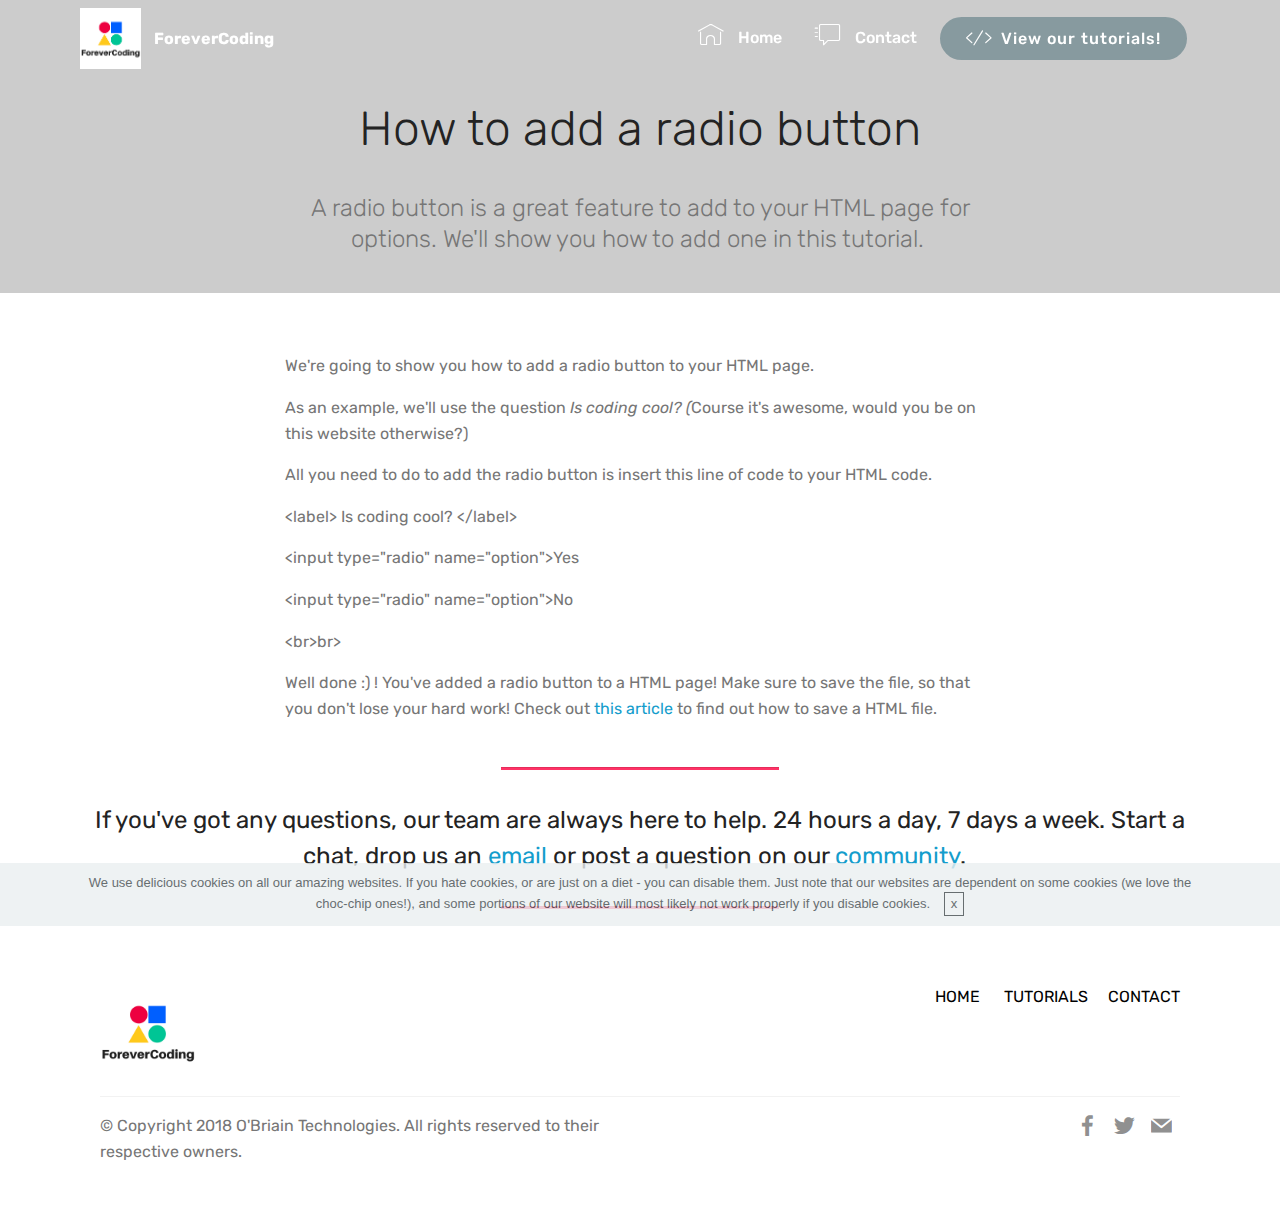
==== commit 72e19567: "create github pages" ====
--- a/howtoaddadradiobutton.html
+++ b/howtoaddadradiobutton.html
@@ -23,7 +23,20 @@
   
 </head>
 <body>
-<section class="menu cid-qLqTCGIyu8" once="menu" id="menu1-14" data-rv-view="99">
+
+<!-- Google Analytics -->
+<!-- Begin of Chaport Live Chat code -->
+<script type="text/javascript">
+(function(w,d,v2){
+w.chaport = { app_id : '59fa4330fd80d9210c3b01e9' };
+
+v2=w.chaport;v2._q=[];v2._l={};v2.q=function(){v2._q.push(arguments)};v2.on=function(e,fn){if(!v2._l[e])v2._l[e]=[];v2._l[e].push(fn)};var s=d.createElement('script');s.type='text/javascript';s.async=true;s.src='https://app.chaport.com/javascripts/insert.js';var ss=d.getElementsByTagName('script')[0];ss.parentNode.insertBefore(s,ss)})(window, document);
+</script>
+<!-- End of Chaport Live Chat code -->
+<!-- /Google Analytics -->
+
+
+<section class="menu cid-qLqTCGIyu8" once="menu" id="menu1-14" data-rv-view="96">
 
     
 
@@ -62,7 +75,7 @@
     </nav>
 </section>
 
-<section class="engine"><a href="https://mobirise.co/p">bootstrap menu</a></section><section class="mbr-section content4 cid-qLqnYWnkEF" id="content4-15" data-rv-view="101">
+<section class="engine"><a href="https://mobirise.co/f">free bootstrap builder</a></section><section class="mbr-section content4 cid-qLqnYWnkEF" id="content4-15" data-rv-view="98">
 
     
 
@@ -78,7 +91,7 @@
     </div>
 </section>
 
-<section class="mbr-section article content1 cid-qLqpxlnOiI" id="content1-16" data-rv-view="103">
+<section class="mbr-section article content1 cid-qLqpxlnOiI" id="content1-16" data-rv-view="100">
     
      
 
@@ -89,7 +102,7 @@
     </div>
 </section>
 
-<section class="mbr-section article content9 cid-qLqzDOIBge" id="content9-17" data-rv-view="104">
+<section class="mbr-section article content9 cid-qLqzDOIBge" id="content9-17" data-rv-view="101">
     
      
 
@@ -103,7 +116,7 @@
         </div>
 </section>
 
-<section class="cid-qLwEzr8lSz" id="footer5-1y" data-rv-view="106">
+<section class="cid-qLwEzr8lSz" id="footer5-1y" data-rv-view="103">
 
     
 
